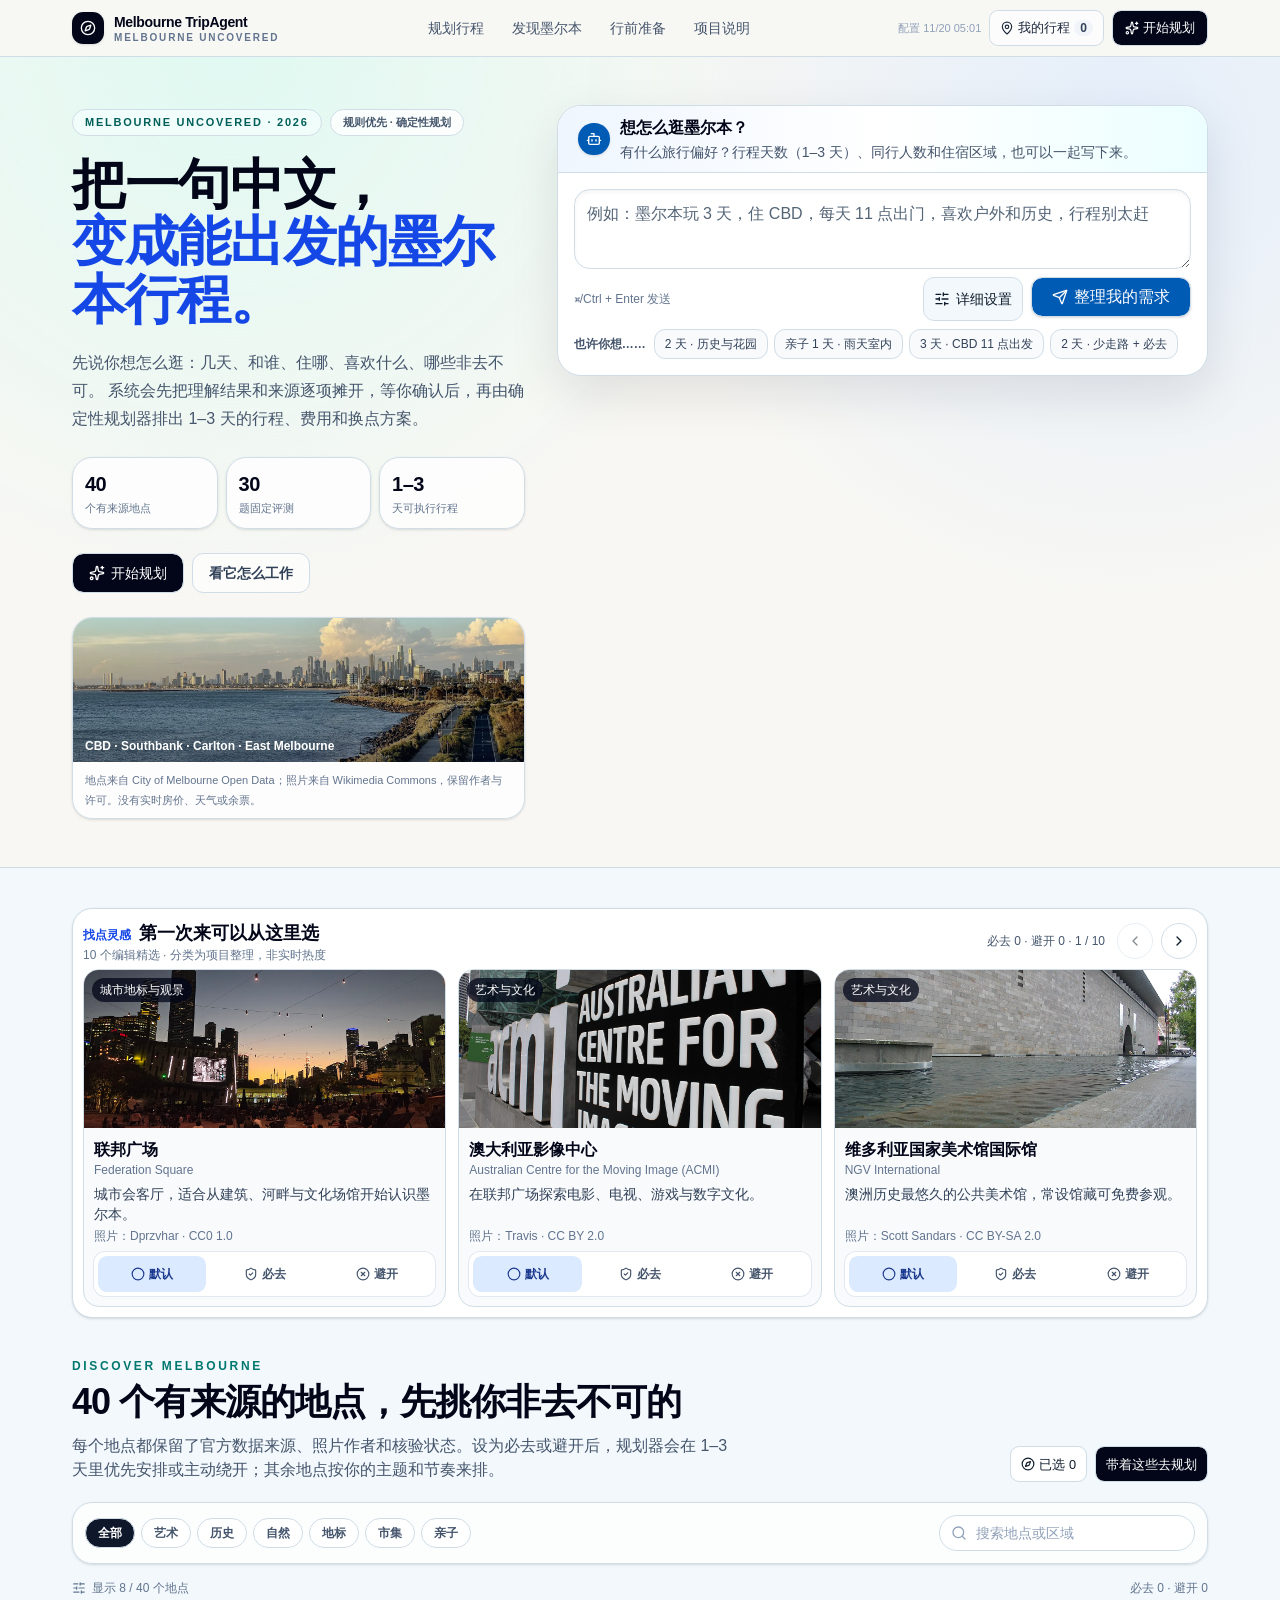
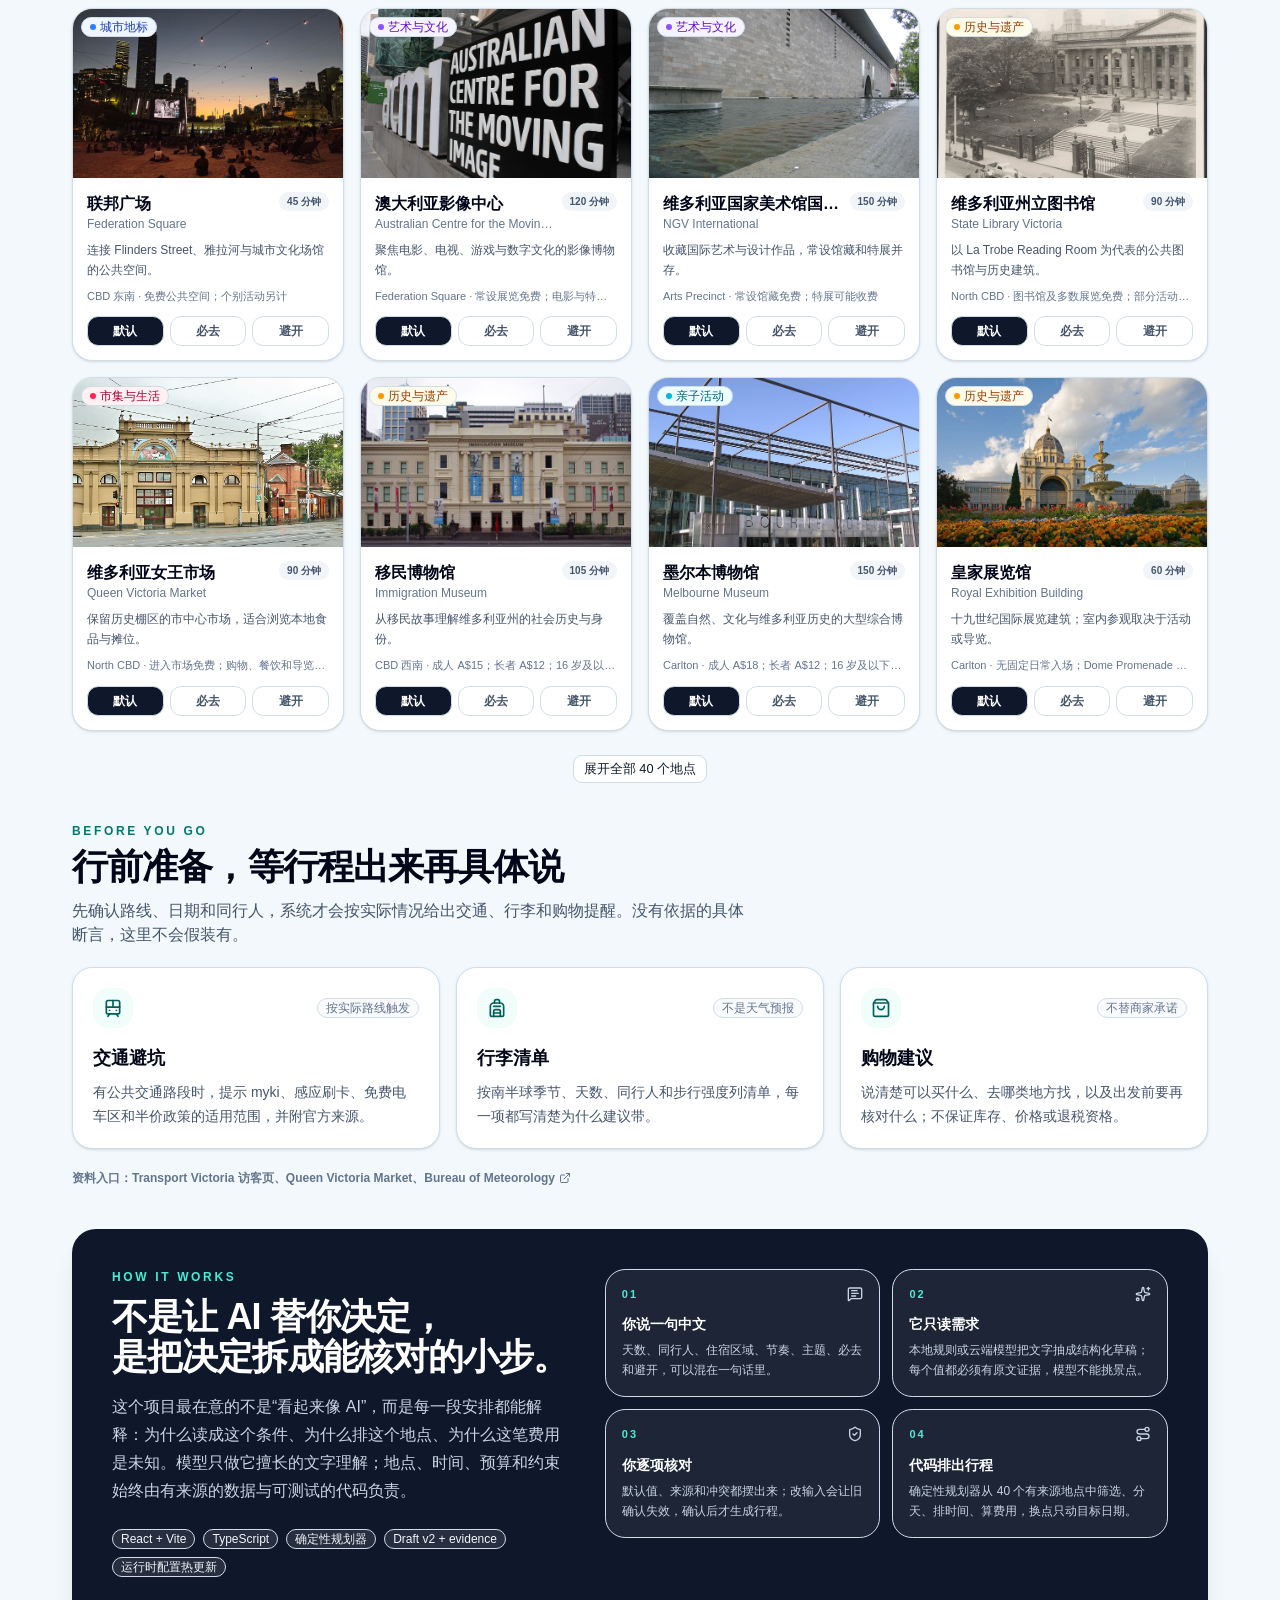
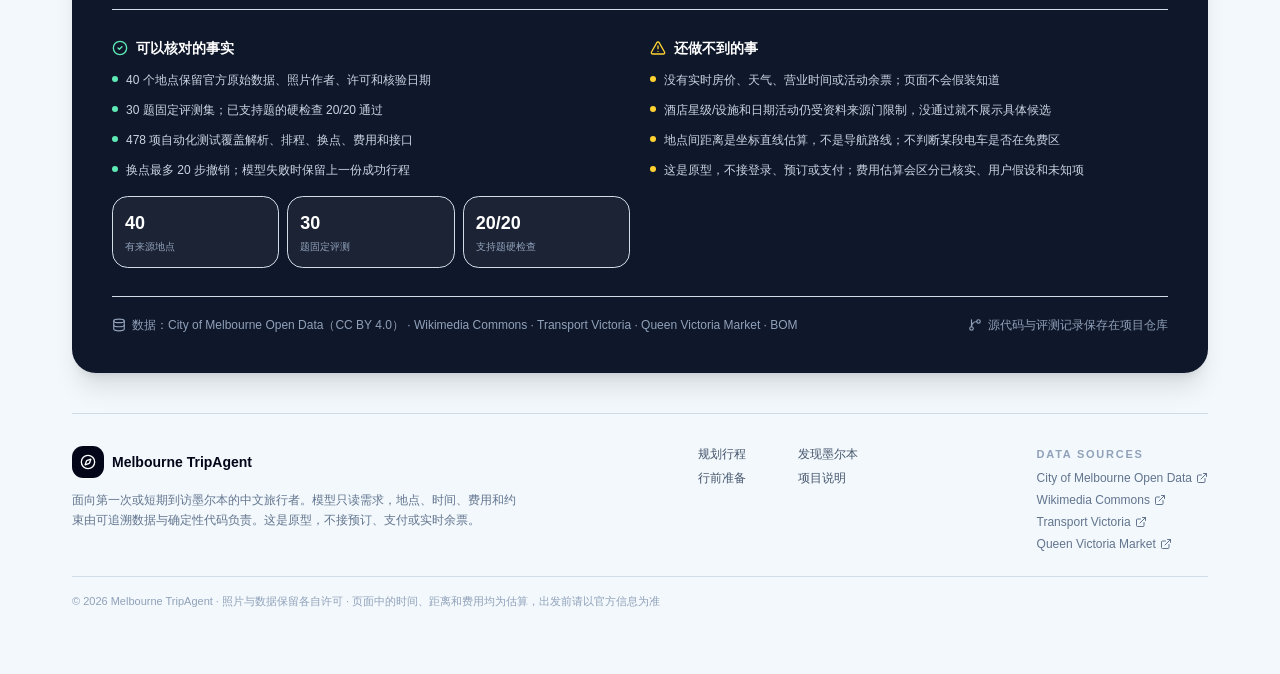
==== index.html @ 981f26e1 "Deploy Melbourne TripAgent static demo" ====
<!DOCTYPE html><html lang="zh-CN"><head><meta charSet="utf-8"/><meta name="viewport" content="width=device-width, initial-scale=1"/><link rel="stylesheet" href="/_next/static/css/index.DvU_6v0j.css" data-rsc-css-href="/_next/static/css/index.DvU_6v0j.css" data-precedence="vite-rsc/importer-resources"/><link rel="modulepreload" fetchPriority="low" href="/_next/static/chunks/index-CSJ1XsOJ.js"/><script src="/_next/static/chunks/rolldown-runtime-R9bKdBD2.js" type="module" async=""></script><script src="/_next/static/chunks/framework-DoHeAR4W.js" type="module" async=""></script><link rel="modulepreload" href="/_next/static/chunks/layout-segment-context-B1eOrPgu.js" crossorigin=""/><link rel="modulepreload" href="/_next/static/chunks/page-fwVNYkl5.js" crossorigin=""/><title>Melbourne TripAgent · 一句中文，排出能出发的墨尔本行程</title><meta name="description" content="面向第一次到访墨尔本的中文旅行者：先核对需求与来源，再用确定性规划器排出 1–3 天行程；地点、时间、费用和换点都有据可查。"/><meta property="og:title" content="Melbourne TripAgent · 一句中文，排出能出发的墨尔本行程"/><meta property="og:description" content="面向第一次到访墨尔本的中文旅行者：先核对需求与来源，再用确定性规划器排出 1–3 天行程；地点、时间、费用和换点都有据可查。"/><meta property="og:type" content="website"/><meta property="og:locale" content="zh_CN"/><meta property="og:image" content="http://localhost:3000/melbourne-skyline.webp"/><meta property="og:image:width" content="1600"/><meta property="og:image:height" content="901"/><meta property="og:image:alt" content="墨尔本城市天际线"/><meta name="twitter:card" content="summary_large_image"/><meta name="twitter:title" content="Melbourne TripAgent · 一句中文，排出能出发的墨尔本行程"/><meta name="twitter:description" content="面向第一次到访墨尔本的中文旅行者：先核对需求与来源，再用确定性规划器排出 1–3 天行程；地点、时间、费用和换点都有据可查。"/><meta name="twitter:image" content="http://localhost:3000/melbourne-skyline.webp"/><link rel="icon" href="/favicon.svg"/><script>Object.assign(((self[Symbol.for("vinext.navigationRuntime")]??={bootstrap:{routeManifest:null},functions:{}}).bootstrap.rsc??={rsc:[]}),{params:{},nav:{"pathname":"/","searchParams":[]}})</script><link rel="modulepreload" href="/_next/static/chunks/index-CSJ1XsOJ.js" />
</head><body class="antialiased"><main class="min-h-screen bg-background text-foreground" data-config-version="bundled" id="top"><header class="sticky top-0 z-40 border-b border-slate-200/80 bg-[#f8f7f3]/92 backdrop-blur-xl"><div class="mx-auto flex h-14 max-w-[1200px] items-center justify-between gap-3 px-4 sm:px-6 lg:px-8"><a class="flex min-w-0 items-center gap-2.5 rounded-lg focus-visible:outline focus-visible:outline-2 focus-visible:outline-blue-700" href="#top"><span class="grid size-8 place-items-center rounded-lg bg-slate-950 text-white shadow-sm"><svg xmlns="http://www.w3.org/2000/svg" width="24" height="24" viewBox="0 0 24 24" fill="none" stroke="currentColor" stroke-width="2" stroke-linecap="round" stroke-linejoin="round" class="lucide lucide-compass size-4" aria-hidden="true"><circle cx="12" cy="12" r="10"></circle><path d="m16.24 7.76-1.804 5.411a2 2 0 0 1-1.265 1.265L7.76 16.24l1.804-5.411a2 2 0 0 1 1.265-1.265z"></path></svg></span><span class="min-w-0 leading-tight"><span class="block truncate text-sm font-bold tracking-tight text-slate-950">Melbourne TripAgent</span><span class="block truncate text-[10px] font-semibold tracking-[0.18em] text-slate-500">MELBOURNE UNCOVERED</span></span></a><nav aria-label="页面导航" class="hidden items-center gap-1 md:flex"><a class="rounded-full px-3 py-2 text-sm font-medium text-slate-600 transition hover:bg-white hover:text-slate-950 focus-visible:outline focus-visible:outline-2 focus-visible:outline-blue-700" href="#plan">规划行程</a><a class="rounded-full px-3 py-2 text-sm font-medium text-slate-600 transition hover:bg-white hover:text-slate-950 focus-visible:outline focus-visible:outline-2 focus-visible:outline-blue-700" href="#discover">发现墨尔本</a><a class="rounded-full px-3 py-2 text-sm font-medium text-slate-600 transition hover:bg-white hover:text-slate-950 focus-visible:outline focus-visible:outline-2 focus-visible:outline-blue-700" href="#prepare">行前准备</a><a class="rounded-full px-3 py-2 text-sm font-medium text-slate-600 transition hover:bg-white hover:text-slate-950 focus-visible:outline focus-visible:outline-2 focus-visible:outline-blue-700" href="#about">项目说明</a></nav><div class="flex items-center gap-2"><span class="hidden text-[11px] text-slate-400 lg:inline">配置 <!-- -->内置</span><button type="button" tabindex="0" data-slot="button" class="group/button shrink-0 items-center justify-center border bg-clip-padding font-medium whitespace-nowrap transition-all outline-none select-none focus-visible:border-ring focus-visible:ring-3 focus-visible:ring-ring/50 active:not-aria-[haspopup]:translate-y-px disabled:pointer-events-none disabled:opacity-50 aria-invalid:border-destructive aria-invalid:ring-3 aria-invalid:ring-destructive/20 dark:aria-invalid:border-destructive/50 dark:aria-invalid:ring-destructive/40 [&amp;_svg]:pointer-events-none [&amp;_svg]:shrink-0 hover:text-foreground aria-expanded:bg-muted aria-expanded:text-foreground dark:border-input dark:bg-input/30 dark:hover:bg-input/50 gap-1 rounded-[min(var(--radius-md),12px)] px-2.5 text-[0.8rem] in-data-[slot=button-group]:rounded-lg has-data-[icon=inline-end]:pr-1.5 has-data-[icon=inline-start]:pl-1.5 [&amp;_svg:not([class*=&#x27;size-&#x27;])]:size-3.5 hidden h-9 border-slate-300 bg-white/70 text-slate-800 hover:bg-white sm:inline-flex"><svg xmlns="http://www.w3.org/2000/svg" width="24" height="24" viewBox="0 0 24 24" fill="none" stroke="currentColor" stroke-width="2" stroke-linecap="round" stroke-linejoin="round" class="lucide lucide-map-pin" aria-hidden="true"><path d="M20 10c0 4.993-5.539 10.193-7.399 11.799a1 1 0 0 1-1.202 0C9.539 20.193 4 14.993 4 10a8 8 0 0 1 16 0"></path><circle cx="12" cy="10" r="3"></circle></svg>我的行程<span class="rounded-full bg-slate-100 px-1.5 text-xs font-semibold text-slate-700">0</span></button><button type="button" tabindex="0" data-slot="button" class="group/button inline-flex shrink-0 items-center justify-center border border-transparent bg-clip-padding font-medium whitespace-nowrap transition-all outline-none select-none focus-visible:border-ring focus-visible:ring-3 focus-visible:ring-ring/50 active:not-aria-[haspopup]:translate-y-px disabled:pointer-events-none disabled:opacity-50 aria-invalid:border-destructive aria-invalid:ring-3 aria-invalid:ring-destructive/20 dark:aria-invalid:border-destructive/50 dark:aria-invalid:ring-destructive/40 [&amp;_svg]:pointer-events-none [&amp;_svg]:shrink-0 gap-1 rounded-[min(var(--radius-md),12px)] text-[0.8rem] in-data-[slot=button-group]:rounded-lg has-data-[icon=inline-end]:pr-1.5 has-data-[icon=inline-start]:pl-1.5 [&amp;_svg:not([class*=&#x27;size-&#x27;])]:size-3.5 h-9 bg-slate-950 px-3 text-white hover:bg-slate-800"><svg xmlns="http://www.w3.org/2000/svg" width="24" height="24" viewBox="0 0 24 24" fill="none" stroke="currentColor" stroke-width="2" stroke-linecap="round" stroke-linejoin="round" class="lucide lucide-sparkles" aria-hidden="true"><path d="M11.017 2.814a1 1 0 0 1 1.966 0l1.051 5.558a2 2 0 0 0 1.594 1.594l5.558 1.051a1 1 0 0 1 0 1.966l-5.558 1.051a2 2 0 0 0-1.594 1.594l-1.051 5.558a1 1 0 0 1-1.966 0l-1.051-5.558a2 2 0 0 0-1.594-1.594l-5.558-1.051a1 1 0 0 1 0-1.966l5.558-1.051a2 2 0 0 0 1.594-1.594z"></path><path d="M20 2v4"></path><path d="M22 4h-4"></path><circle cx="4" cy="20" r="2"></circle></svg>开始规划</button></div></div><nav aria-label="页面导航（移动端）" class="flex gap-1 overflow-x-auto border-t border-slate-200/60 px-3 py-1.5 md:hidden"><a class="shrink-0 rounded-full px-3 py-1.5 text-xs font-medium text-slate-600 hover:bg-white hover:text-slate-950" href="#plan">规划行程</a><a class="shrink-0 rounded-full px-3 py-1.5 text-xs font-medium text-slate-600 hover:bg-white hover:text-slate-950" href="#discover">发现墨尔本</a><a class="shrink-0 rounded-full px-3 py-1.5 text-xs font-medium text-slate-600 hover:bg-white hover:text-slate-950" href="#prepare">行前准备</a><a class="shrink-0 rounded-full px-3 py-1.5 text-xs font-medium text-slate-600 hover:bg-white hover:text-slate-950" href="#about">项目说明</a><button class="shrink-0 rounded-full px-3 py-1.5 text-xs font-semibold text-blue-800 hover:bg-white" type="button">我的行程 · <!-- -->0</button></nav></header><section class="relative overflow-hidden border-b border-slate-200/70 bg-[#f8f7f3]" id="plan"><div aria-hidden="true" class="pointer-events-none absolute inset-0 bg-[radial-gradient(circle_at_18%_0%,rgb(204_251_241/55%),transparent_34rem),radial-gradient(circle_at_88%_10%,rgb(219_234_254/70%),transparent_30rem)]"></div><div class="relative mx-auto grid max-w-[1200px] gap-8 px-4 py-8 sm:px-6 lg:grid-cols-[0.82fr_1.18fr] lg:items-start lg:px-8 lg:py-12"><div class="pt-1 lg:sticky lg:top-24"><div class="flex flex-wrap items-center gap-2"><span class="inline-flex items-center gap-1.5 rounded-full border border-teal-200 bg-teal-50 px-3 py-1 text-[11px] font-bold tracking-[0.16em] text-teal-800">MELBOURNE UNCOVERED · 2026</span><span class="inline-flex items-center gap-1.5 rounded-full border border-slate-200 bg-white/80 px-3 py-1 text-[11px] font-semibold text-slate-600">规则优先 · 确定性规划</span></div><h1 class="mt-5 text-4xl font-bold leading-[1.08] tracking-tight text-slate-950 sm:text-5xl lg:text-[3.35rem]">把一句中文，<br/><span class="text-blue-700">变成能出发的墨尔本行程。</span></h1><p class="mt-5 max-w-xl text-sm leading-7 text-slate-600 sm:text-base">先说你想怎么逛：几天、和谁、住哪、喜欢什么、哪些非去不可。 系统会先把理解结果和来源逐项摊开，等你确认后，再由确定性规划器排出 1–3 天的行程、费用和换点方案。</p><div class="mt-6 grid max-w-lg grid-cols-3 gap-2"><div class="rounded-2xl border border-slate-200 bg-white/75 px-3 py-3 shadow-sm"><p class="text-xl font-bold tracking-tight text-slate-950">40</p><p class="mt-0.5 text-[11px] leading-4 text-slate-500">个有来源地点</p></div><div class="rounded-2xl border border-slate-200 bg-white/75 px-3 py-3 shadow-sm"><p class="text-xl font-bold tracking-tight text-slate-950">30</p><p class="mt-0.5 text-[11px] leading-4 text-slate-500">题固定评测</p></div><div class="rounded-2xl border border-slate-200 bg-white/75 px-3 py-3 shadow-sm"><p class="text-xl font-bold tracking-tight text-slate-950">1–3</p><p class="mt-0.5 text-[11px] leading-4 text-slate-500">天可执行行程</p></div></div><div class="mt-6 flex flex-wrap items-center gap-2"><button type="button" tabindex="0" data-slot="button" class="group/button inline-flex shrink-0 items-center justify-center rounded-lg border border-transparent bg-clip-padding text-sm font-medium whitespace-nowrap transition-all outline-none select-none focus-visible:border-ring focus-visible:ring-3 focus-visible:ring-ring/50 active:not-aria-[haspopup]:translate-y-px disabled:pointer-events-none disabled:opacity-50 aria-invalid:border-destructive aria-invalid:ring-3 aria-invalid:ring-destructive/20 dark:aria-invalid:border-destructive/50 dark:aria-invalid:ring-destructive/40 [&amp;_svg]:pointer-events-none [&amp;_svg]:shrink-0 [&amp;_svg:not([class*=&#x27;size-&#x27;])]:size-4 gap-1.5 has-data-[icon=inline-end]:pr-2 has-data-[icon=inline-start]:pl-2 h-10 bg-slate-950 px-4 text-white hover:bg-slate-800"><svg xmlns="http://www.w3.org/2000/svg" width="24" height="24" viewBox="0 0 24 24" fill="none" stroke="currentColor" stroke-width="2" stroke-linecap="round" stroke-linejoin="round" class="lucide lucide-sparkles" aria-hidden="true"><path d="M11.017 2.814a1 1 0 0 1 1.966 0l1.051 5.558a2 2 0 0 0 1.594 1.594l5.558 1.051a1 1 0 0 1 0 1.966l-5.558 1.051a2 2 0 0 0-1.594 1.594l-1.051 5.558a1 1 0 0 1-1.966 0l-1.051-5.558a2 2 0 0 0-1.594-1.594l-5.558-1.051a1 1 0 0 1 0-1.966l5.558-1.051a2 2 0 0 0 1.594-1.594z"></path><path d="M20 2v4"></path><path d="M22 4h-4"></path><circle cx="4" cy="20" r="2"></circle></svg>开始规划</button><a class="inline-flex h-10 items-center gap-1.5 rounded-lg border border-slate-300 bg-white/70 px-4 text-sm font-semibold text-slate-700 transition hover:bg-white hover:text-slate-950" href="#about">看它怎么工作</a></div><div class="mt-6 overflow-hidden rounded-2xl border border-slate-200 bg-white/80 shadow-sm"><div class="relative h-32 sm:h-36"><img src="/melbourne-skyline.webp" alt="墨尔本城市天际线" loading="eager" fetchPriority="high" decoding="async" class="object-cover" data-nimg="fill" style="position:absolute;inset:0;width:100%;height:100%;object-fit:cover"/><div class="absolute inset-0 bg-gradient-to-t from-slate-950/45 to-transparent"></div><p class="absolute bottom-2 left-3 text-xs font-semibold text-white">CBD · Southbank · Carlton · East Melbourne</p></div><p class="px-3 py-2 text-[11px] leading-5 text-slate-500">地点来自 City of Melbourne Open Data；照片来自 Wikimedia Commons，保留作者与许可。没有实时房价、天气或余票。</p></div></div><section class="overflow-hidden rounded-3xl border border-blue-100 bg-white shadow-[0_18px_50px_rgb(15_23_42/10%)]"><div class="border-b border-blue-100 bg-gradient-to-r from-blue-50 via-white to-cyan-50 px-4 py-2.5 sm:px-5"><div class="flex items-start gap-2.5 sm:items-center"><span class="grid size-8 shrink-0 place-items-center rounded-xl bg-primary text-white shadow-sm"><svg xmlns="http://www.w3.org/2000/svg" width="24" height="24" viewBox="0 0 24 24" fill="none" stroke="currentColor" stroke-width="2" stroke-linecap="round" stroke-linejoin="round" class="lucide lucide-bot size-4" aria-hidden="true"><path d="M12 8V4H8"></path><rect width="16" height="12" x="4" y="8" rx="2"></rect><path d="M2 14h2"></path><path d="M20 14h2"></path><path d="M15 13v2"></path><path d="M9 13v2"></path></svg></span><div class="min-w-0"><p class="font-semibold text-slate-950">想怎么逛墨尔本？</p><p class="mt-0.5 text-sm leading-5 text-slate-600 sm:truncate">有什么旅行偏好？行程天数（1–3 天）、同行人数和住宿区域，也可以一起写下来。</p></div></div></div><div class="p-3 sm:p-4"><label class="sr-only" for="trip-request">旅行需求</label><textarea data-slot="textarea" class="flex field-sizing-content w-full border transition-colors outline-none placeholder:text-muted-foreground focus-visible:border-ring focus-visible:ring-3 disabled:cursor-not-allowed disabled:bg-input/50 disabled:opacity-50 aria-invalid:border-destructive aria-invalid:ring-3 aria-invalid:ring-destructive/20 dark:bg-input/30 dark:disabled:bg-input/80 dark:aria-invalid:border-destructive/50 dark:aria-invalid:ring-destructive/40 min-h-24 resize-y rounded-xl border-blue-200 bg-white p-3 text-base leading-6 shadow-inner focus-visible:ring-blue-300 sm:min-h-20 md:text-base" id="trip-request" maxLength="2000" placeholder="例如：墨尔本玩 3 天，住 CBD，每天 11 点出门，喜欢户外和历史，行程别太赶"></textarea><div class="mt-2 flex flex-col gap-2 sm:flex-row sm:items-center sm:justify-between"><div class="flex flex-wrap items-center gap-2 text-xs text-slate-500"><span data-slot="badge" data-variant="secondary" class="group/badge inline-flex h-5 w-fit shrink-0 items-center justify-center gap-1 overflow-hidden rounded-4xl border border-transparent px-2 py-0.5 text-xs font-medium whitespace-nowrap transition-all focus-visible:border-ring focus-visible:ring-[3px] focus-visible:ring-ring/50 has-data-[icon=inline-end]:pr-1.5 has-data-[icon=inline-start]:pl-1.5 aria-invalid:border-destructive aria-invalid:ring-destructive/20 dark:aria-invalid:ring-destructive/40 [&amp;&gt;svg]:pointer-events-none [&amp;&gt;svg]:size-3! [a]:hover:bg-secondary/80 bg-blue-50 text-blue-800 sm:hidden">基础理解模式</span><span>⌘/Ctrl + Enter 发送</span></div><div class="flex gap-2"><button type="button" tabindex="0" data-slot="sheet-trigger" data-base-ui-click-trigger="" id="base-ui-_R_3r7a9i_" aria-haspopup="dialog" aria-expanded="false" class="group/button inline-flex shrink-0 items-center justify-center rounded-lg border bg-clip-padding text-sm font-medium whitespace-nowrap transition-all outline-none select-none focus-visible:border-ring focus-visible:ring-3 focus-visible:ring-ring/50 active:not-aria-[haspopup]:translate-y-px disabled:pointer-events-none disabled:opacity-50 aria-invalid:border-destructive aria-invalid:ring-3 aria-invalid:ring-destructive/20 dark:aria-invalid:border-destructive/50 dark:aria-invalid:ring-destructive/40 [&amp;_svg]:pointer-events-none [&amp;_svg]:shrink-0 [&amp;_svg:not([class*=&#x27;size-&#x27;])]:size-4 border-border bg-background hover:bg-muted hover:text-foreground aria-expanded:bg-muted aria-expanded:text-foreground dark:border-input dark:bg-input/30 dark:hover:bg-input/50 gap-1.5 px-2.5 has-data-[icon=inline-end]:pr-2 has-data-[icon=inline-start]:pl-2 h-11"><svg xmlns="http://www.w3.org/2000/svg" width="24" height="24" viewBox="0 0 24 24" fill="none" stroke="currentColor" stroke-width="2" stroke-linecap="round" stroke-linejoin="round" class="lucide lucide-sliders-horizontal" aria-hidden="true"><path d="M10 5H3"></path><path d="M12 19H3"></path><path d="M14 3v4"></path><path d="M16 17v4"></path><path d="M21 12h-9"></path><path d="M21 19h-5"></path><path d="M21 5h-7"></path><path d="M8 10v4"></path><path d="M8 12H3"></path></svg>详细设置</button><button type="button" tabindex="0" data-slot="button" class="group/button inline-flex items-center justify-center rounded-lg border border-transparent bg-clip-padding font-medium whitespace-nowrap transition-all outline-none select-none focus-visible:border-ring focus-visible:ring-3 focus-visible:ring-ring/50 active:not-aria-[haspopup]:translate-y-px disabled:pointer-events-none disabled:opacity-50 aria-invalid:border-destructive aria-invalid:ring-3 aria-invalid:ring-destructive/20 dark:aria-invalid:border-destructive/50 dark:aria-invalid:ring-destructive/40 [&amp;_svg]:pointer-events-none [&amp;_svg]:shrink-0 [&amp;_svg:not([class*=&#x27;size-&#x27;])]:size-4 text-primary-foreground gap-1.5 has-data-[icon=inline-end]:pr-2 has-data-[icon=inline-start]:pl-2 h-10 flex-1 bg-primary px-5 text-base shadow-sm hover:bg-blue-800 sm:flex-none"><svg xmlns="http://www.w3.org/2000/svg" width="24" height="24" viewBox="0 0 24 24" fill="none" stroke="currentColor" stroke-width="2" stroke-linecap="round" stroke-linejoin="round" class="lucide lucide-send" aria-hidden="true"><path d="M14.536 21.686a.5.5 0 0 0 .937-.024l6.5-19a.496.496 0 0 0-.635-.635l-19 6.5a.5.5 0 0 0-.024.937l7.93 3.18a2 2 0 0 1 1.112 1.11z"></path><path d="m21.854 2.147-10.94 10.939"></path></svg>整理我的需求</button></div></div><div class="mt-2 flex min-w-0 flex-col gap-1.5 sm:flex-row sm:items-center sm:gap-2"><p class="shrink-0 text-xs font-semibold text-slate-600">也许你想……</p><div class="flex min-w-0 gap-1.5 overflow-x-auto pb-1 sm:pb-0"><button aria-label="使用示例：墨尔本玩 2 天，住 CBD，轻松一点，喜欢历史和花园" class="shrink-0 whitespace-nowrap rounded-lg border border-slate-200 bg-slate-50 px-2.5 py-1.5 text-left text-xs leading-4 text-slate-700 transition hover:border-blue-300 hover:bg-blue-50 focus-visible:outline focus-visible:outline-2 focus-visible:outline-blue-600" title="墨尔本玩 2 天，住 CBD，轻松一点，喜欢历史和花园" type="button">2 天 · 历史与花园</button><button aria-label="使用示例：带孩子玩 1 天，下雨也能去，想看博物馆和展览" class="shrink-0 whitespace-nowrap rounded-lg border border-slate-200 bg-slate-50 px-2.5 py-1.5 text-left text-xs leading-4 text-slate-700 transition hover:border-blue-300 hover:bg-blue-50 focus-visible:outline focus-visible:outline-2 focus-visible:outline-blue-600" title="带孩子玩 1 天，下雨也能去，想看博物馆和展览" type="button">亲子 1 天 · 雨天室内</button><button aria-label="使用示例：墨尔本 3 天，主要在市内，喜欢室外，从 CBD 出发，每天 11 点出门" class="shrink-0 whitespace-nowrap rounded-lg border border-slate-200 bg-slate-50 px-2.5 py-1.5 text-left text-xs leading-4 text-slate-700 transition hover:border-blue-300 hover:bg-blue-50 focus-visible:outline focus-visible:outline-2 focus-visible:outline-blue-600" title="墨尔本 3 天，主要在市内，喜欢室外，从 CBD 出发，每天 11 点出门" type="button">3 天 · CBD 11 点出发</button><button aria-label="使用示例：玩 2 天，少走路，必去 Melbourne Skydeck，避开水族馆" class="shrink-0 whitespace-nowrap rounded-lg border border-slate-200 bg-slate-50 px-2.5 py-1.5 text-left text-xs leading-4 text-slate-700 transition hover:border-blue-300 hover:bg-blue-50 focus-visible:outline focus-visible:outline-2 focus-visible:outline-blue-600" title="玩 2 天，少走路，必去 Melbourne Skydeck，避开水族馆" type="button">2 天 · 少走路 + 必去</button></div></div></div></section></div></section><div class="mx-auto max-w-[1200px] px-4 py-6 sm:px-6 sm:py-8 lg:px-8"><section aria-labelledby="featured-title" class="mt-2 overflow-hidden rounded-2xl border border-slate-200 bg-white p-2.5 shadow-sm"><div class="mb-1.5 flex flex-wrap items-center justify-between gap-2"><div class="min-w-0"><div class="flex flex-wrap items-baseline gap-x-2 gap-y-0.5"><p class="text-xs font-semibold text-blue-700">找点灵感</p><h2 class="text-lg font-bold text-slate-950" id="featured-title">第一次来可以从这里选</h2></div><p class="text-xs text-slate-500">10 个编辑精选 · 分类为项目整理，非实时热度</p></div><div class="flex items-center gap-2"><span class="mr-1 text-xs text-slate-600">必去 <!-- -->0<!-- --> · 避开 <!-- -->0<!-- --> ·<!-- --> <!-- -->1<!-- --> /<!-- --> <!-- -->10</span><button type="button" data-disabled="" tabindex="0" disabled="" data-slot="button" aria-label="上一组景点" class="group/button inline-flex shrink-0 items-center justify-center border bg-clip-padding text-sm font-medium whitespace-nowrap transition-all outline-none select-none focus-visible:border-ring focus-visible:ring-3 focus-visible:ring-ring/50 active:not-aria-[haspopup]:translate-y-px disabled:pointer-events-none disabled:opacity-50 aria-invalid:border-destructive aria-invalid:ring-3 aria-invalid:ring-destructive/20 dark:aria-invalid:border-destructive/50 dark:aria-invalid:ring-destructive/40 [&amp;_svg]:pointer-events-none [&amp;_svg]:shrink-0 [&amp;_svg:not([class*=&#x27;size-&#x27;])]:size-4 border-border hover:bg-muted hover:text-foreground aria-expanded:bg-muted aria-expanded:text-foreground dark:border-input dark:bg-input/30 dark:hover:bg-input/50 size-9 rounded-full bg-white"><svg xmlns="http://www.w3.org/2000/svg" width="24" height="24" viewBox="0 0 24 24" fill="none" stroke="currentColor" stroke-width="2" stroke-linecap="round" stroke-linejoin="round" class="lucide lucide-chevron-left" aria-hidden="true"><path d="m15 18-6-6 6-6"></path></svg></button><button type="button" tabindex="0" data-slot="button" aria-label="下一组景点" class="group/button inline-flex shrink-0 items-center justify-center border bg-clip-padding text-sm font-medium whitespace-nowrap transition-all outline-none select-none focus-visible:border-ring focus-visible:ring-3 focus-visible:ring-ring/50 active:not-aria-[haspopup]:translate-y-px disabled:pointer-events-none disabled:opacity-50 aria-invalid:border-destructive aria-invalid:ring-3 aria-invalid:ring-destructive/20 dark:aria-invalid:border-destructive/50 dark:aria-invalid:ring-destructive/40 [&amp;_svg]:pointer-events-none [&amp;_svg]:shrink-0 [&amp;_svg:not([class*=&#x27;size-&#x27;])]:size-4 border-border hover:bg-muted hover:text-foreground aria-expanded:bg-muted aria-expanded:text-foreground dark:border-input dark:bg-input/30 dark:hover:bg-input/50 size-9 rounded-full bg-white"><svg xmlns="http://www.w3.org/2000/svg" width="24" height="24" viewBox="0 0 24 24" fill="none" stroke="currentColor" stroke-width="2" stroke-linecap="round" stroke-linejoin="round" class="lucide lucide-chevron-right" aria-hidden="true"><path d="m9 18 6-6-6-6"></path></svg></button></div></div><div><div class="relative" role="region" aria-roledescription="carousel" data-slot="carousel" aria-label="墨尔本精选景点，共 10 张；可拖动或使用左右方向键浏览"><div class="overflow-hidden" data-slot="carousel-content"><div class="flex -ml-3"><div role="group" aria-roledescription="slide" data-slot="carousel-item" class="min-w-0 shrink-0 grow-0 basis-[82%] pl-3 sm:basis-1/2 lg:basis-1/3" aria-label="1 / 10：联邦广场"><article class="group h-full overflow-hidden rounded-xl border border-slate-200 bg-slate-50"><div class="relative"><figure class="relative isolate overflow-hidden bg-slate-200 aspect-[16/9] rounded-none sm:aspect-[16/7]" title="傍晚的墨尔本联邦广场公共空间与城市天际线；Dprzvhar / Wikimedia Commons / CC0 1.0"><img src="/poi/federation-square.jpg" alt="傍晚的墨尔本联邦广场公共空间与城市天际线" loading="lazy" decoding="async" class="object-cover transition duration-500 group-hover:scale-[1.02]" data-nimg="fill" style="position:absolute;inset:0;width:100%;height:100%;object-fit:cover"/></figure><span class="absolute left-2 top-2 rounded-full bg-slate-950/75 px-2 py-1 text-xs font-medium text-white">城市地标与观景</span></div><div class="p-2.5"><h3 class="font-bold text-slate-950">联邦广场</h3><p class="truncate text-xs text-slate-500">Federation Square</p><p class="mt-1.5 line-clamp-2 min-h-10 text-sm leading-5 text-slate-700">城市会客厅，适合从建筑、河畔与文化场馆开始认识墨尔本。</p><a class="mt-1 block truncate text-xs text-slate-500 hover:text-blue-800 hover:underline" href="https://commons.wikimedia.org/wiki/File:Federation_Square.jpg" rel="noreferrer" target="_blank">照片：<!-- -->Dprzvhar<!-- --> · <!-- -->CC0 1.0</a><fieldset class="mt-2"><legend class="sr-only">设置 <!-- -->联邦广场<!-- --> 的偏好</legend><div class="grid grid-cols-3 gap-1 rounded-lg bg-white p-1 ring-1 ring-slate-200"><label class="flex min-h-9 cursor-pointer items-center justify-center gap-1 rounded-md px-1 text-xs font-semibold bg-blue-100 text-blue-900"><input class="sr-only" type="radio" name="poi-pref-mel-cbd-federation-square" checked="" value="default"/><svg xmlns="http://www.w3.org/2000/svg" width="24" height="24" viewBox="0 0 24 24" fill="none" stroke="currentColor" stroke-width="2" stroke-linecap="round" stroke-linejoin="round" class="lucide lucide-circle size-3.5" aria-hidden="true"><circle cx="12" cy="12" r="10"></circle></svg>默认</label><label class="flex min-h-9 cursor-pointer items-center justify-center gap-1 rounded-md px-1 text-xs font-semibold text-slate-600 hover:bg-slate-100"><input class="sr-only" type="radio" name="poi-pref-mel-cbd-federation-square" value="must"/><svg xmlns="http://www.w3.org/2000/svg" width="24" height="24" viewBox="0 0 24 24" fill="none" stroke="currentColor" stroke-width="2" stroke-linecap="round" stroke-linejoin="round" class="lucide lucide-shield-check size-3.5" aria-hidden="true"><path d="M20 13c0 5-3.5 7.5-7.66 8.95a1 1 0 0 1-.67-.01C7.5 20.5 4 18 4 13V6a1 1 0 0 1 1-1c2 0 4.5-1.2 6.24-2.72a1.17 1.17 0 0 1 1.52 0C14.51 3.81 17 5 19 5a1 1 0 0 1 1 1z"></path><path d="m9 12 2 2 4-4"></path></svg>必去</label><label class="flex min-h-9 cursor-pointer items-center justify-center gap-1 rounded-md px-1 text-xs font-semibold text-slate-600 hover:bg-slate-100"><input class="sr-only" type="radio" name="poi-pref-mel-cbd-federation-square" value="avoid"/><svg xmlns="http://www.w3.org/2000/svg" width="24" height="24" viewBox="0 0 24 24" fill="none" stroke="currentColor" stroke-width="2" stroke-linecap="round" stroke-linejoin="round" class="lucide lucide-circle-x size-3.5" aria-hidden="true"><circle cx="12" cy="12" r="10"></circle><path d="m15 9-6 6"></path><path d="m9 9 6 6"></path></svg>避开</label></div></fieldset></div></article></div><div role="group" aria-roledescription="slide" data-slot="carousel-item" class="min-w-0 shrink-0 grow-0 basis-[82%] pl-3 sm:basis-1/2 lg:basis-1/3" aria-label="2 / 10：澳大利亚影像中心"><article class="group h-full overflow-hidden rounded-xl border border-slate-200 bg-slate-50"><div class="relative"><figure class="relative isolate overflow-hidden bg-slate-200 aspect-[16/9] rounded-none sm:aspect-[16/7]" title="墨尔本澳大利亚影像中心建筑；Travis / Wikimedia Commons / CC BY 2.0"><img src="/poi/acmi.jpg" alt="墨尔本澳大利亚影像中心建筑" loading="lazy" decoding="async" class="object-cover transition duration-500 group-hover:scale-[1.02]" data-nimg="fill" style="position:absolute;inset:0;width:100%;height:100%;object-fit:cover"/></figure><span class="absolute left-2 top-2 rounded-full bg-slate-950/75 px-2 py-1 text-xs font-medium text-white">艺术与文化</span></div><div class="p-2.5"><h3 class="font-bold text-slate-950">澳大利亚影像中心</h3><p class="truncate text-xs text-slate-500">Australian Centre for the Moving Image (ACMI)</p><p class="mt-1.5 line-clamp-2 min-h-10 text-sm leading-5 text-slate-700">在联邦广场探索电影、电视、游戏与数字文化。</p><a class="mt-1 block truncate text-xs text-slate-500 hover:text-blue-800 hover:underline" href="https://commons.wikimedia.org/wiki/File:Australian_Centre_for_the_Moving_Image_(6476609969).jpg" rel="noreferrer" target="_blank">照片：<!-- -->Travis<!-- --> · <!-- -->CC BY 2.0</a><fieldset class="mt-2"><legend class="sr-only">设置 <!-- -->澳大利亚影像中心<!-- --> 的偏好</legend><div class="grid grid-cols-3 gap-1 rounded-lg bg-white p-1 ring-1 ring-slate-200"><label class="flex min-h-9 cursor-pointer items-center justify-center gap-1 rounded-md px-1 text-xs font-semibold bg-blue-100 text-blue-900"><input class="sr-only" type="radio" name="poi-pref-mel-cbd-acmi" checked="" value="default"/><svg xmlns="http://www.w3.org/2000/svg" width="24" height="24" viewBox="0 0 24 24" fill="none" stroke="currentColor" stroke-width="2" stroke-linecap="round" stroke-linejoin="round" class="lucide lucide-circle size-3.5" aria-hidden="true"><circle cx="12" cy="12" r="10"></circle></svg>默认</label><label class="flex min-h-9 cursor-pointer items-center justify-center gap-1 rounded-md px-1 text-xs font-semibold text-slate-600 hover:bg-slate-100"><input class="sr-only" type="radio" name="poi-pref-mel-cbd-acmi" value="must"/><svg xmlns="http://www.w3.org/2000/svg" width="24" height="24" viewBox="0 0 24 24" fill="none" stroke="currentColor" stroke-width="2" stroke-linecap="round" stroke-linejoin="round" class="lucide lucide-shield-check size-3.5" aria-hidden="true"><path d="M20 13c0 5-3.5 7.5-7.66 8.95a1 1 0 0 1-.67-.01C7.5 20.5 4 18 4 13V6a1 1 0 0 1 1-1c2 0 4.5-1.2 6.24-2.72a1.17 1.17 0 0 1 1.52 0C14.51 3.81 17 5 19 5a1 1 0 0 1 1 1z"></path><path d="m9 12 2 2 4-4"></path></svg>必去</label><label class="flex min-h-9 cursor-pointer items-center justify-center gap-1 rounded-md px-1 text-xs font-semibold text-slate-600 hover:bg-slate-100"><input class="sr-only" type="radio" name="poi-pref-mel-cbd-acmi" value="avoid"/><svg xmlns="http://www.w3.org/2000/svg" width="24" height="24" viewBox="0 0 24 24" fill="none" stroke="currentColor" stroke-width="2" stroke-linecap="round" stroke-linejoin="round" class="lucide lucide-circle-x size-3.5" aria-hidden="true"><circle cx="12" cy="12" r="10"></circle><path d="m15 9-6 6"></path><path d="m9 9 6 6"></path></svg>避开</label></div></fieldset></div></article></div><div role="group" aria-roledescription="slide" data-slot="carousel-item" class="min-w-0 shrink-0 grow-0 basis-[82%] pl-3 sm:basis-1/2 lg:basis-1/3" aria-label="3 / 10：维多利亚国家美术馆国际馆"><article class="group h-full overflow-hidden rounded-xl border border-slate-200 bg-slate-50"><div class="relative"><figure class="relative isolate overflow-hidden bg-slate-200 aspect-[16/9] rounded-none sm:aspect-[16/7]" title="维多利亚国家美术馆国际馆主入口；Scott Sandars / Wikimedia Commons / CC BY-SA 2.0"><img src="/poi/ngv-international.jpg" alt="维多利亚国家美术馆国际馆主入口" loading="lazy" decoding="async" class="object-cover transition duration-500 group-hover:scale-[1.02]" data-nimg="fill" style="position:absolute;inset:0;width:100%;height:100%;object-fit:cover"/></figure><span class="absolute left-2 top-2 rounded-full bg-slate-950/75 px-2 py-1 text-xs font-medium text-white">艺术与文化</span></div><div class="p-2.5"><h3 class="font-bold text-slate-950">维多利亚国家美术馆国际馆</h3><p class="truncate text-xs text-slate-500">NGV International</p><p class="mt-1.5 line-clamp-2 min-h-10 text-sm leading-5 text-slate-700">澳洲历史最悠久的公共美术馆，常设馆藏可免费参观。</p><a class="mt-1 block truncate text-xs text-slate-500 hover:text-blue-800 hover:underline" href="https://commons.wikimedia.org/wiki/File:NGV_in_Melbourne.jpg" rel="noreferrer" target="_blank">照片：<!-- -->Scott Sandars<!-- --> · <!-- -->CC BY-SA 2.0</a><fieldset class="mt-2"><legend class="sr-only">设置 <!-- -->维多利亚国家美术馆国际馆<!-- --> 的偏好</legend><div class="grid grid-cols-3 gap-1 rounded-lg bg-white p-1 ring-1 ring-slate-200"><label class="flex min-h-9 cursor-pointer items-center justify-center gap-1 rounded-md px-1 text-xs font-semibold bg-blue-100 text-blue-900"><input class="sr-only" type="radio" name="poi-pref-mel-arts-ngv-international" checked="" value="default"/><svg xmlns="http://www.w3.org/2000/svg" width="24" height="24" viewBox="0 0 24 24" fill="none" stroke="currentColor" stroke-width="2" stroke-linecap="round" stroke-linejoin="round" class="lucide lucide-circle size-3.5" aria-hidden="true"><circle cx="12" cy="12" r="10"></circle></svg>默认</label><label class="flex min-h-9 cursor-pointer items-center justify-center gap-1 rounded-md px-1 text-xs font-semibold text-slate-600 hover:bg-slate-100"><input class="sr-only" type="radio" name="poi-pref-mel-arts-ngv-international" value="must"/><svg xmlns="http://www.w3.org/2000/svg" width="24" height="24" viewBox="0 0 24 24" fill="none" stroke="currentColor" stroke-width="2" stroke-linecap="round" stroke-linejoin="round" class="lucide lucide-shield-check size-3.5" aria-hidden="true"><path d="M20 13c0 5-3.5 7.5-7.66 8.95a1 1 0 0 1-.67-.01C7.5 20.5 4 18 4 13V6a1 1 0 0 1 1-1c2 0 4.5-1.2 6.24-2.72a1.17 1.17 0 0 1 1.52 0C14.51 3.81 17 5 19 5a1 1 0 0 1 1 1z"></path><path d="m9 12 2 2 4-4"></path></svg>必去</label><label class="flex min-h-9 cursor-pointer items-center justify-center gap-1 rounded-md px-1 text-xs font-semibold text-slate-600 hover:bg-slate-100"><input class="sr-only" type="radio" name="poi-pref-mel-arts-ngv-international" value="avoid"/><svg xmlns="http://www.w3.org/2000/svg" width="24" height="24" viewBox="0 0 24 24" fill="none" stroke="currentColor" stroke-width="2" stroke-linecap="round" stroke-linejoin="round" class="lucide lucide-circle-x size-3.5" aria-hidden="true"><circle cx="12" cy="12" r="10"></circle><path d="m15 9-6 6"></path><path d="m9 9 6 6"></path></svg>避开</label></div></fieldset></div></article></div><div role="group" aria-roledescription="slide" data-slot="carousel-item" class="min-w-0 shrink-0 grow-0 basis-[82%] pl-3 sm:basis-1/2 lg:basis-1/3" aria-label="4 / 10：维多利亚州立图书馆"><article class="group h-full overflow-hidden rounded-xl border border-slate-200 bg-slate-50"><div class="relative"><figure class="relative isolate overflow-hidden bg-slate-200 aspect-[16/9] rounded-none sm:aspect-[16/7]" title="1938 年从街道望向维多利亚州立图书馆；R. H. Fowler / Wikimedia Commons / CC0 1.0"><img src="/poi/state-library-victoria.jpg" alt="1938 年从街道望向维多利亚州立图书馆" loading="lazy" decoding="async" class="object-cover transition duration-500 group-hover:scale-[1.02]" data-nimg="fill" style="position:absolute;inset:0;width:100%;height:100%;object-fit:cover"/></figure><span class="absolute left-2 top-2 rounded-full bg-slate-950/75 px-2 py-1 text-xs font-medium text-white">历史与遗产</span></div><div class="p-2.5"><h3 class="font-bold text-slate-950">维多利亚州立图书馆</h3><p class="truncate text-xs text-slate-500">State Library Victoria</p><p class="mt-1.5 line-clamp-2 min-h-10 text-sm leading-5 text-slate-700">圆顶阅览室与城市历史氛围兼具的免费公共文化空间。</p><a class="mt-1 block truncate text-xs text-slate-500 hover:text-blue-800 hover:underline" href="https://commons.wikimedia.org/wiki/File:Melbourne%27s_State_Library_of_Victoria_from_street_in_1938.jpg" rel="noreferrer" target="_blank">照片：<!-- -->R. H. Fowler<!-- --> · <!-- -->CC0 1.0</a><fieldset class="mt-2"><legend class="sr-only">设置 <!-- -->维多利亚州立图书馆<!-- --> 的偏好</legend><div class="grid grid-cols-3 gap-1 rounded-lg bg-white p-1 ring-1 ring-slate-200"><label class="flex min-h-9 cursor-pointer items-center justify-center gap-1 rounded-md px-1 text-xs font-semibold bg-blue-100 text-blue-900"><input class="sr-only" type="radio" name="poi-pref-mel-cbd-state-library" checked="" value="default"/><svg xmlns="http://www.w3.org/2000/svg" width="24" height="24" viewBox="0 0 24 24" fill="none" stroke="currentColor" stroke-width="2" stroke-linecap="round" stroke-linejoin="round" class="lucide lucide-circle size-3.5" aria-hidden="true"><circle cx="12" cy="12" r="10"></circle></svg>默认</label><label class="flex min-h-9 cursor-pointer items-center justify-center gap-1 rounded-md px-1 text-xs font-semibold text-slate-600 hover:bg-slate-100"><input class="sr-only" type="radio" name="poi-pref-mel-cbd-state-library" value="must"/><svg xmlns="http://www.w3.org/2000/svg" width="24" height="24" viewBox="0 0 24 24" fill="none" stroke="currentColor" stroke-width="2" stroke-linecap="round" stroke-linejoin="round" class="lucide lucide-shield-check size-3.5" aria-hidden="true"><path d="M20 13c0 5-3.5 7.5-7.66 8.95a1 1 0 0 1-.67-.01C7.5 20.5 4 18 4 13V6a1 1 0 0 1 1-1c2 0 4.5-1.2 6.24-2.72a1.17 1.17 0 0 1 1.52 0C14.51 3.81 17 5 19 5a1 1 0 0 1 1 1z"></path><path d="m9 12 2 2 4-4"></path></svg>必去</label><label class="flex min-h-9 cursor-pointer items-center justify-center gap-1 rounded-md px-1 text-xs font-semibold text-slate-600 hover:bg-slate-100"><input class="sr-only" type="radio" name="poi-pref-mel-cbd-state-library" value="avoid"/><svg xmlns="http://www.w3.org/2000/svg" width="24" height="24" viewBox="0 0 24 24" fill="none" stroke="currentColor" stroke-width="2" stroke-linecap="round" stroke-linejoin="round" class="lucide lucide-circle-x size-3.5" aria-hidden="true"><circle cx="12" cy="12" r="10"></circle><path d="m15 9-6 6"></path><path d="m9 9 6 6"></path></svg>避开</label></div></fieldset></div></article></div><div role="group" aria-roledescription="slide" data-slot="carousel-item" class="min-w-0 shrink-0 grow-0 basis-[82%] pl-3 sm:basis-1/2 lg:basis-1/3" aria-label="5 / 10：维多利亚女王市场"><article class="group h-full overflow-hidden rounded-xl border border-slate-200 bg-slate-50"><div class="relative"><figure class="relative isolate overflow-hidden bg-slate-200 aspect-[16/9] rounded-none sm:aspect-[16/7]" title="墨尔本维多利亚女王市场；Johntorcasio / Wikimedia Commons / CC BY-SA 4.0"><img src="/poi/queen-victoria-market.jpg" alt="墨尔本维多利亚女王市场" loading="lazy" decoding="async" class="object-cover transition duration-500 group-hover:scale-[1.02]" data-nimg="fill" style="position:absolute;inset:0;width:100%;height:100%;object-fit:cover"/></figure><span class="absolute left-2 top-2 rounded-full bg-slate-950/75 px-2 py-1 text-xs font-medium text-white">市集与本地生活</span></div><div class="p-2.5"><h3 class="font-bold text-slate-950">维多利亚女王市场</h3><p class="truncate text-xs text-slate-500">Queen Victoria Market</p><p class="mt-1.5 line-clamp-2 min-h-10 text-sm leading-5 text-slate-700">老牌市集，适合感受本地日常、采购食材与简单用餐。</p><a class="mt-1 block truncate text-xs text-slate-500 hover:text-blue-800 hover:underline" href="https://commons.wikimedia.org/wiki/File:Queen_Victoria_Market_Melbourne_Australia.jpg" rel="noreferrer" target="_blank">照片：<!-- -->Johntorcasio<!-- --> · <!-- -->CC BY-SA 4.0</a><fieldset class="mt-2"><legend class="sr-only">设置 <!-- -->维多利亚女王市场<!-- --> 的偏好</legend><div class="grid grid-cols-3 gap-1 rounded-lg bg-white p-1 ring-1 ring-slate-200"><label class="flex min-h-9 cursor-pointer items-center justify-center gap-1 rounded-md px-1 text-xs font-semibold bg-blue-100 text-blue-900"><input class="sr-only" type="radio" name="poi-pref-mel-cbd-qvm" checked="" value="default"/><svg xmlns="http://www.w3.org/2000/svg" width="24" height="24" viewBox="0 0 24 24" fill="none" stroke="currentColor" stroke-width="2" stroke-linecap="round" stroke-linejoin="round" class="lucide lucide-circle size-3.5" aria-hidden="true"><circle cx="12" cy="12" r="10"></circle></svg>默认</label><label class="flex min-h-9 cursor-pointer items-center justify-center gap-1 rounded-md px-1 text-xs font-semibold text-slate-600 hover:bg-slate-100"><input class="sr-only" type="radio" name="poi-pref-mel-cbd-qvm" value="must"/><svg xmlns="http://www.w3.org/2000/svg" width="24" height="24" viewBox="0 0 24 24" fill="none" stroke="currentColor" stroke-width="2" stroke-linecap="round" stroke-linejoin="round" class="lucide lucide-shield-check size-3.5" aria-hidden="true"><path d="M20 13c0 5-3.5 7.5-7.66 8.95a1 1 0 0 1-.67-.01C7.5 20.5 4 18 4 13V6a1 1 0 0 1 1-1c2 0 4.5-1.2 6.24-2.72a1.17 1.17 0 0 1 1.52 0C14.51 3.81 17 5 19 5a1 1 0 0 1 1 1z"></path><path d="m9 12 2 2 4-4"></path></svg>必去</label><label class="flex min-h-9 cursor-pointer items-center justify-center gap-1 rounded-md px-1 text-xs font-semibold text-slate-600 hover:bg-slate-100"><input class="sr-only" type="radio" name="poi-pref-mel-cbd-qvm" value="avoid"/><svg xmlns="http://www.w3.org/2000/svg" width="24" height="24" viewBox="0 0 24 24" fill="none" stroke="currentColor" stroke-width="2" stroke-linecap="round" stroke-linejoin="round" class="lucide lucide-circle-x size-3.5" aria-hidden="true"><circle cx="12" cy="12" r="10"></circle><path d="m15 9-6 6"></path><path d="m9 9 6 6"></path></svg>避开</label></div></fieldset></div></article></div><div role="group" aria-roledescription="slide" data-slot="carousel-item" class="min-w-0 shrink-0 grow-0 basis-[82%] pl-3 sm:basis-1/2 lg:basis-1/3" aria-label="6 / 10：墨尔本博物馆"><article class="group h-full overflow-hidden rounded-xl border border-slate-200 bg-slate-50"><div class="relative"><figure class="relative isolate overflow-hidden bg-slate-200 aspect-[16/9] rounded-none sm:aspect-[16/7]" title="墨尔本博物馆现代玻璃入口与建筑结构；Donaldytong / Wikimedia Commons / Public domain"><img src="/poi/melbourne-museum.jpg" alt="墨尔本博物馆现代玻璃入口与建筑结构" loading="lazy" decoding="async" class="object-cover transition duration-500 group-hover:scale-[1.02]" data-nimg="fill" style="position:absolute;inset:0;width:100%;height:100%;object-fit:cover"/></figure><span class="absolute left-2 top-2 rounded-full bg-slate-950/75 px-2 py-1 text-xs font-medium text-white">亲子活动</span></div><div class="p-2.5"><h3 class="font-bold text-slate-950">墨尔本博物馆</h3><p class="truncate text-xs text-slate-500">Melbourne Museum</p><p class="mt-1.5 line-clamp-2 min-h-10 text-sm leading-5 text-slate-700">自然、文化与儿童展区丰富，适合安排半天。</p><a class="mt-1 block truncate text-xs text-slate-500 hover:text-blue-800 hover:underline" href="https://commons.wikimedia.org/wiki/File:Modern_Melbourne_Museum.jpg" rel="noreferrer" target="_blank">照片：<!-- -->Donaldytong<!-- --> · <!-- -->Public domain</a><fieldset class="mt-2"><legend class="sr-only">设置 <!-- -->墨尔本博物馆<!-- --> 的偏好</legend><div class="grid grid-cols-3 gap-1 rounded-lg bg-white p-1 ring-1 ring-slate-200"><label class="flex min-h-9 cursor-pointer items-center justify-center gap-1 rounded-md px-1 text-xs font-semibold bg-blue-100 text-blue-900"><input class="sr-only" type="radio" name="poi-pref-mel-carlton-melbourne-museum" checked="" value="default"/><svg xmlns="http://www.w3.org/2000/svg" width="24" height="24" viewBox="0 0 24 24" fill="none" stroke="currentColor" stroke-width="2" stroke-linecap="round" stroke-linejoin="round" class="lucide lucide-circle size-3.5" aria-hidden="true"><circle cx="12" cy="12" r="10"></circle></svg>默认</label><label class="flex min-h-9 cursor-pointer items-center justify-center gap-1 rounded-md px-1 text-xs font-semibold text-slate-600 hover:bg-slate-100"><input class="sr-only" type="radio" name="poi-pref-mel-carlton-melbourne-museum" value="must"/><svg xmlns="http://www.w3.org/2000/svg" width="24" height="24" viewBox="0 0 24 24" fill="none" stroke="currentColor" stroke-width="2" stroke-linecap="round" stroke-linejoin="round" class="lucide lucide-shield-check size-3.5" aria-hidden="true"><path d="M20 13c0 5-3.5 7.5-7.66 8.95a1 1 0 0 1-.67-.01C7.5 20.5 4 18 4 13V6a1 1 0 0 1 1-1c2 0 4.5-1.2 6.24-2.72a1.17 1.17 0 0 1 1.52 0C14.51 3.81 17 5 19 5a1 1 0 0 1 1 1z"></path><path d="m9 12 2 2 4-4"></path></svg>必去</label><label class="flex min-h-9 cursor-pointer items-center justify-center gap-1 rounded-md px-1 text-xs font-semibold text-slate-600 hover:bg-slate-100"><input class="sr-only" type="radio" name="poi-pref-mel-carlton-melbourne-museum" value="avoid"/><svg xmlns="http://www.w3.org/2000/svg" width="24" height="24" viewBox="0 0 24 24" fill="none" stroke="currentColor" stroke-width="2" stroke-linecap="round" stroke-linejoin="round" class="lucide lucide-circle-x size-3.5" aria-hidden="true"><circle cx="12" cy="12" r="10"></circle><path d="m15 9-6 6"></path><path d="m9 9 6 6"></path></svg>避开</label></div></fieldset></div></article></div><div role="group" aria-roledescription="slide" data-slot="carousel-item" class="min-w-0 shrink-0 grow-0 basis-[82%] pl-3 sm:basis-1/2 lg:basis-1/3" aria-label="7 / 10：皇家植物园（墨尔本园区）"><article class="group h-full overflow-hidden rounded-xl border border-slate-200 bg-slate-50"><div class="relative"><figure class="relative isolate overflow-hidden bg-slate-200 aspect-[16/9] rounded-none sm:aspect-[16/7]" title="墨尔本皇家植物园的湖泊与林木；Gary Houston / Wikimedia Commons / CC0 1.0"><img src="/poi/royal-botanic-gardens.jpg" alt="墨尔本皇家植物园的湖泊与林木" loading="lazy" decoding="async" class="object-cover transition duration-500 group-hover:scale-[1.02]" data-nimg="fill" style="position:absolute;inset:0;width:100%;height:100%;object-fit:cover"/></figure><span class="absolute left-2 top-2 rounded-full bg-slate-950/75 px-2 py-1 text-xs font-medium text-white">公园与花园</span></div><div class="p-2.5"><h3 class="font-bold text-slate-950">皇家植物园（墨尔本园区）</h3><p class="truncate text-xs text-slate-500">Royal Botanic Gardens Melbourne</p><p class="mt-1.5 line-clamp-2 min-h-10 text-sm leading-5 text-slate-700">湖泊、草坪与植物景观组成的市中心大型花园。</p><a class="mt-1 block truncate text-xs text-slate-500 hover:text-blue-800 hover:underline" href="https://commons.wikimedia.org/wiki/File:Melbourne_Botanic_Gardens_view_towards_St_Kilda_Road_20180726-021.jpg" rel="noreferrer" target="_blank">照片：<!-- -->Gary Houston<!-- --> · <!-- -->CC0 1.0</a><fieldset class="mt-2"><legend class="sr-only">设置 <!-- -->皇家植物园（墨尔本园区）<!-- --> 的偏好</legend><div class="grid grid-cols-3 gap-1 rounded-lg bg-white p-1 ring-1 ring-slate-200"><label class="flex min-h-9 cursor-pointer items-center justify-center gap-1 rounded-md px-1 text-xs font-semibold bg-blue-100 text-blue-900"><input class="sr-only" type="radio" name="poi-pref-mel-south-royal-botanic-gardens" checked="" value="default"/><svg xmlns="http://www.w3.org/2000/svg" width="24" height="24" viewBox="0 0 24 24" fill="none" stroke="currentColor" stroke-width="2" stroke-linecap="round" stroke-linejoin="round" class="lucide lucide-circle size-3.5" aria-hidden="true"><circle cx="12" cy="12" r="10"></circle></svg>默认</label><label class="flex min-h-9 cursor-pointer items-center justify-center gap-1 rounded-md px-1 text-xs font-semibold text-slate-600 hover:bg-slate-100"><input class="sr-only" type="radio" name="poi-pref-mel-south-royal-botanic-gardens" value="must"/><svg xmlns="http://www.w3.org/2000/svg" width="24" height="24" viewBox="0 0 24 24" fill="none" stroke="currentColor" stroke-width="2" stroke-linecap="round" stroke-linejoin="round" class="lucide lucide-shield-check size-3.5" aria-hidden="true"><path d="M20 13c0 5-3.5 7.5-7.66 8.95a1 1 0 0 1-.67-.01C7.5 20.5 4 18 4 13V6a1 1 0 0 1 1-1c2 0 4.5-1.2 6.24-2.72a1.17 1.17 0 0 1 1.52 0C14.51 3.81 17 5 19 5a1 1 0 0 1 1 1z"></path><path d="m9 12 2 2 4-4"></path></svg>必去</label><label class="flex min-h-9 cursor-pointer items-center justify-center gap-1 rounded-md px-1 text-xs font-semibold text-slate-600 hover:bg-slate-100"><input class="sr-only" type="radio" name="poi-pref-mel-south-royal-botanic-gardens" value="avoid"/><svg xmlns="http://www.w3.org/2000/svg" width="24" height="24" viewBox="0 0 24 24" fill="none" stroke="currentColor" stroke-width="2" stroke-linecap="round" stroke-linejoin="round" class="lucide lucide-circle-x size-3.5" aria-hidden="true"><circle cx="12" cy="12" r="10"></circle><path d="m15 9-6 6"></path><path d="m9 9 6 6"></path></svg>避开</label></div></fieldset></div></article></div><div role="group" aria-roledescription="slide" data-slot="carousel-item" class="min-w-0 shrink-0 grow-0 basis-[82%] pl-3 sm:basis-1/2 lg:basis-1/3" aria-label="8 / 10：菲茨罗伊花园"><article class="group h-full overflow-hidden rounded-xl border border-slate-200 bg-slate-50"><div class="relative"><figure class="relative isolate overflow-hidden bg-slate-200 aspect-[16/9] rounded-none sm:aspect-[16/7]" title="菲茨罗伊花园中的圆亭，远处可见墨尔本城市天际线；Rexness / Wikimedia Commons / CC BY-SA 2.0"><img src="/poi/fitzroy-gardens.jpg" alt="菲茨罗伊花园中的圆亭，远处可见墨尔本城市天际线" loading="lazy" decoding="async" class="object-cover transition duration-500 group-hover:scale-[1.02]" data-nimg="fill" style="position:absolute;inset:0;width:100%;height:100%;object-fit:cover"/></figure><span class="absolute left-2 top-2 rounded-full bg-slate-950/75 px-2 py-1 text-xs font-medium text-white">公园与花园</span></div><div class="p-2.5"><h3 class="font-bold text-slate-950">菲茨罗伊花园</h3><p class="truncate text-xs text-slate-500">Fitzroy Gardens</p><p class="mt-1.5 line-clamp-2 min-h-10 text-sm leading-5 text-slate-700">林荫步道、温室与历史景观相连，适合轻松散步。</p><a class="mt-1 block truncate text-xs text-slate-500 hover:text-blue-800 hover:underline" href="https://commons.wikimedia.org/wiki/File:Rotunda_in_Fitzroy_Gardens,_Melbourne,_Australia_(4526516277).jpg" rel="noreferrer" target="_blank">照片：<!-- -->Rexness<!-- --> · <!-- -->CC BY-SA 2.0</a><fieldset class="mt-2"><legend class="sr-only">设置 <!-- -->菲茨罗伊花园<!-- --> 的偏好</legend><div class="grid grid-cols-3 gap-1 rounded-lg bg-white p-1 ring-1 ring-slate-200"><label class="flex min-h-9 cursor-pointer items-center justify-center gap-1 rounded-md px-1 text-xs font-semibold bg-blue-100 text-blue-900"><input class="sr-only" type="radio" name="poi-pref-mel-east-fitzroy-gardens" checked="" value="default"/><svg xmlns="http://www.w3.org/2000/svg" width="24" height="24" viewBox="0 0 24 24" fill="none" stroke="currentColor" stroke-width="2" stroke-linecap="round" stroke-linejoin="round" class="lucide lucide-circle size-3.5" aria-hidden="true"><circle cx="12" cy="12" r="10"></circle></svg>默认</label><label class="flex min-h-9 cursor-pointer items-center justify-center gap-1 rounded-md px-1 text-xs font-semibold text-slate-600 hover:bg-slate-100"><input class="sr-only" type="radio" name="poi-pref-mel-east-fitzroy-gardens" value="must"/><svg xmlns="http://www.w3.org/2000/svg" width="24" height="24" viewBox="0 0 24 24" fill="none" stroke="currentColor" stroke-width="2" stroke-linecap="round" stroke-linejoin="round" class="lucide lucide-shield-check size-3.5" aria-hidden="true"><path d="M20 13c0 5-3.5 7.5-7.66 8.95a1 1 0 0 1-.67-.01C7.5 20.5 4 18 4 13V6a1 1 0 0 1 1-1c2 0 4.5-1.2 6.24-2.72a1.17 1.17 0 0 1 1.52 0C14.51 3.81 17 5 19 5a1 1 0 0 1 1 1z"></path><path d="m9 12 2 2 4-4"></path></svg>必去</label><label class="flex min-h-9 cursor-pointer items-center justify-center gap-1 rounded-md px-1 text-xs font-semibold text-slate-600 hover:bg-slate-100"><input class="sr-only" type="radio" name="poi-pref-mel-east-fitzroy-gardens" value="avoid"/><svg xmlns="http://www.w3.org/2000/svg" width="24" height="24" viewBox="0 0 24 24" fill="none" stroke="currentColor" stroke-width="2" stroke-linecap="round" stroke-linejoin="round" class="lucide lucide-circle-x size-3.5" aria-hidden="true"><circle cx="12" cy="12" r="10"></circle><path d="m15 9-6 6"></path><path d="m9 9 6 6"></path></svg>避开</label></div></fieldset></div></article></div><div role="group" aria-roledescription="slide" data-slot="carousel-item" class="min-w-0 shrink-0 grow-0 basis-[82%] pl-3 sm:basis-1/2 lg:basis-1/3" aria-label="9 / 10：旧墨尔本监狱"><article class="group h-full overflow-hidden rounded-xl border border-slate-200 bg-slate-50"><div class="relative"><figure class="relative isolate overflow-hidden bg-slate-200 aspect-[16/9] rounded-none sm:aspect-[16/7]" title="旧墨尔本监狱历史建筑；Bidgee / Wikimedia Commons / CC BY-SA 2.5 AU"><img src="/poi/old-melbourne-gaol.jpg" alt="旧墨尔本监狱历史建筑" loading="lazy" decoding="async" class="object-cover transition duration-500 group-hover:scale-[1.02]" data-nimg="fill" style="position:absolute;inset:0;width:100%;height:100%;object-fit:cover"/></figure><span class="absolute left-2 top-2 rounded-full bg-slate-950/75 px-2 py-1 text-xs font-medium text-white">历史与遗产</span></div><div class="p-2.5"><h3 class="font-bold text-slate-950">旧墨尔本监狱</h3><p class="truncate text-xs text-slate-500">Old Melbourne Gaol</p><p class="mt-1.5 line-clamp-2 min-h-10 text-sm leading-5 text-slate-700">以蓝石监狱建筑和殖民时期司法史为主的历史景点。</p><a class="mt-1 block truncate text-xs text-slate-500 hover:text-blue-800 hover:underline" href="https://commons.wikimedia.org/wiki/File:Old_Melbourne_Gaol.jpg" rel="noreferrer" target="_blank">照片：<!-- -->Bidgee<!-- --> · <!-- -->CC BY-SA 2.5 AU</a><fieldset class="mt-2"><legend class="sr-only">设置 <!-- -->旧墨尔本监狱<!-- --> 的偏好</legend><div class="grid grid-cols-3 gap-1 rounded-lg bg-white p-1 ring-1 ring-slate-200"><label class="flex min-h-9 cursor-pointer items-center justify-center gap-1 rounded-md px-1 text-xs font-semibold bg-blue-100 text-blue-900"><input class="sr-only" type="radio" name="poi-pref-mel-cbd-old-melbourne-gaol" checked="" value="default"/><svg xmlns="http://www.w3.org/2000/svg" width="24" height="24" viewBox="0 0 24 24" fill="none" stroke="currentColor" stroke-width="2" stroke-linecap="round" stroke-linejoin="round" class="lucide lucide-circle size-3.5" aria-hidden="true"><circle cx="12" cy="12" r="10"></circle></svg>默认</label><label class="flex min-h-9 cursor-pointer items-center justify-center gap-1 rounded-md px-1 text-xs font-semibold text-slate-600 hover:bg-slate-100"><input class="sr-only" type="radio" name="poi-pref-mel-cbd-old-melbourne-gaol" value="must"/><svg xmlns="http://www.w3.org/2000/svg" width="24" height="24" viewBox="0 0 24 24" fill="none" stroke="currentColor" stroke-width="2" stroke-linecap="round" stroke-linejoin="round" class="lucide lucide-shield-check size-3.5" aria-hidden="true"><path d="M20 13c0 5-3.5 7.5-7.66 8.95a1 1 0 0 1-.67-.01C7.5 20.5 4 18 4 13V6a1 1 0 0 1 1-1c2 0 4.5-1.2 6.24-2.72a1.17 1.17 0 0 1 1.52 0C14.51 3.81 17 5 19 5a1 1 0 0 1 1 1z"></path><path d="m9 12 2 2 4-4"></path></svg>必去</label><label class="flex min-h-9 cursor-pointer items-center justify-center gap-1 rounded-md px-1 text-xs font-semibold text-slate-600 hover:bg-slate-100"><input class="sr-only" type="radio" name="poi-pref-mel-cbd-old-melbourne-gaol" value="avoid"/><svg xmlns="http://www.w3.org/2000/svg" width="24" height="24" viewBox="0 0 24 24" fill="none" stroke="currentColor" stroke-width="2" stroke-linecap="round" stroke-linejoin="round" class="lucide lucide-circle-x size-3.5" aria-hidden="true"><circle cx="12" cy="12" r="10"></circle><path d="m15 9-6 6"></path><path d="m9 9 6 6"></path></svg>避开</label></div></fieldset></div></article></div><div role="group" aria-roledescription="slide" data-slot="carousel-item" class="min-w-0 shrink-0 grow-0 basis-[82%] pl-3 sm:basis-1/2 lg:basis-1/3" aria-label="10 / 10：尤里卡观景台 88"><article class="group h-full overflow-hidden rounded-xl border border-slate-200 bg-slate-50"><div class="relative"><figure class="relative isolate overflow-hidden bg-slate-200 aspect-[16/9] rounded-none sm:aspect-[16/7]" title="从墨尔本观景台俯瞰城市天际线；Indrajit Das / Wikimedia Commons / CC BY-SA 4.0"><img src="/poi/melbourne-skydeck.jpg" alt="从墨尔本观景台俯瞰城市天际线" loading="lazy" decoding="async" class="object-cover transition duration-500 group-hover:scale-[1.02]" data-nimg="fill" style="position:absolute;inset:0;width:100%;height:100%;object-fit:cover"/></figure><span class="absolute left-2 top-2 rounded-full bg-slate-950/75 px-2 py-1 text-xs font-medium text-white">城市地标与观景</span></div><div class="p-2.5"><h3 class="font-bold text-slate-950">尤里卡观景台 88</h3><p class="truncate text-xs text-slate-500">Melbourne Skydeck</p><p class="mt-1.5 line-clamp-2 min-h-10 text-sm leading-5 text-slate-700">从高空俯瞰 CBD、雅拉河与城市天际线。</p><a class="mt-1 block truncate text-xs text-slate-500 hover:text-blue-800 hover:underline" href="https://commons.wikimedia.org/wiki/File:Melbourne_Skydeck_(View_from_Eureka_Tower)_10.jpg" rel="noreferrer" target="_blank">照片：<!-- -->Indrajit Das<!-- --> · <!-- -->CC BY-SA 4.0</a><fieldset class="mt-2"><legend class="sr-only">设置 <!-- -->尤里卡观景台 88<!-- --> 的偏好</legend><div class="grid grid-cols-3 gap-1 rounded-lg bg-white p-1 ring-1 ring-slate-200"><label class="flex min-h-9 cursor-pointer items-center justify-center gap-1 rounded-md px-1 text-xs font-semibold bg-blue-100 text-blue-900"><input class="sr-only" type="radio" name="poi-pref-mel-eureka-skydeck-88-dc7ebb76" checked="" value="default"/><svg xmlns="http://www.w3.org/2000/svg" width="24" height="24" viewBox="0 0 24 24" fill="none" stroke="currentColor" stroke-width="2" stroke-linecap="round" stroke-linejoin="round" class="lucide lucide-circle size-3.5" aria-hidden="true"><circle cx="12" cy="12" r="10"></circle></svg>默认</label><label class="flex min-h-9 cursor-pointer items-center justify-center gap-1 rounded-md px-1 text-xs font-semibold text-slate-600 hover:bg-slate-100"><input class="sr-only" type="radio" name="poi-pref-mel-eureka-skydeck-88-dc7ebb76" value="must"/><svg xmlns="http://www.w3.org/2000/svg" width="24" height="24" viewBox="0 0 24 24" fill="none" stroke="currentColor" stroke-width="2" stroke-linecap="round" stroke-linejoin="round" class="lucide lucide-shield-check size-3.5" aria-hidden="true"><path d="M20 13c0 5-3.5 7.5-7.66 8.95a1 1 0 0 1-.67-.01C7.5 20.5 4 18 4 13V6a1 1 0 0 1 1-1c2 0 4.5-1.2 6.24-2.72a1.17 1.17 0 0 1 1.52 0C14.51 3.81 17 5 19 5a1 1 0 0 1 1 1z"></path><path d="m9 12 2 2 4-4"></path></svg>必去</label><label class="flex min-h-9 cursor-pointer items-center justify-center gap-1 rounded-md px-1 text-xs font-semibold text-slate-600 hover:bg-slate-100"><input class="sr-only" type="radio" name="poi-pref-mel-eureka-skydeck-88-dc7ebb76" value="avoid"/><svg xmlns="http://www.w3.org/2000/svg" width="24" height="24" viewBox="0 0 24 24" fill="none" stroke="currentColor" stroke-width="2" stroke-linecap="round" stroke-linejoin="round" class="lucide lucide-circle-x size-3.5" aria-hidden="true"><circle cx="12" cy="12" r="10"></circle><path d="m15 9-6 6"></path><path d="m9 9 6 6"></path></svg>避开</label></div></fieldset></div></article></div></div></div></div></div></section><output aria-live="polite" class="sr-only"></output><div class="mt-10 space-y-10"><section aria-labelledby="discover-title" class="scroll-mt-24" id="discover"><div class="flex flex-wrap items-end justify-between gap-4"><div class="max-w-2xl"><p class="text-xs font-bold tracking-[0.22em] text-teal-700">DISCOVER MELBOURNE</p><h2 class="mt-2 text-3xl font-bold tracking-tight text-slate-950 sm:text-4xl" id="discover-title">40 个有来源的地点，先挑你非去不可的</h2><p class="mt-3 text-sm leading-6 text-slate-600 sm:text-base">每个地点都保留了官方数据来源、照片作者和核验状态。设为必去或避开后，规划器会在 1–3 天里优先安排或主动绕开；其余地点按你的主题和节奏来排。</p></div><div class="flex items-center gap-2"><button type="button" tabindex="0" data-slot="button" class="group/button inline-flex shrink-0 items-center justify-center border bg-clip-padding font-medium whitespace-nowrap transition-all outline-none select-none focus-visible:border-ring focus-visible:ring-3 focus-visible:ring-ring/50 active:not-aria-[haspopup]:translate-y-px disabled:pointer-events-none disabled:opacity-50 aria-invalid:border-destructive aria-invalid:ring-3 aria-invalid:ring-destructive/20 dark:aria-invalid:border-destructive/50 dark:aria-invalid:ring-destructive/40 [&amp;_svg]:pointer-events-none [&amp;_svg]:shrink-0 hover:text-foreground aria-expanded:bg-muted aria-expanded:text-foreground dark:border-input dark:bg-input/30 dark:hover:bg-input/50 gap-1 rounded-[min(var(--radius-md),12px)] px-2.5 text-[0.8rem] in-data-[slot=button-group]:rounded-lg has-data-[icon=inline-end]:pr-1.5 has-data-[icon=inline-start]:pl-1.5 [&amp;_svg:not([class*=&#x27;size-&#x27;])]:size-3.5 h-9 border-slate-300 bg-white hover:bg-slate-50"><svg xmlns="http://www.w3.org/2000/svg" width="24" height="24" viewBox="0 0 24 24" fill="none" stroke="currentColor" stroke-width="2" stroke-linecap="round" stroke-linejoin="round" class="lucide lucide-compass" aria-hidden="true"><circle cx="12" cy="12" r="10"></circle><path d="m16.24 7.76-1.804 5.411a2 2 0 0 1-1.265 1.265L7.76 16.24l1.804-5.411a2 2 0 0 1 1.265-1.265z"></path></svg>已选 <!-- -->0</button><button type="button" tabindex="0" data-slot="button" class="group/button inline-flex shrink-0 items-center justify-center border border-transparent bg-clip-padding font-medium whitespace-nowrap transition-all outline-none select-none focus-visible:border-ring focus-visible:ring-3 focus-visible:ring-ring/50 active:not-aria-[haspopup]:translate-y-px disabled:pointer-events-none disabled:opacity-50 aria-invalid:border-destructive aria-invalid:ring-3 aria-invalid:ring-destructive/20 dark:aria-invalid:border-destructive/50 dark:aria-invalid:ring-destructive/40 [&amp;_svg]:pointer-events-none [&amp;_svg]:shrink-0 gap-1 rounded-[min(var(--radius-md),12px)] px-2.5 text-[0.8rem] in-data-[slot=button-group]:rounded-lg has-data-[icon=inline-end]:pr-1.5 has-data-[icon=inline-start]:pl-1.5 [&amp;_svg:not([class*=&#x27;size-&#x27;])]:size-3.5 h-9 bg-slate-950 text-white hover:bg-slate-800">带着这些去规划</button></div></div><div class="mt-5 flex flex-col gap-3 rounded-2xl border border-slate-200 bg-white/80 p-3 shadow-sm sm:flex-row sm:items-center sm:justify-between"><div class="flex flex-wrap items-center gap-1.5"><button aria-pressed="true" class="rounded-full border px-3 py-1.5 text-xs font-semibold transition border-slate-900 bg-slate-900 text-white" type="button">全部</button><button aria-pressed="false" class="rounded-full border px-3 py-1.5 text-xs font-semibold transition border-slate-200 bg-white text-slate-600 hover:border-slate-300 hover:text-slate-900" type="button">艺术</button><button aria-pressed="false" class="rounded-full border px-3 py-1.5 text-xs font-semibold transition border-slate-200 bg-white text-slate-600 hover:border-slate-300 hover:text-slate-900" type="button">历史</button><button aria-pressed="false" class="rounded-full border px-3 py-1.5 text-xs font-semibold transition border-slate-200 bg-white text-slate-600 hover:border-slate-300 hover:text-slate-900" type="button">自然</button><button aria-pressed="false" class="rounded-full border px-3 py-1.5 text-xs font-semibold transition border-slate-200 bg-white text-slate-600 hover:border-slate-300 hover:text-slate-900" type="button">地标</button><button aria-pressed="false" class="rounded-full border px-3 py-1.5 text-xs font-semibold transition border-slate-200 bg-white text-slate-600 hover:border-slate-300 hover:text-slate-900" type="button">市集</button><button aria-pressed="false" class="rounded-full border px-3 py-1.5 text-xs font-semibold transition border-slate-200 bg-white text-slate-600 hover:border-slate-300 hover:text-slate-900" type="button">亲子</button></div><label class="relative block sm:w-64"><span class="sr-only">搜索地点</span><svg xmlns="http://www.w3.org/2000/svg" width="24" height="24" viewBox="0 0 24 24" fill="none" stroke="currentColor" stroke-width="2" stroke-linecap="round" stroke-linejoin="round" class="lucide lucide-search pointer-events-none absolute left-3 top-1/2 size-4 -translate-y-1/2 text-slate-400" aria-hidden="true"><path d="m21 21-4.34-4.34"></path><circle cx="11" cy="11" r="8"></circle></svg><input class="h-9 w-full rounded-full border border-slate-200 bg-white pl-9 pr-3 text-sm text-slate-800 outline-none transition placeholder:text-slate-400 focus:border-blue-400 focus:ring-2 focus:ring-blue-100" placeholder="搜索地点或区域" value=""/></label></div><div class="mt-4 flex items-center justify-between gap-3 text-xs text-slate-500"><p class="flex items-center gap-1.5"><svg xmlns="http://www.w3.org/2000/svg" width="24" height="24" viewBox="0 0 24 24" fill="none" stroke="currentColor" stroke-width="2" stroke-linecap="round" stroke-linejoin="round" class="lucide lucide-sliders-horizontal size-3.5" aria-hidden="true"><path d="M10 5H3"></path><path d="M12 19H3"></path><path d="M14 3v4"></path><path d="M16 17v4"></path><path d="M21 12h-9"></path><path d="M21 19h-5"></path><path d="M21 5h-7"></path><path d="M8 10v4"></path><path d="M8 12H3"></path></svg>显示 <!-- -->8<!-- --> / <!-- -->40<!-- --> 个地点</p><p>必去 <!-- -->0<!-- --> · 避开 <!-- -->0</p></div><div class="mt-3 grid gap-4 sm:grid-cols-2 lg:grid-cols-3 xl:grid-cols-4"><article class="group flex min-w-0 flex-col overflow-hidden rounded-2xl border border-slate-200 bg-white shadow-sm transition duration-200 hover:-translate-y-0.5 hover:border-slate-300 hover:shadow-lg"><div class="relative"><figure class="relative isolate overflow-hidden bg-slate-200 aspect-[16/10] w-full rounded-none" title="傍晚的墨尔本联邦广场公共空间与城市天际线；Dprzvhar / Wikimedia Commons / CC0 1.0"><img src="/poi/federation-square.jpg" alt="傍晚的墨尔本联邦广场公共空间与城市天际线" loading="lazy" decoding="async" class="object-cover transition duration-500 group-hover:scale-[1.03]" data-nimg="fill" style="position:absolute;inset:0;width:100%;height:100%;object-fit:cover"/></figure><span data-slot="badge" data-variant="outline" class="group/badge inline-flex h-5 w-fit shrink-0 items-center justify-center gap-1 overflow-hidden rounded-4xl px-2 py-0.5 text-xs font-medium whitespace-nowrap transition-all focus-visible:border-ring focus-visible:ring-[3px] focus-visible:ring-ring/50 has-data-[icon=inline-end]:pr-1.5 has-data-[icon=inline-start]:pl-1.5 aria-invalid:border-destructive aria-invalid:ring-destructive/20 dark:aria-invalid:ring-destructive/40 [&amp;&gt;svg]:pointer-events-none [&amp;&gt;svg]:size-3! [a]:hover:bg-muted [a]:hover:text-muted-foreground absolute left-2 top-2 border bg-blue-50 text-blue-800 border-blue-200"><span class="size-1.5 rounded-full bg-blue-500"></span>城市地标</span></div><div class="flex flex-1 flex-col p-3.5"><div class="flex items-start justify-between gap-2"><div class="min-w-0"><h3 class="truncate text-base font-bold text-slate-950">联邦广场</h3><p class="truncate text-xs text-slate-500">Federation Square</p></div><span class="shrink-0 rounded-full bg-slate-100 px-2 py-0.5 text-[10px] font-semibold text-slate-600">45<!-- --> 分钟</span></div><p class="mt-2 line-clamp-2 text-xs leading-5 text-slate-600">连接 Flinders Street、雅拉河与城市文化场馆的公共空间。</p><p class="mt-2 truncate text-[11px] text-slate-500">CBD 东南<!-- --> · <!-- -->免费公共空间；个别活动另计</p><div class="mt-3 grid grid-cols-3 gap-1.5"><button aria-pressed="true" class="rounded-lg border px-2 py-1.5 text-xs font-semibold transition border-slate-900 bg-slate-900 text-white" type="button">默认</button><button aria-pressed="false" class="rounded-lg border px-2 py-1.5 text-xs font-semibold transition border-slate-200 bg-white text-slate-600 hover:border-slate-300 hover:bg-slate-50" type="button">必去</button><button aria-pressed="false" class="rounded-lg border px-2 py-1.5 text-xs font-semibold transition border-slate-200 bg-white text-slate-600 hover:border-slate-300 hover:bg-slate-50" type="button">避开</button></div></div></article><article class="group flex min-w-0 flex-col overflow-hidden rounded-2xl border border-slate-200 bg-white shadow-sm transition duration-200 hover:-translate-y-0.5 hover:border-slate-300 hover:shadow-lg"><div class="relative"><figure class="relative isolate overflow-hidden bg-slate-200 aspect-[16/10] w-full rounded-none" title="墨尔本澳大利亚影像中心建筑；Travis / Wikimedia Commons / CC BY 2.0"><img src="/poi/acmi.jpg" alt="墨尔本澳大利亚影像中心建筑" loading="lazy" decoding="async" class="object-cover transition duration-500 group-hover:scale-[1.03]" data-nimg="fill" style="position:absolute;inset:0;width:100%;height:100%;object-fit:cover"/></figure><span data-slot="badge" data-variant="outline" class="group/badge inline-flex h-5 w-fit shrink-0 items-center justify-center gap-1 overflow-hidden rounded-4xl px-2 py-0.5 text-xs font-medium whitespace-nowrap transition-all focus-visible:border-ring focus-visible:ring-[3px] focus-visible:ring-ring/50 has-data-[icon=inline-end]:pr-1.5 has-data-[icon=inline-start]:pl-1.5 aria-invalid:border-destructive aria-invalid:ring-destructive/20 dark:aria-invalid:ring-destructive/40 [&amp;&gt;svg]:pointer-events-none [&amp;&gt;svg]:size-3! [a]:hover:bg-muted [a]:hover:text-muted-foreground absolute left-2 top-2 border bg-violet-50 text-violet-800 border-violet-200"><span class="size-1.5 rounded-full bg-violet-500"></span>艺术与文化</span></div><div class="flex flex-1 flex-col p-3.5"><div class="flex items-start justify-between gap-2"><div class="min-w-0"><h3 class="truncate text-base font-bold text-slate-950">澳大利亚影像中心</h3><p class="truncate text-xs text-slate-500">Australian Centre for the Moving Image (ACMI)</p></div><span class="shrink-0 rounded-full bg-slate-100 px-2 py-0.5 text-[10px] font-semibold text-slate-600">120<!-- --> 分钟</span></div><p class="mt-2 line-clamp-2 text-xs leading-5 text-slate-600">聚焦电影、电视、游戏与数字文化的影像博物馆。</p><p class="mt-2 truncate text-[11px] text-slate-500">Federation Square<!-- --> · <!-- -->常设展览免费；电影与特展另计</p><div class="mt-3 grid grid-cols-3 gap-1.5"><button aria-pressed="true" class="rounded-lg border px-2 py-1.5 text-xs font-semibold transition border-slate-900 bg-slate-900 text-white" type="button">默认</button><button aria-pressed="false" class="rounded-lg border px-2 py-1.5 text-xs font-semibold transition border-slate-200 bg-white text-slate-600 hover:border-slate-300 hover:bg-slate-50" type="button">必去</button><button aria-pressed="false" class="rounded-lg border px-2 py-1.5 text-xs font-semibold transition border-slate-200 bg-white text-slate-600 hover:border-slate-300 hover:bg-slate-50" type="button">避开</button></div></div></article><article class="group flex min-w-0 flex-col overflow-hidden rounded-2xl border border-slate-200 bg-white shadow-sm transition duration-200 hover:-translate-y-0.5 hover:border-slate-300 hover:shadow-lg"><div class="relative"><figure class="relative isolate overflow-hidden bg-slate-200 aspect-[16/10] w-full rounded-none" title="维多利亚国家美术馆国际馆主入口；Scott Sandars / Wikimedia Commons / CC BY-SA 2.0"><img src="/poi/ngv-international.jpg" alt="维多利亚国家美术馆国际馆主入口" loading="lazy" decoding="async" class="object-cover transition duration-500 group-hover:scale-[1.03]" data-nimg="fill" style="position:absolute;inset:0;width:100%;height:100%;object-fit:cover"/></figure><span data-slot="badge" data-variant="outline" class="group/badge inline-flex h-5 w-fit shrink-0 items-center justify-center gap-1 overflow-hidden rounded-4xl px-2 py-0.5 text-xs font-medium whitespace-nowrap transition-all focus-visible:border-ring focus-visible:ring-[3px] focus-visible:ring-ring/50 has-data-[icon=inline-end]:pr-1.5 has-data-[icon=inline-start]:pl-1.5 aria-invalid:border-destructive aria-invalid:ring-destructive/20 dark:aria-invalid:ring-destructive/40 [&amp;&gt;svg]:pointer-events-none [&amp;&gt;svg]:size-3! [a]:hover:bg-muted [a]:hover:text-muted-foreground absolute left-2 top-2 border bg-violet-50 text-violet-800 border-violet-200"><span class="size-1.5 rounded-full bg-violet-500"></span>艺术与文化</span></div><div class="flex flex-1 flex-col p-3.5"><div class="flex items-start justify-between gap-2"><div class="min-w-0"><h3 class="truncate text-base font-bold text-slate-950">维多利亚国家美术馆国际馆</h3><p class="truncate text-xs text-slate-500">NGV International</p></div><span class="shrink-0 rounded-full bg-slate-100 px-2 py-0.5 text-[10px] font-semibold text-slate-600">150<!-- --> 分钟</span></div><p class="mt-2 line-clamp-2 text-xs leading-5 text-slate-600">收藏国际艺术与设计作品，常设馆藏和特展并存。</p><p class="mt-2 truncate text-[11px] text-slate-500">Arts Precinct<!-- --> · <!-- -->常设馆藏免费；特展可能收费</p><div class="mt-3 grid grid-cols-3 gap-1.5"><button aria-pressed="true" class="rounded-lg border px-2 py-1.5 text-xs font-semibold transition border-slate-900 bg-slate-900 text-white" type="button">默认</button><button aria-pressed="false" class="rounded-lg border px-2 py-1.5 text-xs font-semibold transition border-slate-200 bg-white text-slate-600 hover:border-slate-300 hover:bg-slate-50" type="button">必去</button><button aria-pressed="false" class="rounded-lg border px-2 py-1.5 text-xs font-semibold transition border-slate-200 bg-white text-slate-600 hover:border-slate-300 hover:bg-slate-50" type="button">避开</button></div></div></article><article class="group flex min-w-0 flex-col overflow-hidden rounded-2xl border border-slate-200 bg-white shadow-sm transition duration-200 hover:-translate-y-0.5 hover:border-slate-300 hover:shadow-lg"><div class="relative"><figure class="relative isolate overflow-hidden bg-slate-200 aspect-[16/10] w-full rounded-none" title="1938 年从街道望向维多利亚州立图书馆；R. H. Fowler / Wikimedia Commons / CC0 1.0"><img src="/poi/state-library-victoria.jpg" alt="1938 年从街道望向维多利亚州立图书馆" loading="lazy" decoding="async" class="object-cover transition duration-500 group-hover:scale-[1.03]" data-nimg="fill" style="position:absolute;inset:0;width:100%;height:100%;object-fit:cover"/></figure><span data-slot="badge" data-variant="outline" class="group/badge inline-flex h-5 w-fit shrink-0 items-center justify-center gap-1 overflow-hidden rounded-4xl px-2 py-0.5 text-xs font-medium whitespace-nowrap transition-all focus-visible:border-ring focus-visible:ring-[3px] focus-visible:ring-ring/50 has-data-[icon=inline-end]:pr-1.5 has-data-[icon=inline-start]:pl-1.5 aria-invalid:border-destructive aria-invalid:ring-destructive/20 dark:aria-invalid:ring-destructive/40 [&amp;&gt;svg]:pointer-events-none [&amp;&gt;svg]:size-3! [a]:hover:bg-muted [a]:hover:text-muted-foreground absolute left-2 top-2 border bg-amber-50 text-amber-800 border-amber-200"><span class="size-1.5 rounded-full bg-amber-500"></span>历史与遗产</span></div><div class="flex flex-1 flex-col p-3.5"><div class="flex items-start justify-between gap-2"><div class="min-w-0"><h3 class="truncate text-base font-bold text-slate-950">维多利亚州立图书馆</h3><p class="truncate text-xs text-slate-500">State Library Victoria</p></div><span class="shrink-0 rounded-full bg-slate-100 px-2 py-0.5 text-[10px] font-semibold text-slate-600">90<!-- --> 分钟</span></div><p class="mt-2 line-clamp-2 text-xs leading-5 text-slate-600">以 La Trobe Reading Room 为代表的公共图书馆与历史建筑。</p><p class="mt-2 truncate text-[11px] text-slate-500">North CBD<!-- --> · <!-- -->图书馆及多数展览免费；部分活动收费</p><div class="mt-3 grid grid-cols-3 gap-1.5"><button aria-pressed="true" class="rounded-lg border px-2 py-1.5 text-xs font-semibold transition border-slate-900 bg-slate-900 text-white" type="button">默认</button><button aria-pressed="false" class="rounded-lg border px-2 py-1.5 text-xs font-semibold transition border-slate-200 bg-white text-slate-600 hover:border-slate-300 hover:bg-slate-50" type="button">必去</button><button aria-pressed="false" class="rounded-lg border px-2 py-1.5 text-xs font-semibold transition border-slate-200 bg-white text-slate-600 hover:border-slate-300 hover:bg-slate-50" type="button">避开</button></div></div></article><article class="group flex min-w-0 flex-col overflow-hidden rounded-2xl border border-slate-200 bg-white shadow-sm transition duration-200 hover:-translate-y-0.5 hover:border-slate-300 hover:shadow-lg"><div class="relative"><figure class="relative isolate overflow-hidden bg-slate-200 aspect-[16/10] w-full rounded-none" title="墨尔本维多利亚女王市场；Johntorcasio / Wikimedia Commons / CC BY-SA 4.0"><img src="/poi/queen-victoria-market.jpg" alt="墨尔本维多利亚女王市场" loading="lazy" decoding="async" class="object-cover transition duration-500 group-hover:scale-[1.03]" data-nimg="fill" style="position:absolute;inset:0;width:100%;height:100%;object-fit:cover"/></figure><span data-slot="badge" data-variant="outline" class="group/badge inline-flex h-5 w-fit shrink-0 items-center justify-center gap-1 overflow-hidden rounded-4xl px-2 py-0.5 text-xs font-medium whitespace-nowrap transition-all focus-visible:border-ring focus-visible:ring-[3px] focus-visible:ring-ring/50 has-data-[icon=inline-end]:pr-1.5 has-data-[icon=inline-start]:pl-1.5 aria-invalid:border-destructive aria-invalid:ring-destructive/20 dark:aria-invalid:ring-destructive/40 [&amp;&gt;svg]:pointer-events-none [&amp;&gt;svg]:size-3! [a]:hover:bg-muted [a]:hover:text-muted-foreground absolute left-2 top-2 border bg-rose-50 text-rose-800 border-rose-200"><span class="size-1.5 rounded-full bg-rose-500"></span>市集与生活</span></div><div class="flex flex-1 flex-col p-3.5"><div class="flex items-start justify-between gap-2"><div class="min-w-0"><h3 class="truncate text-base font-bold text-slate-950">维多利亚女王市场</h3><p class="truncate text-xs text-slate-500">Queen Victoria Market</p></div><span class="shrink-0 rounded-full bg-slate-100 px-2 py-0.5 text-[10px] font-semibold text-slate-600">90<!-- --> 分钟</span></div><p class="mt-2 line-clamp-2 text-xs leading-5 text-slate-600">保留历史棚区的市中心市场，适合浏览本地食品与摊位。</p><p class="mt-2 truncate text-[11px] text-slate-500">North CBD<!-- --> · <!-- -->进入市场免费；购物、餐饮和导览另计</p><div class="mt-3 grid grid-cols-3 gap-1.5"><button aria-pressed="true" class="rounded-lg border px-2 py-1.5 text-xs font-semibold transition border-slate-900 bg-slate-900 text-white" type="button">默认</button><button aria-pressed="false" class="rounded-lg border px-2 py-1.5 text-xs font-semibold transition border-slate-200 bg-white text-slate-600 hover:border-slate-300 hover:bg-slate-50" type="button">必去</button><button aria-pressed="false" class="rounded-lg border px-2 py-1.5 text-xs font-semibold transition border-slate-200 bg-white text-slate-600 hover:border-slate-300 hover:bg-slate-50" type="button">避开</button></div></div></article><article class="group flex min-w-0 flex-col overflow-hidden rounded-2xl border border-slate-200 bg-white shadow-sm transition duration-200 hover:-translate-y-0.5 hover:border-slate-300 hover:shadow-lg"><div class="relative"><figure class="relative isolate overflow-hidden bg-slate-200 aspect-[16/10] w-full rounded-none" title="墨尔本移民博物馆所在的旧海关大楼外观；Kensarlance / Wikimedia Commons / Public domain"><img src="/poi/immigration-museum.jpg" alt="墨尔本移民博物馆所在的旧海关大楼外观" loading="lazy" decoding="async" class="object-cover transition duration-500 group-hover:scale-[1.03]" data-nimg="fill" style="position:absolute;inset:0;width:100%;height:100%;object-fit:cover"/></figure><span data-slot="badge" data-variant="outline" class="group/badge inline-flex h-5 w-fit shrink-0 items-center justify-center gap-1 overflow-hidden rounded-4xl px-2 py-0.5 text-xs font-medium whitespace-nowrap transition-all focus-visible:border-ring focus-visible:ring-[3px] focus-visible:ring-ring/50 has-data-[icon=inline-end]:pr-1.5 has-data-[icon=inline-start]:pl-1.5 aria-invalid:border-destructive aria-invalid:ring-destructive/20 dark:aria-invalid:ring-destructive/40 [&amp;&gt;svg]:pointer-events-none [&amp;&gt;svg]:size-3! [a]:hover:bg-muted [a]:hover:text-muted-foreground absolute left-2 top-2 border bg-amber-50 text-amber-800 border-amber-200"><span class="size-1.5 rounded-full bg-amber-500"></span>历史与遗产</span></div><div class="flex flex-1 flex-col p-3.5"><div class="flex items-start justify-between gap-2"><div class="min-w-0"><h3 class="truncate text-base font-bold text-slate-950">移民博物馆</h3><p class="truncate text-xs text-slate-500">Immigration Museum</p></div><span class="shrink-0 rounded-full bg-slate-100 px-2 py-0.5 text-[10px] font-semibold text-slate-600">105<!-- --> 分钟</span></div><p class="mt-2 line-clamp-2 text-xs leading-5 text-slate-600">从移民故事理解维多利亚州的社会历史与身份。</p><p class="mt-2 truncate text-[11px] text-slate-500">CBD 西南<!-- --> · <!-- -->成人 A$15；长者 A$12；16 岁及以下和符合条件优惠免费</p><div class="mt-3 grid grid-cols-3 gap-1.5"><button aria-pressed="true" class="rounded-lg border px-2 py-1.5 text-xs font-semibold transition border-slate-900 bg-slate-900 text-white" type="button">默认</button><button aria-pressed="false" class="rounded-lg border px-2 py-1.5 text-xs font-semibold transition border-slate-200 bg-white text-slate-600 hover:border-slate-300 hover:bg-slate-50" type="button">必去</button><button aria-pressed="false" class="rounded-lg border px-2 py-1.5 text-xs font-semibold transition border-slate-200 bg-white text-slate-600 hover:border-slate-300 hover:bg-slate-50" type="button">避开</button></div></div></article><article class="group flex min-w-0 flex-col overflow-hidden rounded-2xl border border-slate-200 bg-white shadow-sm transition duration-200 hover:-translate-y-0.5 hover:border-slate-300 hover:shadow-lg"><div class="relative"><figure class="relative isolate overflow-hidden bg-slate-200 aspect-[16/10] w-full rounded-none" title="墨尔本博物馆现代玻璃入口与建筑结构；Donaldytong / Wikimedia Commons / Public domain"><img src="/poi/melbourne-museum.jpg" alt="墨尔本博物馆现代玻璃入口与建筑结构" loading="lazy" decoding="async" class="object-cover transition duration-500 group-hover:scale-[1.03]" data-nimg="fill" style="position:absolute;inset:0;width:100%;height:100%;object-fit:cover"/></figure><span data-slot="badge" data-variant="outline" class="group/badge inline-flex h-5 w-fit shrink-0 items-center justify-center gap-1 overflow-hidden rounded-4xl px-2 py-0.5 text-xs font-medium whitespace-nowrap transition-all focus-visible:border-ring focus-visible:ring-[3px] focus-visible:ring-ring/50 has-data-[icon=inline-end]:pr-1.5 has-data-[icon=inline-start]:pl-1.5 aria-invalid:border-destructive aria-invalid:ring-destructive/20 dark:aria-invalid:ring-destructive/40 [&amp;&gt;svg]:pointer-events-none [&amp;&gt;svg]:size-3! [a]:hover:bg-muted [a]:hover:text-muted-foreground absolute left-2 top-2 border bg-cyan-50 text-cyan-800 border-cyan-200"><span class="size-1.5 rounded-full bg-cyan-500"></span>亲子活动</span></div><div class="flex flex-1 flex-col p-3.5"><div class="flex items-start justify-between gap-2"><div class="min-w-0"><h3 class="truncate text-base font-bold text-slate-950">墨尔本博物馆</h3><p class="truncate text-xs text-slate-500">Melbourne Museum</p></div><span class="shrink-0 rounded-full bg-slate-100 px-2 py-0.5 text-[10px] font-semibold text-slate-600">150<!-- --> 分钟</span></div><p class="mt-2 line-clamp-2 text-xs leading-5 text-slate-600">覆盖自然、文化与维多利亚历史的大型综合博物馆。</p><p class="mt-2 truncate text-[11px] text-slate-500">Carlton<!-- --> · <!-- -->成人 A$18；长者 A$12；16 岁及以下和符合条件优惠免费</p><div class="mt-3 grid grid-cols-3 gap-1.5"><button aria-pressed="true" class="rounded-lg border px-2 py-1.5 text-xs font-semibold transition border-slate-900 bg-slate-900 text-white" type="button">默认</button><button aria-pressed="false" class="rounded-lg border px-2 py-1.5 text-xs font-semibold transition border-slate-200 bg-white text-slate-600 hover:border-slate-300 hover:bg-slate-50" type="button">必去</button><button aria-pressed="false" class="rounded-lg border px-2 py-1.5 text-xs font-semibold transition border-slate-200 bg-white text-slate-600 hover:border-slate-300 hover:bg-slate-50" type="button">避开</button></div></div></article><article class="group flex min-w-0 flex-col overflow-hidden rounded-2xl border border-slate-200 bg-white shadow-sm transition duration-200 hover:-translate-y-0.5 hover:border-slate-300 hover:shadow-lg"><div class="relative"><figure class="relative isolate overflow-hidden bg-slate-200 aspect-[16/10] w-full rounded-none" title="墨尔本皇家展览馆南侧建筑与花园；Photograph taken by Diliff and straightened by Ian Fieggen / Wikimedia Commons / CC BY 2.5"><img src="/poi/royal-exhibition-building.jpg" alt="墨尔本皇家展览馆南侧建筑与花园" loading="lazy" decoding="async" class="object-cover transition duration-500 group-hover:scale-[1.03]" data-nimg="fill" style="position:absolute;inset:0;width:100%;height:100%;object-fit:cover"/></figure><span data-slot="badge" data-variant="outline" class="group/badge inline-flex h-5 w-fit shrink-0 items-center justify-center gap-1 overflow-hidden rounded-4xl px-2 py-0.5 text-xs font-medium whitespace-nowrap transition-all focus-visible:border-ring focus-visible:ring-[3px] focus-visible:ring-ring/50 has-data-[icon=inline-end]:pr-1.5 has-data-[icon=inline-start]:pl-1.5 aria-invalid:border-destructive aria-invalid:ring-destructive/20 dark:aria-invalid:ring-destructive/40 [&amp;&gt;svg]:pointer-events-none [&amp;&gt;svg]:size-3! [a]:hover:bg-muted [a]:hover:text-muted-foreground absolute left-2 top-2 border bg-amber-50 text-amber-800 border-amber-200"><span class="size-1.5 rounded-full bg-amber-500"></span>历史与遗产</span></div><div class="flex flex-1 flex-col p-3.5"><div class="flex items-start justify-between gap-2"><div class="min-w-0"><h3 class="truncate text-base font-bold text-slate-950">皇家展览馆</h3><p class="truncate text-xs text-slate-500">Royal Exhibition Building</p></div><span class="shrink-0 rounded-full bg-slate-100 px-2 py-0.5 text-[10px] font-semibold text-slate-600">60<!-- --> 分钟</span></div><p class="mt-2 line-clamp-2 text-xs leading-5 text-slate-600">十九世纪国际展览建筑；室内参观取决于活动或导览。</p><p class="mt-2 truncate text-[11px] text-slate-500">Carlton<!-- --> · <!-- -->无固定日常入场；Dome Promenade 等导览需按场次购票</p><div class="mt-3 grid grid-cols-3 gap-1.5"><button aria-pressed="true" class="rounded-lg border px-2 py-1.5 text-xs font-semibold transition border-slate-900 bg-slate-900 text-white" type="button">默认</button><button aria-pressed="false" class="rounded-lg border px-2 py-1.5 text-xs font-semibold transition border-slate-200 bg-white text-slate-600 hover:border-slate-300 hover:bg-slate-50" type="button">必去</button><button aria-pressed="false" class="rounded-lg border px-2 py-1.5 text-xs font-semibold transition border-slate-200 bg-white text-slate-600 hover:border-slate-300 hover:bg-slate-50" type="button">避开</button></div></div></article></div><div class="mt-6 flex justify-center"><button type="button" tabindex="0" data-slot="button" class="group/button inline-flex shrink-0 items-center justify-center border bg-clip-padding font-medium whitespace-nowrap transition-all outline-none select-none focus-visible:border-ring focus-visible:ring-3 focus-visible:ring-ring/50 active:not-aria-[haspopup]:translate-y-px disabled:pointer-events-none disabled:opacity-50 aria-invalid:border-destructive aria-invalid:ring-3 aria-invalid:ring-destructive/20 dark:aria-invalid:border-destructive/50 dark:aria-invalid:ring-destructive/40 [&amp;_svg]:pointer-events-none [&amp;_svg]:shrink-0 hover:text-foreground aria-expanded:bg-muted aria-expanded:text-foreground dark:border-input dark:bg-input/30 dark:hover:bg-input/50 h-7 gap-1 rounded-[min(var(--radius-md),12px)] px-2.5 text-[0.8rem] in-data-[slot=button-group]:rounded-lg has-data-[icon=inline-end]:pr-1.5 has-data-[icon=inline-start]:pl-1.5 [&amp;_svg:not([class*=&#x27;size-&#x27;])]:size-3.5 border-slate-300 bg-white hover:bg-slate-50">展开全部 40 个地点</button></div></section><section class="scroll-mt-24" id="prepare"><div class="max-w-2xl"><p class="text-xs font-bold tracking-[0.22em] text-teal-700">BEFORE YOU GO</p><h2 class="mt-2 text-3xl font-bold tracking-tight text-slate-950 sm:text-4xl">行前准备，等行程出来再具体说</h2><p class="mt-3 text-sm leading-6 text-slate-600 sm:text-base">先确认路线、日期和同行人，系统才会按实际情况给出交通、行李和购物提醒。没有依据的具体断言，这里不会假装有。</p></div><div class="mt-5"><div class="grid gap-4 md:grid-cols-3"><article class="rounded-2xl border border-slate-200 bg-white p-5 shadow-sm"><div class="flex items-center justify-between gap-3"><span class="grid size-10 place-items-center rounded-xl bg-teal-50 text-teal-800"><svg xmlns="http://www.w3.org/2000/svg" width="24" height="24" viewBox="0 0 24 24" fill="none" stroke="currentColor" stroke-width="2" stroke-linecap="round" stroke-linejoin="round" class="lucide lucide-tram-front size-5" aria-hidden="true"><rect width="16" height="16" x="4" y="3" rx="2"></rect><path d="M4 11h16"></path><path d="M12 3v8"></path><path d="m8 19-2 3"></path><path d="m18 22-2-3"></path><path d="M8 15h.01"></path><path d="M16 15h.01"></path></svg></span><span data-slot="badge" data-variant="outline" class="group/badge inline-flex h-5 w-fit shrink-0 items-center justify-center gap-1 overflow-hidden rounded-4xl border px-2 py-0.5 text-xs font-medium whitespace-nowrap transition-all focus-visible:border-ring focus-visible:ring-[3px] focus-visible:ring-ring/50 has-data-[icon=inline-end]:pr-1.5 has-data-[icon=inline-start]:pl-1.5 aria-invalid:border-destructive aria-invalid:ring-destructive/20 dark:aria-invalid:ring-destructive/40 [&amp;&gt;svg]:pointer-events-none [&amp;&gt;svg]:size-3! [a]:hover:bg-muted [a]:hover:text-muted-foreground border-slate-200 bg-slate-50 text-slate-500">按实际路线触发</span></div><h3 class="mt-4 text-lg font-bold text-slate-950">交通避坑</h3><p class="mt-2 text-sm leading-6 text-slate-600">有公共交通路段时，提示 myki、感应刷卡、免费电车区和半价政策的适用范围，并附官方来源。</p></article><article class="rounded-2xl border border-slate-200 bg-white p-5 shadow-sm"><div class="flex items-center justify-between gap-3"><span class="grid size-10 place-items-center rounded-xl bg-teal-50 text-teal-800"><svg xmlns="http://www.w3.org/2000/svg" width="24" height="24" viewBox="0 0 24 24" fill="none" stroke="currentColor" stroke-width="2" stroke-linecap="round" stroke-linejoin="round" class="lucide lucide-backpack size-5" aria-hidden="true"><path d="M4 10a4 4 0 0 1 4-4h8a4 4 0 0 1 4 4v10a2 2 0 0 1-2 2H6a2 2 0 0 1-2-2z"></path><path d="M8 10h8"></path><path d="M8 18h8"></path><path d="M8 22v-6a2 2 0 0 1 2-2h4a2 2 0 0 1 2 2v6"></path><path d="M9 6V4a2 2 0 0 1 2-2h2a2 2 0 0 1 2 2v2"></path></svg></span><span data-slot="badge" data-variant="outline" class="group/badge inline-flex h-5 w-fit shrink-0 items-center justify-center gap-1 overflow-hidden rounded-4xl border px-2 py-0.5 text-xs font-medium whitespace-nowrap transition-all focus-visible:border-ring focus-visible:ring-[3px] focus-visible:ring-ring/50 has-data-[icon=inline-end]:pr-1.5 has-data-[icon=inline-start]:pl-1.5 aria-invalid:border-destructive aria-invalid:ring-destructive/20 dark:aria-invalid:ring-destructive/40 [&amp;&gt;svg]:pointer-events-none [&amp;&gt;svg]:size-3! [a]:hover:bg-muted [a]:hover:text-muted-foreground border-slate-200 bg-slate-50 text-slate-500">不是天气预报</span></div><h3 class="mt-4 text-lg font-bold text-slate-950">行李清单</h3><p class="mt-2 text-sm leading-6 text-slate-600">按南半球季节、天数、同行人和步行强度列清单，每一项都写清楚为什么建议带。</p></article><article class="rounded-2xl border border-slate-200 bg-white p-5 shadow-sm"><div class="flex items-center justify-between gap-3"><span class="grid size-10 place-items-center rounded-xl bg-teal-50 text-teal-800"><svg xmlns="http://www.w3.org/2000/svg" width="24" height="24" viewBox="0 0 24 24" fill="none" stroke="currentColor" stroke-width="2" stroke-linecap="round" stroke-linejoin="round" class="lucide lucide-shopping-bag size-5" aria-hidden="true"><path d="M16 10a4 4 0 0 1-8 0"></path><path d="M3.103 6.034h17.794"></path><path d="M3.4 5.467a2 2 0 0 0-.4 1.2V20a2 2 0 0 0 2 2h14a2 2 0 0 0 2-2V6.667a2 2 0 0 0-.4-1.2l-2-2.667A2 2 0 0 0 17 2H7a2 2 0 0 0-1.6.8z"></path></svg></span><span data-slot="badge" data-variant="outline" class="group/badge inline-flex h-5 w-fit shrink-0 items-center justify-center gap-1 overflow-hidden rounded-4xl border px-2 py-0.5 text-xs font-medium whitespace-nowrap transition-all focus-visible:border-ring focus-visible:ring-[3px] focus-visible:ring-ring/50 has-data-[icon=inline-end]:pr-1.5 has-data-[icon=inline-start]:pl-1.5 aria-invalid:border-destructive aria-invalid:ring-destructive/20 dark:aria-invalid:ring-destructive/40 [&amp;&gt;svg]:pointer-events-none [&amp;&gt;svg]:size-3! [a]:hover:bg-muted [a]:hover:text-muted-foreground border-slate-200 bg-slate-50 text-slate-500">不替商家承诺</span></div><h3 class="mt-4 text-lg font-bold text-slate-950">购物建议</h3><p class="mt-2 text-sm leading-6 text-slate-600">说清楚可以买什么、去哪类地方找，以及出发前要再核对什么；不保证库存、价格或退税资格。</p></article><p class="md:col-span-3"><a class="inline-flex items-center gap-1 text-xs font-semibold text-slate-500 hover:text-slate-900" href="https://transport.vic.gov.au/plan-a-journey/visitors-to-victoria" rel="noreferrer" target="_blank">资料入口：Transport Victoria 访客页、Queen Victoria Market、Bureau of Meteorology<svg xmlns="http://www.w3.org/2000/svg" width="24" height="24" viewBox="0 0 24 24" fill="none" stroke="currentColor" stroke-width="2" stroke-linecap="round" stroke-linejoin="round" class="lucide lucide-external-link size-3" aria-hidden="true"><path d="M15 3h6v6"></path><path d="M10 14 21 3"></path><path d="M18 13v6a2 2 0 0 1-2 2H5a2 2 0 0 1-2-2V8a2 2 0 0 1 2-2h6"></path></svg></a></p></div></div></section><section aria-labelledby="about-title" class="scroll-mt-24 overflow-hidden rounded-3xl bg-[#0f172a] px-5 py-10 text-white shadow-xl sm:px-8 lg:px-10" id="about"><div class="grid gap-8 lg:grid-cols-[0.9fr_1.1fr] lg:items-start"><div><p class="text-xs font-bold tracking-[0.22em] text-teal-300">HOW IT WORKS</p><h2 class="mt-3 text-3xl font-bold tracking-tight sm:text-4xl" id="about-title">不是让 AI 替你决定，<br/>是把决定拆成能核对的小步。</h2><p class="mt-4 max-w-xl text-sm leading-7 text-slate-300 sm:text-base">这个项目最在意的不是“看起来像 AI”，而是每一段安排都能解释：为什么读成这个条件、为什么排这个地点、为什么这笔费用是未知。模型只做它擅长的文字理解；地点、时间、预算和约束始终由有来源的数据与可测试的代码负责。</p><div class="mt-6 flex flex-wrap gap-2"><span data-slot="badge" data-variant="outline" class="group/badge inline-flex h-5 w-fit shrink-0 items-center justify-center gap-1 overflow-hidden rounded-4xl border px-2 py-0.5 text-xs font-medium whitespace-nowrap transition-all focus-visible:border-ring focus-visible:ring-[3px] focus-visible:ring-ring/50 has-data-[icon=inline-end]:pr-1.5 has-data-[icon=inline-start]:pl-1.5 aria-invalid:border-destructive aria-invalid:ring-destructive/20 dark:aria-invalid:ring-destructive/40 [&amp;&gt;svg]:pointer-events-none [&amp;&gt;svg]:size-3! [a]:hover:bg-muted [a]:hover:text-muted-foreground border-white/15 bg-white/10 text-slate-100">React + Vite</span><span data-slot="badge" data-variant="outline" class="group/badge inline-flex h-5 w-fit shrink-0 items-center justify-center gap-1 overflow-hidden rounded-4xl border px-2 py-0.5 text-xs font-medium whitespace-nowrap transition-all focus-visible:border-ring focus-visible:ring-[3px] focus-visible:ring-ring/50 has-data-[icon=inline-end]:pr-1.5 has-data-[icon=inline-start]:pl-1.5 aria-invalid:border-destructive aria-invalid:ring-destructive/20 dark:aria-invalid:ring-destructive/40 [&amp;&gt;svg]:pointer-events-none [&amp;&gt;svg]:size-3! [a]:hover:bg-muted [a]:hover:text-muted-foreground border-white/15 bg-white/10 text-slate-100">TypeScript</span><span data-slot="badge" data-variant="outline" class="group/badge inline-flex h-5 w-fit shrink-0 items-center justify-center gap-1 overflow-hidden rounded-4xl border px-2 py-0.5 text-xs font-medium whitespace-nowrap transition-all focus-visible:border-ring focus-visible:ring-[3px] focus-visible:ring-ring/50 has-data-[icon=inline-end]:pr-1.5 has-data-[icon=inline-start]:pl-1.5 aria-invalid:border-destructive aria-invalid:ring-destructive/20 dark:aria-invalid:ring-destructive/40 [&amp;&gt;svg]:pointer-events-none [&amp;&gt;svg]:size-3! [a]:hover:bg-muted [a]:hover:text-muted-foreground border-white/15 bg-white/10 text-slate-100">确定性规划器</span><span data-slot="badge" data-variant="outline" class="group/badge inline-flex h-5 w-fit shrink-0 items-center justify-center gap-1 overflow-hidden rounded-4xl border px-2 py-0.5 text-xs font-medium whitespace-nowrap transition-all focus-visible:border-ring focus-visible:ring-[3px] focus-visible:ring-ring/50 has-data-[icon=inline-end]:pr-1.5 has-data-[icon=inline-start]:pl-1.5 aria-invalid:border-destructive aria-invalid:ring-destructive/20 dark:aria-invalid:ring-destructive/40 [&amp;&gt;svg]:pointer-events-none [&amp;&gt;svg]:size-3! [a]:hover:bg-muted [a]:hover:text-muted-foreground border-white/15 bg-white/10 text-slate-100">Draft v2 + evidence</span><span data-slot="badge" data-variant="outline" class="group/badge inline-flex h-5 w-fit shrink-0 items-center justify-center gap-1 overflow-hidden rounded-4xl border px-2 py-0.5 text-xs font-medium whitespace-nowrap transition-all focus-visible:border-ring focus-visible:ring-[3px] focus-visible:ring-ring/50 has-data-[icon=inline-end]:pr-1.5 has-data-[icon=inline-start]:pl-1.5 aria-invalid:border-destructive aria-invalid:ring-destructive/20 dark:aria-invalid:ring-destructive/40 [&amp;&gt;svg]:pointer-events-none [&amp;&gt;svg]:size-3! [a]:hover:bg-muted [a]:hover:text-muted-foreground border-white/15 bg-white/10 text-slate-100">运行时配置热更新</span></div></div><div class="grid gap-3 sm:grid-cols-2"><article class="rounded-2xl border border-white/10 bg-white/[0.06] p-4"><div class="flex items-center justify-between"><span class="text-[11px] font-bold tracking-[0.18em] text-teal-300">01</span><svg xmlns="http://www.w3.org/2000/svg" width="24" height="24" viewBox="0 0 24 24" fill="none" stroke="currentColor" stroke-width="2" stroke-linecap="round" stroke-linejoin="round" class="lucide lucide-message-square-text size-4 text-slate-300" aria-hidden="true"><path d="M22 17a2 2 0 0 1-2 2H6.828a2 2 0 0 0-1.414.586l-2.202 2.202A.71.71 0 0 1 2 21.286V5a2 2 0 0 1 2-2h16a2 2 0 0 1 2 2z"></path><path d="M7 11h10"></path><path d="M7 15h6"></path><path d="M7 7h8"></path></svg></div><h3 class="mt-3 text-sm font-bold text-white">你说一句中文</h3><p class="mt-1.5 text-xs leading-5 text-slate-300">天数、同行人、住宿区域、节奏、主题、必去和避开，可以混在一句话里。</p></article><article class="rounded-2xl border border-white/10 bg-white/[0.06] p-4"><div class="flex items-center justify-between"><span class="text-[11px] font-bold tracking-[0.18em] text-teal-300">02</span><svg xmlns="http://www.w3.org/2000/svg" width="24" height="24" viewBox="0 0 24 24" fill="none" stroke="currentColor" stroke-width="2" stroke-linecap="round" stroke-linejoin="round" class="lucide lucide-sparkles size-4 text-slate-300" aria-hidden="true"><path d="M11.017 2.814a1 1 0 0 1 1.966 0l1.051 5.558a2 2 0 0 0 1.594 1.594l5.558 1.051a1 1 0 0 1 0 1.966l-5.558 1.051a2 2 0 0 0-1.594 1.594l-1.051 5.558a1 1 0 0 1-1.966 0l-1.051-5.558a2 2 0 0 0-1.594-1.594l-5.558-1.051a1 1 0 0 1 0-1.966l5.558-1.051a2 2 0 0 0 1.594-1.594z"></path><path d="M20 2v4"></path><path d="M22 4h-4"></path><circle cx="4" cy="20" r="2"></circle></svg></div><h3 class="mt-3 text-sm font-bold text-white">它只读需求</h3><p class="mt-1.5 text-xs leading-5 text-slate-300">本地规则或云端模型把文字抽成结构化草稿；每个值都必须有原文证据，模型不能挑景点。</p></article><article class="rounded-2xl border border-white/10 bg-white/[0.06] p-4"><div class="flex items-center justify-between"><span class="text-[11px] font-bold tracking-[0.18em] text-teal-300">03</span><svg xmlns="http://www.w3.org/2000/svg" width="24" height="24" viewBox="0 0 24 24" fill="none" stroke="currentColor" stroke-width="2" stroke-linecap="round" stroke-linejoin="round" class="lucide lucide-shield-check size-4 text-slate-300" aria-hidden="true"><path d="M20 13c0 5-3.5 7.5-7.66 8.95a1 1 0 0 1-.67-.01C7.5 20.5 4 18 4 13V6a1 1 0 0 1 1-1c2 0 4.5-1.2 6.24-2.72a1.17 1.17 0 0 1 1.52 0C14.51 3.81 17 5 19 5a1 1 0 0 1 1 1z"></path><path d="m9 12 2 2 4-4"></path></svg></div><h3 class="mt-3 text-sm font-bold text-white">你逐项核对</h3><p class="mt-1.5 text-xs leading-5 text-slate-300">默认值、来源和冲突都摆出来；改输入会让旧确认失效，确认后才生成行程。</p></article><article class="rounded-2xl border border-white/10 bg-white/[0.06] p-4"><div class="flex items-center justify-between"><span class="text-[11px] font-bold tracking-[0.18em] text-teal-300">04</span><svg xmlns="http://www.w3.org/2000/svg" width="24" height="24" viewBox="0 0 24 24" fill="none" stroke="currentColor" stroke-width="2" stroke-linecap="round" stroke-linejoin="round" class="lucide lucide-route size-4 text-slate-300" aria-hidden="true"><circle cx="6" cy="19" r="3"></circle><path d="M9 19h8.5a3.5 3.5 0 0 0 0-7h-11a3.5 3.5 0 0 1 0-7H15"></path><circle cx="18" cy="5" r="3"></circle></svg></div><h3 class="mt-3 text-sm font-bold text-white">代码排出行程</h3><p class="mt-1.5 text-xs leading-5 text-slate-300">确定性规划器从 40 个有来源地点中筛选、分天、排时间、算费用，换点只动目标日期。</p></article></div></div><div class="mt-8 grid gap-5 border-t border-white/10 pt-7 lg:grid-cols-2"><div><div class="flex items-center gap-2"><svg xmlns="http://www.w3.org/2000/svg" width="24" height="24" viewBox="0 0 24 24" fill="none" stroke="currentColor" stroke-width="2" stroke-linecap="round" stroke-linejoin="round" class="lucide lucide-circle-check size-4 text-emerald-300" aria-hidden="true"><circle cx="12" cy="12" r="10"></circle><path d="m9 12 2 2 4-4"></path></svg><h3 class="text-sm font-bold text-white">可以核对的事实</h3></div><ul class="mt-3 space-y-2.5"><li class="flex gap-2 text-xs leading-5 text-slate-300"><span class="mt-1.5 size-1.5 shrink-0 rounded-full bg-emerald-300"></span>40 个地点保留官方原始数据、照片作者、许可和核验日期</li><li class="flex gap-2 text-xs leading-5 text-slate-300"><span class="mt-1.5 size-1.5 shrink-0 rounded-full bg-emerald-300"></span>30 题固定评测集；已支持题的硬检查 20/20 通过</li><li class="flex gap-2 text-xs leading-5 text-slate-300"><span class="mt-1.5 size-1.5 shrink-0 rounded-full bg-emerald-300"></span>478 项自动化测试覆盖解析、排程、换点、费用和接口</li><li class="flex gap-2 text-xs leading-5 text-slate-300"><span class="mt-1.5 size-1.5 shrink-0 rounded-full bg-emerald-300"></span>换点最多 20 步撤销；模型失败时保留上一份成功行程</li></ul><div class="mt-4 grid grid-cols-3 gap-2"><div class="rounded-xl border border-white/10 bg-white/[0.05] p-3"><p class="text-lg font-bold text-white">40</p><p class="mt-0.5 text-[10px] leading-4 text-slate-400">有来源地点</p></div><div class="rounded-xl border border-white/10 bg-white/[0.05] p-3"><p class="text-lg font-bold text-white">30</p><p class="mt-0.5 text-[10px] leading-4 text-slate-400">题固定评测</p></div><div class="rounded-xl border border-white/10 bg-white/[0.05] p-3"><p class="text-lg font-bold text-white">20/20</p><p class="mt-0.5 text-[10px] leading-4 text-slate-400">支持题硬检查</p></div></div></div><div><div class="flex items-center gap-2"><svg xmlns="http://www.w3.org/2000/svg" width="24" height="24" viewBox="0 0 24 24" fill="none" stroke="currentColor" stroke-width="2" stroke-linecap="round" stroke-linejoin="round" class="lucide lucide-triangle-alert size-4 text-amber-300" aria-hidden="true"><path d="m21.73 18-8-14a2 2 0 0 0-3.48 0l-8 14A2 2 0 0 0 4 21h16a2 2 0 0 0 1.73-3"></path><path d="M12 9v4"></path><path d="M12 17h.01"></path></svg><h3 class="text-sm font-bold text-white">还做不到的事</h3></div><ul class="mt-3 space-y-2.5"><li class="flex gap-2 text-xs leading-5 text-slate-300"><span class="mt-1.5 size-1.5 shrink-0 rounded-full bg-amber-300"></span>没有实时房价、天气、营业时间或活动余票；页面不会假装知道</li><li class="flex gap-2 text-xs leading-5 text-slate-300"><span class="mt-1.5 size-1.5 shrink-0 rounded-full bg-amber-300"></span>酒店星级/设施和日期活动仍受资料来源门限制，没通过就不展示具体候选</li><li class="flex gap-2 text-xs leading-5 text-slate-300"><span class="mt-1.5 size-1.5 shrink-0 rounded-full bg-amber-300"></span>地点间距离是坐标直线估算，不是导航路线；不判断某段电车是否在免费区</li><li class="flex gap-2 text-xs leading-5 text-slate-300"><span class="mt-1.5 size-1.5 shrink-0 rounded-full bg-amber-300"></span>这是原型，不接登录、预订或支付；费用估算会区分已核实、用户假设和未知项</li></ul></div></div><div class="mt-7 flex flex-col gap-3 border-t border-white/10 pt-5 text-xs text-slate-400 sm:flex-row sm:items-center sm:justify-between"><p class="flex items-center gap-1.5"><svg xmlns="http://www.w3.org/2000/svg" width="24" height="24" viewBox="0 0 24 24" fill="none" stroke="currentColor" stroke-width="2" stroke-linecap="round" stroke-linejoin="round" class="lucide lucide-database size-3.5" aria-hidden="true"><ellipse cx="12" cy="5" rx="9" ry="3"></ellipse><path d="M3 5V19A9 3 0 0 0 21 19V5"></path><path d="M3 12A9 3 0 0 0 21 12"></path></svg>数据：City of Melbourne Open Data（CC BY 4.0） · Wikimedia Commons · Transport Victoria · Queen Victoria Market · BOM</p><p class="flex items-center gap-1.5"><svg xmlns="http://www.w3.org/2000/svg" width="24" height="24" viewBox="0 0 24 24" fill="none" stroke="currentColor" stroke-width="2" stroke-linecap="round" stroke-linejoin="round" class="lucide lucide-git-branch size-3.5" aria-hidden="true"><path d="M15 6a9 9 0 0 0-9 9V3"></path><circle cx="18" cy="6" r="3"></circle><circle cx="6" cy="18" r="3"></circle></svg>源代码与评测记录保存在项目仓库</p></div></section><footer class="mt-10 border-t border-slate-200 py-8"><div class="flex flex-col gap-6 md:flex-row md:items-start md:justify-between"><div><div class="flex items-center gap-2"><span class="grid size-8 place-items-center rounded-lg bg-slate-950 text-white"><svg xmlns="http://www.w3.org/2000/svg" width="24" height="24" viewBox="0 0 24 24" fill="none" stroke="currentColor" stroke-width="2" stroke-linecap="round" stroke-linejoin="round" class="lucide lucide-compass size-4" aria-hidden="true"><circle cx="12" cy="12" r="10"></circle><path d="m16.24 7.76-1.804 5.411a2 2 0 0 1-1.265 1.265L7.76 16.24l1.804-5.411a2 2 0 0 1 1.265-1.265z"></path></svg></span><p class="text-sm font-bold text-slate-950">Melbourne TripAgent</p></div><p class="mt-3 max-w-md text-xs leading-5 text-slate-500">面向第一次或短期到访墨尔本的中文旅行者。模型只读需求，地点、时间、费用和约束由可追溯数据与确定性代码负责。这是原型，不接预订、支付或实时余票。</p></div><div class="grid grid-cols-2 gap-x-10 gap-y-2 text-xs"><a class="text-slate-600 hover:text-slate-950" href="#plan">规划行程</a><a class="text-slate-600 hover:text-slate-950" href="#discover">发现墨尔本</a><a class="text-slate-600 hover:text-slate-950" href="#prepare">行前准备</a><a class="text-slate-600 hover:text-slate-950" href="#about">项目说明</a></div><div><p class="text-[11px] font-semibold tracking-[0.16em] text-slate-400">DATA SOURCES</p><ul class="mt-2 space-y-1.5 text-xs"><li><a class="inline-flex items-center gap-1 text-slate-500 hover:text-slate-900" href="https://data.melbourne.vic.gov.au/" rel="noreferrer" target="_blank">City of Melbourne Open Data<svg xmlns="http://www.w3.org/2000/svg" width="24" height="24" viewBox="0 0 24 24" fill="none" stroke="currentColor" stroke-width="2" stroke-linecap="round" stroke-linejoin="round" class="lucide lucide-external-link size-3" aria-hidden="true"><path d="M15 3h6v6"></path><path d="M10 14 21 3"></path><path d="M18 13v6a2 2 0 0 1-2 2H5a2 2 0 0 1-2-2V8a2 2 0 0 1 2-2h6"></path></svg></a></li><li><a class="inline-flex items-center gap-1 text-slate-500 hover:text-slate-900" href="https://commons.wikimedia.org/" rel="noreferrer" target="_blank">Wikimedia Commons<svg xmlns="http://www.w3.org/2000/svg" width="24" height="24" viewBox="0 0 24 24" fill="none" stroke="currentColor" stroke-width="2" stroke-linecap="round" stroke-linejoin="round" class="lucide lucide-external-link size-3" aria-hidden="true"><path d="M15 3h6v6"></path><path d="M10 14 21 3"></path><path d="M18 13v6a2 2 0 0 1-2 2H5a2 2 0 0 1-2-2V8a2 2 0 0 1 2-2h6"></path></svg></a></li><li><a class="inline-flex items-center gap-1 text-slate-500 hover:text-slate-900" href="https://transport.vic.gov.au/plan-a-journey/visitors-to-victoria" rel="noreferrer" target="_blank">Transport Victoria<svg xmlns="http://www.w3.org/2000/svg" width="24" height="24" viewBox="0 0 24 24" fill="none" stroke="currentColor" stroke-width="2" stroke-linecap="round" stroke-linejoin="round" class="lucide lucide-external-link size-3" aria-hidden="true"><path d="M15 3h6v6"></path><path d="M10 14 21 3"></path><path d="M18 13v6a2 2 0 0 1-2 2H5a2 2 0 0 1-2-2V8a2 2 0 0 1 2-2h6"></path></svg></a></li><li><a class="inline-flex items-center gap-1 text-slate-500 hover:text-slate-900" href="https://qvm.com.au/visit-us/" rel="noreferrer" target="_blank">Queen Victoria Market<svg xmlns="http://www.w3.org/2000/svg" width="24" height="24" viewBox="0 0 24 24" fill="none" stroke="currentColor" stroke-width="2" stroke-linecap="round" stroke-linejoin="round" class="lucide lucide-external-link size-3" aria-hidden="true"><path d="M15 3h6v6"></path><path d="M10 14 21 3"></path><path d="M18 13v6a2 2 0 0 1-2 2H5a2 2 0 0 1-2-2V8a2 2 0 0 1 2-2h6"></path></svg></a></li></ul></div></div><p class="mt-6 border-t border-slate-200 pt-4 text-[11px] text-slate-400">© 2026 Melbourne TripAgent · 照片与数据保留各自许可 · 页面中的时间、距离和费用均为估算，出发前请以官方信息为准</p></footer></div></div></main><script type="module" src="/_next/static/chunks/index-CSJ1XsOJ.js" id="_R_" async=""></script><script>((self[Symbol.for("vinext.navigationRuntime")]??={bootstrap:{routeManifest:null},functions:{}}).bootstrap.rsc??={rsc:[]}).rsc.push("2:I[\"8c0f216c4604\",[],\"Children\",1]\n")</script><script>((self[Symbol.for("vinext.navigationRuntime")]??={bootstrap:{routeManifest:null},functions:{}}).bootstrap.rsc??={rsc:[]}).rsc.push("3:I[\"593f344dc510\",[],\"GlobalErrorBoundary\",1]\n")</script><script>((self[Symbol.for("vinext.navigationRuntime")]??={bootstrap:{routeManifest:null},functions:{}}).bootstrap.rsc??={rsc:[]}).rsc.push("4:I[\"0b874ad30386\",[],\"default\",1]\n")</script><script>((self[Symbol.for("vinext.navigationRuntime")]??={bootstrap:{routeManifest:null},functions:{}}).bootstrap.rsc??={rsc:[]}).rsc.push("5:I[\"593f344dc510\",[],\"ErrorBoundary\",1]\n")</script><script>((self[Symbol.for("vinext.navigationRuntime")]??={bootstrap:{routeManifest:null},functions:{}}).bootstrap.rsc??={rsc:[]}).rsc.push("6:I[\"15c18cfaeeff\",[],\"LayoutSegmentProvider\",1]\n")</script><script>((self[Symbol.for("vinext.navigationRuntime")]??={bootstrap:{routeManifest:null},functions:{}}).bootstrap.rsc??={rsc:[]}).rsc.push("7:I[\"8c0f216c4604\",[],\"Slot\",1]\n")</script><script>((self[Symbol.for("vinext.navigationRuntime")]??={bootstrap:{routeManifest:null},functions:{}}).bootstrap.rsc??={rsc:[]}).rsc.push("8:I[\"593f344dc510\",[],\"NotFoundBoundary\",1]\n")</script><script>((self[Symbol.for("vinext.navigationRuntime")]??={bootstrap:{routeManifest:null},functions:{}}).bootstrap.rsc??={rsc:[]}).rsc.push("9:I[\"9276801271d6\",[],\"AppRouterScrollTarget\",1]\n")</script><script>((self[Symbol.for("vinext.navigationRuntime")]??={bootstrap:{routeManifest:null},functions:{}}).bootstrap.rsc??={rsc:[]}).rsc.push("a:I[\"593f344dc510\",[],\"RedirectBoundary\",1]\n")</script><script>((self[Symbol.for("vinext.navigationRuntime")]??={bootstrap:{routeManifest:null},functions:{}}).bootstrap.rsc??={rsc:[]}).rsc.push(":HL[\"/_next/static/css/index.DvU_6v0j.css\",\"style\"     ]\n")</script><script>((self[Symbol.for("vinext.navigationRuntime")]??={bootstrap:{routeManifest:null},functions:{}}).bootstrap.rsc??={rsc:[]}).rsc.push("0:{\"page:/\":\"$L1\",\"layout:/\":[[[\"$\",\"link\",\"css:/_next/static/css/index.DvU_6v0j.css\",{\"rel\":\"stylesheet\",\"precedence\":\"vite-rsc/importer-resources\",\"href\":\"/_next/static/css/index.DvU_6v0j.css\",\"data-rsc-css-href\":\"/_next/static/css/index.DvU_6v0j.css\"}],\"$undefined\"],[\"$\",\"html\",null,{\"lang\":\"zh-CN\",\"children\":[\"$\",\"body\",null,{\"className\":\"antialiased\",\"children\":[\"$\",\"$L2\",null,{}]}]}]],\"route:/\":[[[\"$\",\"meta\",null,{\"charSet\":\"utf-8\"}],[[\"$\",\"title\",\"0\",{\"children\":\"Melbourne TripAgent · 一句中文，排出能出发的墨尔本行程\"}],[\"$\",\"meta\",\"1\",{\"name\":\"description\",\"content\":\"面向第一次到访墨尔本的中文旅行者：先核对需求与来源，再用确定性规划器排出 1–3 天行程；地点、时间、费用和换点都有据可查。\"}],[\"$\",\"meta\",\"2\",{\"property\":\"og:title\",\"content\":\"Melbourne TripAgent · 一句中文，排出能出发的墨尔本行程\"}],[\"$\",\"meta\",\"3\",{\"property\":\"og:description\",\"content\":\"面向第一次到访墨尔本的中文旅行者：先核对需求与来源，再用确定性规划器排出 1–3 天行程；地点、时间、费用和换点都有据可查。\"}],[\"$\",\"meta\",\"4\",{\"property\":\"og:type\",\"content\":\"website\"}],[\"$\",\"meta\",\"5\",{\"property\":\"og:locale\",\"content\":\"zh_CN\"}],[\"$\",\"meta\",\"6\",{\"property\":\"og:image\",\"content\":\"http://localhost:3000/melbourne-skyline.webp\"}],[\"$\",\"meta\",\"7\",{\"property\":\"og:image:width\",\"content\":\"1600\"}],[\"$\",\"meta\",\"8\",{\"property\":\"og:image:height\",\"content\":\"901\"}],[\"$\",\"meta\",\"9\",{\"property\":\"og:image:alt\",\"content\":\"墨尔本城市天际线\"}],[\"$\",\"meta\",\"10\",{\"name\":\"twitter:card\",\"content\":\"summary_large_image\"}],[\"$\",\"meta\",\"11\",{\"name\":\"twitter:title\",\"content\":\"Melbourne TripAgent · 一句中文，排出能出发的墨尔本行程\"}],[\"$\",\"meta\",\"12\",{\"name\":\"twitter:description\",\"content\":\"面向第一次到访墨尔本的中文旅行者：先核对需求与来源，再用确定性规划器排出 1–3 天行程；地点、时间、费用和换点都有据可查。\"}],[\"$\",\"meta\",\"13\",{\"name\":\"twitter:image\",\"content\":\"http://localhost:3000/melbourne-skyline.webp\"}],[\"$\",\"link\",\"14\",{\"data-vinext-streamed-icon\":\"$undefined\",\"rel\":\"icon\",\"href\":\"/favicon.svg\",\"type\":\"$undefined\",\"sizes\":\"$undefined\",\"color\":\"$undefined\",\"media\":\"$undefined\",\"fetchPriority\":\"$undefined\"}]],[[\"$\",\"meta\",\"0\",{\"name\":\"viewport\",\"content\":\"width=device-width, initial-scale=1\"}]]],[\"$\",\"$L3\",null,{\"fallback\":\"$4\",\"children\":[\"$\",\"$L5\",null,{\"fallback\":\"$4\",\"children\":[\"$\",\"$L6\",null,{\"providerId\":\"layout:/\",\"segmentMap\":{\"children\":[]},\"children\":[\"$\",\"$L7\",null,{\"id\":\"layout:/\",\"parallelSlots\":\"$undefined\",\"children\":[\"$\",\"$L8\",null,{\"resetKey\":\"\",\"fallback\":[[\"$\",\"title\",null,{\"children\":\"404: This page could not be found.\"}],[\"$\",\"div\",null,{\"style\":{\"fontFamily\":\"system-ui,\\\"Segoe UI\\\",Roboto,Helvetica,Arial,sans-serif,\\\"Apple Color Emoji\\\",\\\"Segoe UI Emoji\\\"\",\"height\":\"100vh\",\"textAlign\":\"center\",\"display\":\"flex\",\"flexDirection\":\"column\",\"alignItems\":\"center\",\"justifyContent\":\"center\"},\"children\":[\"$\",\"div\",null,{\"children\":[[\"$\",\"style\",null,{\"dangerouslySetInnerHTML\":{\"__html\":\"body{color:#000;background:#fff;margin:0}.next-error-h1{border-right:1px solid rgba(0,0,0,.3)}@media (prefers-color-scheme:dark){body{color:#fff;background:#000}.next-error-h1{border-right:1px solid rgba(255,255,255,.3)}}\"}}],[\"$\",\"h1\",null,{\"className\":\"next-error-h1\",\"style\":{\"display\":\"inline-block\",\"margin\":\"0 20px 0 0\",\"padding\":\"0 23px 0 0\",\"fontSize\":24,\"fontWeight\":500,\"verticalAlign\":\"top\",\"lineHeight\":\"49px\"},\"children\":404}],[\"$\",\"div\",null,{\"style\":{\"display\":\"inline-block\"},\"children\":[\"$\",\"h2\",null,{\"style\":{\"fontSize\":14,\"fontWeight\":400,\"lineHeight\":\"49px\",\"margin\":0},\"children\":\"This page could not be found.\"}]}]]}]}]],\"children\":[\"$\",\"$L9\",null,{\"children\":[\"$\",\"$La\",null,{\"children\":[[\"$\",\"$L6\",null,{\"providerId\":\"page:/\",\"segmentMap\":{\"children\":[\"__PAGE__\"]},\"children\":[\"$\",\"$L7\",null,{\"id\":\"page:/\"}]}],null]}]}]}]}]}]}]}],null,null],\"__route\":\"route:/\",\"__interceptionContext\":null,\"__layoutIds\":[\"layout:/\"],\"__rootLayout\":\"/\",\"__bfcacheSegmentIdentities\":{\"layout:/\":\"[\\\"layout\\\",\\\"layout:/\\\",\\\"root-boundary:/\\\",\\\"\\\"]\",\"page:/\":\"[\\\"page\\\",\\\"page:/\\\",\\\"root-boundary:/\\\",\\\"\\\"]\"},\"__srcPage\":[\"page\"],\"__layoutFlags\":{\"layout:/\":\"s\"},\"__artifactCompatibility\":{\"schemaVersion\":1,\"graphVersion\":\"app-route-graph:1177fd80f83fa7b0\",\"deploymentVersion\":\"073f863d-f074-4800-a299-62e74c0a9498\",\"appElementsSchemaVersion\":1,\"rscPayloadSchemaVersion\":1,\"rootBoundaryId\":\"/\",\"renderEpoch\":null}}\n")</script><script>((self[Symbol.for("vinext.navigationRuntime")]??={bootstrap:{routeManifest:null},functions:{}}).bootstrap.rsc??={rsc:[]}).rsc.push("b:I[\"6efdf509a785\",[],\"default\",1]\n")</script><script>((self[Symbol.for("vinext.navigationRuntime")]??={bootstrap:{routeManifest:null},functions:{}}).bootstrap.rsc??={rsc:[]}).rsc.push("1:[\"$\",\"$Lb\",null,{\"params\":\"$@c\",\"searchParams\":\"$@d\"}]\n")</script><script>((self[Symbol.for("vinext.navigationRuntime")]??={bootstrap:{routeManifest:null},functions:{}}).bootstrap.rsc??={rsc:[]}).rsc.push("c:{}\n")</script><script>((self[Symbol.for("vinext.navigationRuntime")]??={bootstrap:{routeManifest:null},functions:{}}).bootstrap.rsc??={rsc:[]}).rsc.push("d:{}\n")</script><script>Object.assign(((self[Symbol.for("vinext.navigationRuntime")]??={bootstrap:{routeManifest:null},functions:{}}).bootstrap.rsc??={rsc:[]}),{"initialCacheKind":"dynamic"});((self[Symbol.for("vinext.navigationRuntime")]??={bootstrap:{routeManifest:null},functions:{}}).bootstrap.rsc??={rsc:[]}).done=true</script></body></html>
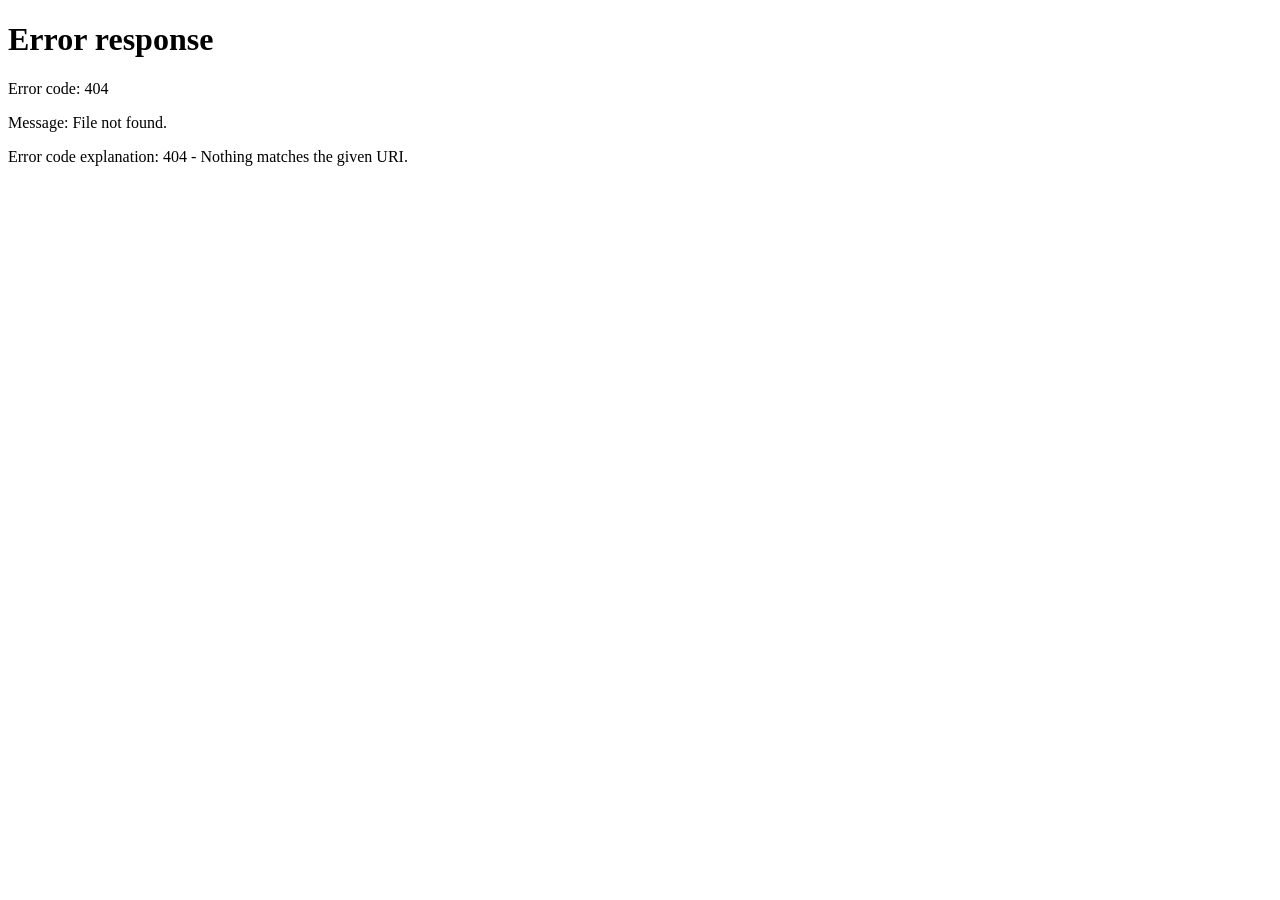
==== commit 7da578a5: "Redirect the personal root to the project demo" ====
--- a/index.html
+++ b/index.html
@@ -1,2 +1,17 @@
-<!DOCTYPE html><html lang="zh-CN"><head><meta charSet="utf-8"/><meta name="viewport" content="width=device-width, initial-scale=1"/><link rel="stylesheet" href="/_next/static/css/index.DvU_6v0j.css" data-rsc-css-href="/_next/static/css/index.DvU_6v0j.css" data-precedence="vite-rsc/importer-resources"/><link rel="modulepreload" fetchPriority="low" href="/_next/static/chunks/index-CSJ1XsOJ.js"/><script src="/_next/static/chunks/rolldown-runtime-R9bKdBD2.js" type="module" async=""></script><script src="/_next/static/chunks/framework-DoHeAR4W.js" type="module" async=""></script><link rel="modulepreload" href="/_next/static/chunks/layout-segment-context-B1eOrPgu.js" crossorigin=""/><link rel="modulepreload" href="/_next/static/chunks/page-fwVNYkl5.js" crossorigin=""/><title>Melbourne TripAgent · 一句中文，排出能出发的墨尔本行程</title><meta name="description" content="面向第一次到访墨尔本的中文旅行者：先核对需求与来源，再用确定性规划器排出 1–3 天行程；地点、时间、费用和换点都有据可查。"/><meta property="og:title" content="Melbourne TripAgent · 一句中文，排出能出发的墨尔本行程"/><meta property="og:description" content="面向第一次到访墨尔本的中文旅行者：先核对需求与来源，再用确定性规划器排出 1–3 天行程；地点、时间、费用和换点都有据可查。"/><meta property="og:type" content="website"/><meta property="og:locale" content="zh_CN"/><meta property="og:image" content="http://localhost:3000/melbourne-skyline.webp"/><meta property="og:image:width" content="1600"/><meta property="og:image:height" content="901"/><meta property="og:image:alt" content="墨尔本城市天际线"/><meta name="twitter:card" content="summary_large_image"/><meta name="twitter:title" content="Melbourne TripAgent · 一句中文，排出能出发的墨尔本行程"/><meta name="twitter:description" content="面向第一次到访墨尔本的中文旅行者：先核对需求与来源，再用确定性规划器排出 1–3 天行程；地点、时间、费用和换点都有据可查。"/><meta name="twitter:image" content="http://localhost:3000/melbourne-skyline.webp"/><link rel="icon" href="/favicon.svg"/><script>Object.assign(((self[Symbol.for("vinext.navigationRuntime")]??={bootstrap:{routeManifest:null},functions:{}}).bootstrap.rsc??={rsc:[]}),{params:{},nav:{"pathname":"/","searchParams":[]}})</script><link rel="modulepreload" href="/_next/static/chunks/index-CSJ1XsOJ.js" />
-</head><body class="antialiased"><main class="min-h-screen bg-background text-foreground" data-config-version="bundled" id="top"><header class="sticky top-0 z-40 border-b border-slate-200/80 bg-[#f8f7f3]/92 backdrop-blur-xl"><div class="mx-auto flex h-14 max-w-[1200px] items-center justify-between gap-3 px-4 sm:px-6 lg:px-8"><a class="flex min-w-0 items-center gap-2.5 rounded-lg focus-visible:outline focus-visible:outline-2 focus-visible:outline-blue-700" href="#top"><span class="grid size-8 place-items-center rounded-lg bg-slate-950 text-white shadow-sm"><svg xmlns="http://www.w3.org/2000/svg" width="24" height="24" viewBox="0 0 24 24" fill="none" stroke="currentColor" stroke-width="2" stroke-linecap="round" stroke-linejoin="round" class="lucide lucide-compass size-4" aria-hidden="true"><circle cx="12" cy="12" r="10"></circle><path d="m16.24 7.76-1.804 5.411a2 2 0 0 1-1.265 1.265L7.76 16.24l1.804-5.411a2 2 0 0 1 1.265-1.265z"></path></svg></span><span class="min-w-0 leading-tight"><span class="block truncate text-sm font-bold tracking-tight text-slate-950">Melbourne TripAgent</span><span class="block truncate text-[10px] font-semibold tracking-[0.18em] text-slate-500">MELBOURNE UNCOVERED</span></span></a><nav aria-label="页面导航" class="hidden items-center gap-1 md:flex"><a class="rounded-full px-3 py-2 text-sm font-medium text-slate-600 transition hover:bg-white hover:text-slate-950 focus-visible:outline focus-visible:outline-2 focus-visible:outline-blue-700" href="#plan">规划行程</a><a class="rounded-full px-3 py-2 text-sm font-medium text-slate-600 transition hover:bg-white hover:text-slate-950 focus-visible:outline focus-visible:outline-2 focus-visible:outline-blue-700" href="#discover">发现墨尔本</a><a class="rounded-full px-3 py-2 text-sm font-medium text-slate-600 transition hover:bg-white hover:text-slate-950 focus-visible:outline focus-visible:outline-2 focus-visible:outline-blue-700" href="#prepare">行前准备</a><a class="rounded-full px-3 py-2 text-sm font-medium text-slate-600 transition hover:bg-white hover:text-slate-950 focus-visible:outline focus-visible:outline-2 focus-visible:outline-blue-700" href="#about">项目说明</a></nav><div class="flex items-center gap-2"><span class="hidden text-[11px] text-slate-400 lg:inline">配置 <!-- -->内置</span><button type="button" tabindex="0" data-slot="button" class="group/button shrink-0 items-center justify-center border bg-clip-padding font-medium whitespace-nowrap transition-all outline-none select-none focus-visible:border-ring focus-visible:ring-3 focus-visible:ring-ring/50 active:not-aria-[haspopup]:translate-y-px disabled:pointer-events-none disabled:opacity-50 aria-invalid:border-destructive aria-invalid:ring-3 aria-invalid:ring-destructive/20 dark:aria-invalid:border-destructive/50 dark:aria-invalid:ring-destructive/40 [&amp;_svg]:pointer-events-none [&amp;_svg]:shrink-0 hover:text-foreground aria-expanded:bg-muted aria-expanded:text-foreground dark:border-input dark:bg-input/30 dark:hover:bg-input/50 gap-1 rounded-[min(var(--radius-md),12px)] px-2.5 text-[0.8rem] in-data-[slot=button-group]:rounded-lg has-data-[icon=inline-end]:pr-1.5 has-data-[icon=inline-start]:pl-1.5 [&amp;_svg:not([class*=&#x27;size-&#x27;])]:size-3.5 hidden h-9 border-slate-300 bg-white/70 text-slate-800 hover:bg-white sm:inline-flex"><svg xmlns="http://www.w3.org/2000/svg" width="24" height="24" viewBox="0 0 24 24" fill="none" stroke="currentColor" stroke-width="2" stroke-linecap="round" stroke-linejoin="round" class="lucide lucide-map-pin" aria-hidden="true"><path d="M20 10c0 4.993-5.539 10.193-7.399 11.799a1 1 0 0 1-1.202 0C9.539 20.193 4 14.993 4 10a8 8 0 0 1 16 0"></path><circle cx="12" cy="10" r="3"></circle></svg>我的行程<span class="rounded-full bg-slate-100 px-1.5 text-xs font-semibold text-slate-700">0</span></button><button type="button" tabindex="0" data-slot="button" class="group/button inline-flex shrink-0 items-center justify-center border border-transparent bg-clip-padding font-medium whitespace-nowrap transition-all outline-none select-none focus-visible:border-ring focus-visible:ring-3 focus-visible:ring-ring/50 active:not-aria-[haspopup]:translate-y-px disabled:pointer-events-none disabled:opacity-50 aria-invalid:border-destructive aria-invalid:ring-3 aria-invalid:ring-destructive/20 dark:aria-invalid:border-destructive/50 dark:aria-invalid:ring-destructive/40 [&amp;_svg]:pointer-events-none [&amp;_svg]:shrink-0 gap-1 rounded-[min(var(--radius-md),12px)] text-[0.8rem] in-data-[slot=button-group]:rounded-lg has-data-[icon=inline-end]:pr-1.5 has-data-[icon=inline-start]:pl-1.5 [&amp;_svg:not([class*=&#x27;size-&#x27;])]:size-3.5 h-9 bg-slate-950 px-3 text-white hover:bg-slate-800"><svg xmlns="http://www.w3.org/2000/svg" width="24" height="24" viewBox="0 0 24 24" fill="none" stroke="currentColor" stroke-width="2" stroke-linecap="round" stroke-linejoin="round" class="lucide lucide-sparkles" aria-hidden="true"><path d="M11.017 2.814a1 1 0 0 1 1.966 0l1.051 5.558a2 2 0 0 0 1.594 1.594l5.558 1.051a1 1 0 0 1 0 1.966l-5.558 1.051a2 2 0 0 0-1.594 1.594l-1.051 5.558a1 1 0 0 1-1.966 0l-1.051-5.558a2 2 0 0 0-1.594-1.594l-5.558-1.051a1 1 0 0 1 0-1.966l5.558-1.051a2 2 0 0 0 1.594-1.594z"></path><path d="M20 2v4"></path><path d="M22 4h-4"></path><circle cx="4" cy="20" r="2"></circle></svg>开始规划</button></div></div><nav aria-label="页面导航（移动端）" class="flex gap-1 overflow-x-auto border-t border-slate-200/60 px-3 py-1.5 md:hidden"><a class="shrink-0 rounded-full px-3 py-1.5 text-xs font-medium text-slate-600 hover:bg-white hover:text-slate-950" href="#plan">规划行程</a><a class="shrink-0 rounded-full px-3 py-1.5 text-xs font-medium text-slate-600 hover:bg-white hover:text-slate-950" href="#discover">发现墨尔本</a><a class="shrink-0 rounded-full px-3 py-1.5 text-xs font-medium text-slate-600 hover:bg-white hover:text-slate-950" href="#prepare">行前准备</a><a class="shrink-0 rounded-full px-3 py-1.5 text-xs font-medium text-slate-600 hover:bg-white hover:text-slate-950" href="#about">项目说明</a><button class="shrink-0 rounded-full px-3 py-1.5 text-xs font-semibold text-blue-800 hover:bg-white" type="button">我的行程 · <!-- -->0</button></nav></header><section class="relative overflow-hidden border-b border-slate-200/70 bg-[#f8f7f3]" id="plan"><div aria-hidden="true" class="pointer-events-none absolute inset-0 bg-[radial-gradient(circle_at_18%_0%,rgb(204_251_241/55%),transparent_34rem),radial-gradient(circle_at_88%_10%,rgb(219_234_254/70%),transparent_30rem)]"></div><div class="relative mx-auto grid max-w-[1200px] gap-8 px-4 py-8 sm:px-6 lg:grid-cols-[0.82fr_1.18fr] lg:items-start lg:px-8 lg:py-12"><div class="pt-1 lg:sticky lg:top-24"><div class="flex flex-wrap items-center gap-2"><span class="inline-flex items-center gap-1.5 rounded-full border border-teal-200 bg-teal-50 px-3 py-1 text-[11px] font-bold tracking-[0.16em] text-teal-800">MELBOURNE UNCOVERED · 2026</span><span class="inline-flex items-center gap-1.5 rounded-full border border-slate-200 bg-white/80 px-3 py-1 text-[11px] font-semibold text-slate-600">规则优先 · 确定性规划</span></div><h1 class="mt-5 text-4xl font-bold leading-[1.08] tracking-tight text-slate-950 sm:text-5xl lg:text-[3.35rem]">把一句中文，<br/><span class="text-blue-700">变成能出发的墨尔本行程。</span></h1><p class="mt-5 max-w-xl text-sm leading-7 text-slate-600 sm:text-base">先说你想怎么逛：几天、和谁、住哪、喜欢什么、哪些非去不可。 系统会先把理解结果和来源逐项摊开，等你确认后，再由确定性规划器排出 1–3 天的行程、费用和换点方案。</p><div class="mt-6 grid max-w-lg grid-cols-3 gap-2"><div class="rounded-2xl border border-slate-200 bg-white/75 px-3 py-3 shadow-sm"><p class="text-xl font-bold tracking-tight text-slate-950">40</p><p class="mt-0.5 text-[11px] leading-4 text-slate-500">个有来源地点</p></div><div class="rounded-2xl border border-slate-200 bg-white/75 px-3 py-3 shadow-sm"><p class="text-xl font-bold tracking-tight text-slate-950">30</p><p class="mt-0.5 text-[11px] leading-4 text-slate-500">题固定评测</p></div><div class="rounded-2xl border border-slate-200 bg-white/75 px-3 py-3 shadow-sm"><p class="text-xl font-bold tracking-tight text-slate-950">1–3</p><p class="mt-0.5 text-[11px] leading-4 text-slate-500">天可执行行程</p></div></div><div class="mt-6 flex flex-wrap items-center gap-2"><button type="button" tabindex="0" data-slot="button" class="group/button inline-flex shrink-0 items-center justify-center rounded-lg border border-transparent bg-clip-padding text-sm font-medium whitespace-nowrap transition-all outline-none select-none focus-visible:border-ring focus-visible:ring-3 focus-visible:ring-ring/50 active:not-aria-[haspopup]:translate-y-px disabled:pointer-events-none disabled:opacity-50 aria-invalid:border-destructive aria-invalid:ring-3 aria-invalid:ring-destructive/20 dark:aria-invalid:border-destructive/50 dark:aria-invalid:ring-destructive/40 [&amp;_svg]:pointer-events-none [&amp;_svg]:shrink-0 [&amp;_svg:not([class*=&#x27;size-&#x27;])]:size-4 gap-1.5 has-data-[icon=inline-end]:pr-2 has-data-[icon=inline-start]:pl-2 h-10 bg-slate-950 px-4 text-white hover:bg-slate-800"><svg xmlns="http://www.w3.org/2000/svg" width="24" height="24" viewBox="0 0 24 24" fill="none" stroke="currentColor" stroke-width="2" stroke-linecap="round" stroke-linejoin="round" class="lucide lucide-sparkles" aria-hidden="true"><path d="M11.017 2.814a1 1 0 0 1 1.966 0l1.051 5.558a2 2 0 0 0 1.594 1.594l5.558 1.051a1 1 0 0 1 0 1.966l-5.558 1.051a2 2 0 0 0-1.594 1.594l-1.051 5.558a1 1 0 0 1-1.966 0l-1.051-5.558a2 2 0 0 0-1.594-1.594l-5.558-1.051a1 1 0 0 1 0-1.966l5.558-1.051a2 2 0 0 0 1.594-1.594z"></path><path d="M20 2v4"></path><path d="M22 4h-4"></path><circle cx="4" cy="20" r="2"></circle></svg>开始规划</button><a class="inline-flex h-10 items-center gap-1.5 rounded-lg border border-slate-300 bg-white/70 px-4 text-sm font-semibold text-slate-700 transition hover:bg-white hover:text-slate-950" href="#about">看它怎么工作</a></div><div class="mt-6 overflow-hidden rounded-2xl border border-slate-200 bg-white/80 shadow-sm"><div class="relative h-32 sm:h-36"><img src="/melbourne-skyline.webp" alt="墨尔本城市天际线" loading="eager" fetchPriority="high" decoding="async" class="object-cover" data-nimg="fill" style="position:absolute;inset:0;width:100%;height:100%;object-fit:cover"/><div class="absolute inset-0 bg-gradient-to-t from-slate-950/45 to-transparent"></div><p class="absolute bottom-2 left-3 text-xs font-semibold text-white">CBD · Southbank · Carlton · East Melbourne</p></div><p class="px-3 py-2 text-[11px] leading-5 text-slate-500">地点来自 City of Melbourne Open Data；照片来自 Wikimedia Commons，保留作者与许可。没有实时房价、天气或余票。</p></div></div><section class="overflow-hidden rounded-3xl border border-blue-100 bg-white shadow-[0_18px_50px_rgb(15_23_42/10%)]"><div class="border-b border-blue-100 bg-gradient-to-r from-blue-50 via-white to-cyan-50 px-4 py-2.5 sm:px-5"><div class="flex items-start gap-2.5 sm:items-center"><span class="grid size-8 shrink-0 place-items-center rounded-xl bg-primary text-white shadow-sm"><svg xmlns="http://www.w3.org/2000/svg" width="24" height="24" viewBox="0 0 24 24" fill="none" stroke="currentColor" stroke-width="2" stroke-linecap="round" stroke-linejoin="round" class="lucide lucide-bot size-4" aria-hidden="true"><path d="M12 8V4H8"></path><rect width="16" height="12" x="4" y="8" rx="2"></rect><path d="M2 14h2"></path><path d="M20 14h2"></path><path d="M15 13v2"></path><path d="M9 13v2"></path></svg></span><div class="min-w-0"><p class="font-semibold text-slate-950">想怎么逛墨尔本？</p><p class="mt-0.5 text-sm leading-5 text-slate-600 sm:truncate">有什么旅行偏好？行程天数（1–3 天）、同行人数和住宿区域，也可以一起写下来。</p></div></div></div><div class="p-3 sm:p-4"><label class="sr-only" for="trip-request">旅行需求</label><textarea data-slot="textarea" class="flex field-sizing-content w-full border transition-colors outline-none placeholder:text-muted-foreground focus-visible:border-ring focus-visible:ring-3 disabled:cursor-not-allowed disabled:bg-input/50 disabled:opacity-50 aria-invalid:border-destructive aria-invalid:ring-3 aria-invalid:ring-destructive/20 dark:bg-input/30 dark:disabled:bg-input/80 dark:aria-invalid:border-destructive/50 dark:aria-invalid:ring-destructive/40 min-h-24 resize-y rounded-xl border-blue-200 bg-white p-3 text-base leading-6 shadow-inner focus-visible:ring-blue-300 sm:min-h-20 md:text-base" id="trip-request" maxLength="2000" placeholder="例如：墨尔本玩 3 天，住 CBD，每天 11 点出门，喜欢户外和历史，行程别太赶"></textarea><div class="mt-2 flex flex-col gap-2 sm:flex-row sm:items-center sm:justify-between"><div class="flex flex-wrap items-center gap-2 text-xs text-slate-500"><span data-slot="badge" data-variant="secondary" class="group/badge inline-flex h-5 w-fit shrink-0 items-center justify-center gap-1 overflow-hidden rounded-4xl border border-transparent px-2 py-0.5 text-xs font-medium whitespace-nowrap transition-all focus-visible:border-ring focus-visible:ring-[3px] focus-visible:ring-ring/50 has-data-[icon=inline-end]:pr-1.5 has-data-[icon=inline-start]:pl-1.5 aria-invalid:border-destructive aria-invalid:ring-destructive/20 dark:aria-invalid:ring-destructive/40 [&amp;&gt;svg]:pointer-events-none [&amp;&gt;svg]:size-3! [a]:hover:bg-secondary/80 bg-blue-50 text-blue-800 sm:hidden">基础理解模式</span><span>⌘/Ctrl + Enter 发送</span></div><div class="flex gap-2"><button type="button" tabindex="0" data-slot="sheet-trigger" data-base-ui-click-trigger="" id="base-ui-_R_3r7a9i_" aria-haspopup="dialog" aria-expanded="false" class="group/button inline-flex shrink-0 items-center justify-center rounded-lg border bg-clip-padding text-sm font-medium whitespace-nowrap transition-all outline-none select-none focus-visible:border-ring focus-visible:ring-3 focus-visible:ring-ring/50 active:not-aria-[haspopup]:translate-y-px disabled:pointer-events-none disabled:opacity-50 aria-invalid:border-destructive aria-invalid:ring-3 aria-invalid:ring-destructive/20 dark:aria-invalid:border-destructive/50 dark:aria-invalid:ring-destructive/40 [&amp;_svg]:pointer-events-none [&amp;_svg]:shrink-0 [&amp;_svg:not([class*=&#x27;size-&#x27;])]:size-4 border-border bg-background hover:bg-muted hover:text-foreground aria-expanded:bg-muted aria-expanded:text-foreground dark:border-input dark:bg-input/30 dark:hover:bg-input/50 gap-1.5 px-2.5 has-data-[icon=inline-end]:pr-2 has-data-[icon=inline-start]:pl-2 h-11"><svg xmlns="http://www.w3.org/2000/svg" width="24" height="24" viewBox="0 0 24 24" fill="none" stroke="currentColor" stroke-width="2" stroke-linecap="round" stroke-linejoin="round" class="lucide lucide-sliders-horizontal" aria-hidden="true"><path d="M10 5H3"></path><path d="M12 19H3"></path><path d="M14 3v4"></path><path d="M16 17v4"></path><path d="M21 12h-9"></path><path d="M21 19h-5"></path><path d="M21 5h-7"></path><path d="M8 10v4"></path><path d="M8 12H3"></path></svg>详细设置</button><button type="button" tabindex="0" data-slot="button" class="group/button inline-flex items-center justify-center rounded-lg border border-transparent bg-clip-padding font-medium whitespace-nowrap transition-all outline-none select-none focus-visible:border-ring focus-visible:ring-3 focus-visible:ring-ring/50 active:not-aria-[haspopup]:translate-y-px disabled:pointer-events-none disabled:opacity-50 aria-invalid:border-destructive aria-invalid:ring-3 aria-invalid:ring-destructive/20 dark:aria-invalid:border-destructive/50 dark:aria-invalid:ring-destructive/40 [&amp;_svg]:pointer-events-none [&amp;_svg]:shrink-0 [&amp;_svg:not([class*=&#x27;size-&#x27;])]:size-4 text-primary-foreground gap-1.5 has-data-[icon=inline-end]:pr-2 has-data-[icon=inline-start]:pl-2 h-10 flex-1 bg-primary px-5 text-base shadow-sm hover:bg-blue-800 sm:flex-none"><svg xmlns="http://www.w3.org/2000/svg" width="24" height="24" viewBox="0 0 24 24" fill="none" stroke="currentColor" stroke-width="2" stroke-linecap="round" stroke-linejoin="round" class="lucide lucide-send" aria-hidden="true"><path d="M14.536 21.686a.5.5 0 0 0 .937-.024l6.5-19a.496.496 0 0 0-.635-.635l-19 6.5a.5.5 0 0 0-.024.937l7.93 3.18a2 2 0 0 1 1.112 1.11z"></path><path d="m21.854 2.147-10.94 10.939"></path></svg>整理我的需求</button></div></div><div class="mt-2 flex min-w-0 flex-col gap-1.5 sm:flex-row sm:items-center sm:gap-2"><p class="shrink-0 text-xs font-semibold text-slate-600">也许你想……</p><div class="flex min-w-0 gap-1.5 overflow-x-auto pb-1 sm:pb-0"><button aria-label="使用示例：墨尔本玩 2 天，住 CBD，轻松一点，喜欢历史和花园" class="shrink-0 whitespace-nowrap rounded-lg border border-slate-200 bg-slate-50 px-2.5 py-1.5 text-left text-xs leading-4 text-slate-700 transition hover:border-blue-300 hover:bg-blue-50 focus-visible:outline focus-visible:outline-2 focus-visible:outline-blue-600" title="墨尔本玩 2 天，住 CBD，轻松一点，喜欢历史和花园" type="button">2 天 · 历史与花园</button><button aria-label="使用示例：带孩子玩 1 天，下雨也能去，想看博物馆和展览" class="shrink-0 whitespace-nowrap rounded-lg border border-slate-200 bg-slate-50 px-2.5 py-1.5 text-left text-xs leading-4 text-slate-700 transition hover:border-blue-300 hover:bg-blue-50 focus-visible:outline focus-visible:outline-2 focus-visible:outline-blue-600" title="带孩子玩 1 天，下雨也能去，想看博物馆和展览" type="button">亲子 1 天 · 雨天室内</button><button aria-label="使用示例：墨尔本 3 天，主要在市内，喜欢室外，从 CBD 出发，每天 11 点出门" class="shrink-0 whitespace-nowrap rounded-lg border border-slate-200 bg-slate-50 px-2.5 py-1.5 text-left text-xs leading-4 text-slate-700 transition hover:border-blue-300 hover:bg-blue-50 focus-visible:outline focus-visible:outline-2 focus-visible:outline-blue-600" title="墨尔本 3 天，主要在市内，喜欢室外，从 CBD 出发，每天 11 点出门" type="button">3 天 · CBD 11 点出发</button><button aria-label="使用示例：玩 2 天，少走路，必去 Melbourne Skydeck，避开水族馆" class="shrink-0 whitespace-nowrap rounded-lg border border-slate-200 bg-slate-50 px-2.5 py-1.5 text-left text-xs leading-4 text-slate-700 transition hover:border-blue-300 hover:bg-blue-50 focus-visible:outline focus-visible:outline-2 focus-visible:outline-blue-600" title="玩 2 天，少走路，必去 Melbourne Skydeck，避开水族馆" type="button">2 天 · 少走路 + 必去</button></div></div></div></section></div></section><div class="mx-auto max-w-[1200px] px-4 py-6 sm:px-6 sm:py-8 lg:px-8"><section aria-labelledby="featured-title" class="mt-2 overflow-hidden rounded-2xl border border-slate-200 bg-white p-2.5 shadow-sm"><div class="mb-1.5 flex flex-wrap items-center justify-between gap-2"><div class="min-w-0"><div class="flex flex-wrap items-baseline gap-x-2 gap-y-0.5"><p class="text-xs font-semibold text-blue-700">找点灵感</p><h2 class="text-lg font-bold text-slate-950" id="featured-title">第一次来可以从这里选</h2></div><p class="text-xs text-slate-500">10 个编辑精选 · 分类为项目整理，非实时热度</p></div><div class="flex items-center gap-2"><span class="mr-1 text-xs text-slate-600">必去 <!-- -->0<!-- --> · 避开 <!-- -->0<!-- --> ·<!-- --> <!-- -->1<!-- --> /<!-- --> <!-- -->10</span><button type="button" data-disabled="" tabindex="0" disabled="" data-slot="button" aria-label="上一组景点" class="group/button inline-flex shrink-0 items-center justify-center border bg-clip-padding text-sm font-medium whitespace-nowrap transition-all outline-none select-none focus-visible:border-ring focus-visible:ring-3 focus-visible:ring-ring/50 active:not-aria-[haspopup]:translate-y-px disabled:pointer-events-none disabled:opacity-50 aria-invalid:border-destructive aria-invalid:ring-3 aria-invalid:ring-destructive/20 dark:aria-invalid:border-destructive/50 dark:aria-invalid:ring-destructive/40 [&amp;_svg]:pointer-events-none [&amp;_svg]:shrink-0 [&amp;_svg:not([class*=&#x27;size-&#x27;])]:size-4 border-border hover:bg-muted hover:text-foreground aria-expanded:bg-muted aria-expanded:text-foreground dark:border-input dark:bg-input/30 dark:hover:bg-input/50 size-9 rounded-full bg-white"><svg xmlns="http://www.w3.org/2000/svg" width="24" height="24" viewBox="0 0 24 24" fill="none" stroke="currentColor" stroke-width="2" stroke-linecap="round" stroke-linejoin="round" class="lucide lucide-chevron-left" aria-hidden="true"><path d="m15 18-6-6 6-6"></path></svg></button><button type="button" tabindex="0" data-slot="button" aria-label="下一组景点" class="group/button inline-flex shrink-0 items-center justify-center border bg-clip-padding text-sm font-medium whitespace-nowrap transition-all outline-none select-none focus-visible:border-ring focus-visible:ring-3 focus-visible:ring-ring/50 active:not-aria-[haspopup]:translate-y-px disabled:pointer-events-none disabled:opacity-50 aria-invalid:border-destructive aria-invalid:ring-3 aria-invalid:ring-destructive/20 dark:aria-invalid:border-destructive/50 dark:aria-invalid:ring-destructive/40 [&amp;_svg]:pointer-events-none [&amp;_svg]:shrink-0 [&amp;_svg:not([class*=&#x27;size-&#x27;])]:size-4 border-border hover:bg-muted hover:text-foreground aria-expanded:bg-muted aria-expanded:text-foreground dark:border-input dark:bg-input/30 dark:hover:bg-input/50 size-9 rounded-full bg-white"><svg xmlns="http://www.w3.org/2000/svg" width="24" height="24" viewBox="0 0 24 24" fill="none" stroke="currentColor" stroke-width="2" stroke-linecap="round" stroke-linejoin="round" class="lucide lucide-chevron-right" aria-hidden="true"><path d="m9 18 6-6-6-6"></path></svg></button></div></div><div><div class="relative" role="region" aria-roledescription="carousel" data-slot="carousel" aria-label="墨尔本精选景点，共 10 张；可拖动或使用左右方向键浏览"><div class="overflow-hidden" data-slot="carousel-content"><div class="flex -ml-3"><div role="group" aria-roledescription="slide" data-slot="carousel-item" class="min-w-0 shrink-0 grow-0 basis-[82%] pl-3 sm:basis-1/2 lg:basis-1/3" aria-label="1 / 10：联邦广场"><article class="group h-full overflow-hidden rounded-xl border border-slate-200 bg-slate-50"><div class="relative"><figure class="relative isolate overflow-hidden bg-slate-200 aspect-[16/9] rounded-none sm:aspect-[16/7]" title="傍晚的墨尔本联邦广场公共空间与城市天际线；Dprzvhar / Wikimedia Commons / CC0 1.0"><img src="/poi/federation-square.jpg" alt="傍晚的墨尔本联邦广场公共空间与城市天际线" loading="lazy" decoding="async" class="object-cover transition duration-500 group-hover:scale-[1.02]" data-nimg="fill" style="position:absolute;inset:0;width:100%;height:100%;object-fit:cover"/></figure><span class="absolute left-2 top-2 rounded-full bg-slate-950/75 px-2 py-1 text-xs font-medium text-white">城市地标与观景</span></div><div class="p-2.5"><h3 class="font-bold text-slate-950">联邦广场</h3><p class="truncate text-xs text-slate-500">Federation Square</p><p class="mt-1.5 line-clamp-2 min-h-10 text-sm leading-5 text-slate-700">城市会客厅，适合从建筑、河畔与文化场馆开始认识墨尔本。</p><a class="mt-1 block truncate text-xs text-slate-500 hover:text-blue-800 hover:underline" href="https://commons.wikimedia.org/wiki/File:Federation_Square.jpg" rel="noreferrer" target="_blank">照片：<!-- -->Dprzvhar<!-- --> · <!-- -->CC0 1.0</a><fieldset class="mt-2"><legend class="sr-only">设置 <!-- -->联邦广场<!-- --> 的偏好</legend><div class="grid grid-cols-3 gap-1 rounded-lg bg-white p-1 ring-1 ring-slate-200"><label class="flex min-h-9 cursor-pointer items-center justify-center gap-1 rounded-md px-1 text-xs font-semibold bg-blue-100 text-blue-900"><input class="sr-only" type="radio" name="poi-pref-mel-cbd-federation-square" checked="" value="default"/><svg xmlns="http://www.w3.org/2000/svg" width="24" height="24" viewBox="0 0 24 24" fill="none" stroke="currentColor" stroke-width="2" stroke-linecap="round" stroke-linejoin="round" class="lucide lucide-circle size-3.5" aria-hidden="true"><circle cx="12" cy="12" r="10"></circle></svg>默认</label><label class="flex min-h-9 cursor-pointer items-center justify-center gap-1 rounded-md px-1 text-xs font-semibold text-slate-600 hover:bg-slate-100"><input class="sr-only" type="radio" name="poi-pref-mel-cbd-federation-square" value="must"/><svg xmlns="http://www.w3.org/2000/svg" width="24" height="24" viewBox="0 0 24 24" fill="none" stroke="currentColor" stroke-width="2" stroke-linecap="round" stroke-linejoin="round" class="lucide lucide-shield-check size-3.5" aria-hidden="true"><path d="M20 13c0 5-3.5 7.5-7.66 8.95a1 1 0 0 1-.67-.01C7.5 20.5 4 18 4 13V6a1 1 0 0 1 1-1c2 0 4.5-1.2 6.24-2.72a1.17 1.17 0 0 1 1.52 0C14.51 3.81 17 5 19 5a1 1 0 0 1 1 1z"></path><path d="m9 12 2 2 4-4"></path></svg>必去</label><label class="flex min-h-9 cursor-pointer items-center justify-center gap-1 rounded-md px-1 text-xs font-semibold text-slate-600 hover:bg-slate-100"><input class="sr-only" type="radio" name="poi-pref-mel-cbd-federation-square" value="avoid"/><svg xmlns="http://www.w3.org/2000/svg" width="24" height="24" viewBox="0 0 24 24" fill="none" stroke="currentColor" stroke-width="2" stroke-linecap="round" stroke-linejoin="round" class="lucide lucide-circle-x size-3.5" aria-hidden="true"><circle cx="12" cy="12" r="10"></circle><path d="m15 9-6 6"></path><path d="m9 9 6 6"></path></svg>避开</label></div></fieldset></div></article></div><div role="group" aria-roledescription="slide" data-slot="carousel-item" class="min-w-0 shrink-0 grow-0 basis-[82%] pl-3 sm:basis-1/2 lg:basis-1/3" aria-label="2 / 10：澳大利亚影像中心"><article class="group h-full overflow-hidden rounded-xl border border-slate-200 bg-slate-50"><div class="relative"><figure class="relative isolate overflow-hidden bg-slate-200 aspect-[16/9] rounded-none sm:aspect-[16/7]" title="墨尔本澳大利亚影像中心建筑；Travis / Wikimedia Commons / CC BY 2.0"><img src="/poi/acmi.jpg" alt="墨尔本澳大利亚影像中心建筑" loading="lazy" decoding="async" class="object-cover transition duration-500 group-hover:scale-[1.02]" data-nimg="fill" style="position:absolute;inset:0;width:100%;height:100%;object-fit:cover"/></figure><span class="absolute left-2 top-2 rounded-full bg-slate-950/75 px-2 py-1 text-xs font-medium text-white">艺术与文化</span></div><div class="p-2.5"><h3 class="font-bold text-slate-950">澳大利亚影像中心</h3><p class="truncate text-xs text-slate-500">Australian Centre for the Moving Image (ACMI)</p><p class="mt-1.5 line-clamp-2 min-h-10 text-sm leading-5 text-slate-700">在联邦广场探索电影、电视、游戏与数字文化。</p><a class="mt-1 block truncate text-xs text-slate-500 hover:text-blue-800 hover:underline" href="https://commons.wikimedia.org/wiki/File:Australian_Centre_for_the_Moving_Image_(6476609969).jpg" rel="noreferrer" target="_blank">照片：<!-- -->Travis<!-- --> · <!-- -->CC BY 2.0</a><fieldset class="mt-2"><legend class="sr-only">设置 <!-- -->澳大利亚影像中心<!-- --> 的偏好</legend><div class="grid grid-cols-3 gap-1 rounded-lg bg-white p-1 ring-1 ring-slate-200"><label class="flex min-h-9 cursor-pointer items-center justify-center gap-1 rounded-md px-1 text-xs font-semibold bg-blue-100 text-blue-900"><input class="sr-only" type="radio" name="poi-pref-mel-cbd-acmi" checked="" value="default"/><svg xmlns="http://www.w3.org/2000/svg" width="24" height="24" viewBox="0 0 24 24" fill="none" stroke="currentColor" stroke-width="2" stroke-linecap="round" stroke-linejoin="round" class="lucide lucide-circle size-3.5" aria-hidden="true"><circle cx="12" cy="12" r="10"></circle></svg>默认</label><label class="flex min-h-9 cursor-pointer items-center justify-center gap-1 rounded-md px-1 text-xs font-semibold text-slate-600 hover:bg-slate-100"><input class="sr-only" type="radio" name="poi-pref-mel-cbd-acmi" value="must"/><svg xmlns="http://www.w3.org/2000/svg" width="24" height="24" viewBox="0 0 24 24" fill="none" stroke="currentColor" stroke-width="2" stroke-linecap="round" stroke-linejoin="round" class="lucide lucide-shield-check size-3.5" aria-hidden="true"><path d="M20 13c0 5-3.5 7.5-7.66 8.95a1 1 0 0 1-.67-.01C7.5 20.5 4 18 4 13V6a1 1 0 0 1 1-1c2 0 4.5-1.2 6.24-2.72a1.17 1.17 0 0 1 1.52 0C14.51 3.81 17 5 19 5a1 1 0 0 1 1 1z"></path><path d="m9 12 2 2 4-4"></path></svg>必去</label><label class="flex min-h-9 cursor-pointer items-center justify-center gap-1 rounded-md px-1 text-xs font-semibold text-slate-600 hover:bg-slate-100"><input class="sr-only" type="radio" name="poi-pref-mel-cbd-acmi" value="avoid"/><svg xmlns="http://www.w3.org/2000/svg" width="24" height="24" viewBox="0 0 24 24" fill="none" stroke="currentColor" stroke-width="2" stroke-linecap="round" stroke-linejoin="round" class="lucide lucide-circle-x size-3.5" aria-hidden="true"><circle cx="12" cy="12" r="10"></circle><path d="m15 9-6 6"></path><path d="m9 9 6 6"></path></svg>避开</label></div></fieldset></div></article></div><div role="group" aria-roledescription="slide" data-slot="carousel-item" class="min-w-0 shrink-0 grow-0 basis-[82%] pl-3 sm:basis-1/2 lg:basis-1/3" aria-label="3 / 10：维多利亚国家美术馆国际馆"><article class="group h-full overflow-hidden rounded-xl border border-slate-200 bg-slate-50"><div class="relative"><figure class="relative isolate overflow-hidden bg-slate-200 aspect-[16/9] rounded-none sm:aspect-[16/7]" title="维多利亚国家美术馆国际馆主入口；Scott Sandars / Wikimedia Commons / CC BY-SA 2.0"><img src="/poi/ngv-international.jpg" alt="维多利亚国家美术馆国际馆主入口" loading="lazy" decoding="async" class="object-cover transition duration-500 group-hover:scale-[1.02]" data-nimg="fill" style="position:absolute;inset:0;width:100%;height:100%;object-fit:cover"/></figure><span class="absolute left-2 top-2 rounded-full bg-slate-950/75 px-2 py-1 text-xs font-medium text-white">艺术与文化</span></div><div class="p-2.5"><h3 class="font-bold text-slate-950">维多利亚国家美术馆国际馆</h3><p class="truncate text-xs text-slate-500">NGV International</p><p class="mt-1.5 line-clamp-2 min-h-10 text-sm leading-5 text-slate-700">澳洲历史最悠久的公共美术馆，常设馆藏可免费参观。</p><a class="mt-1 block truncate text-xs text-slate-500 hover:text-blue-800 hover:underline" href="https://commons.wikimedia.org/wiki/File:NGV_in_Melbourne.jpg" rel="noreferrer" target="_blank">照片：<!-- -->Scott Sandars<!-- --> · <!-- -->CC BY-SA 2.0</a><fieldset class="mt-2"><legend class="sr-only">设置 <!-- -->维多利亚国家美术馆国际馆<!-- --> 的偏好</legend><div class="grid grid-cols-3 gap-1 rounded-lg bg-white p-1 ring-1 ring-slate-200"><label class="flex min-h-9 cursor-pointer items-center justify-center gap-1 rounded-md px-1 text-xs font-semibold bg-blue-100 text-blue-900"><input class="sr-only" type="radio" name="poi-pref-mel-arts-ngv-international" checked="" value="default"/><svg xmlns="http://www.w3.org/2000/svg" width="24" height="24" viewBox="0 0 24 24" fill="none" stroke="currentColor" stroke-width="2" stroke-linecap="round" stroke-linejoin="round" class="lucide lucide-circle size-3.5" aria-hidden="true"><circle cx="12" cy="12" r="10"></circle></svg>默认</label><label class="flex min-h-9 cursor-pointer items-center justify-center gap-1 rounded-md px-1 text-xs font-semibold text-slate-600 hover:bg-slate-100"><input class="sr-only" type="radio" name="poi-pref-mel-arts-ngv-international" value="must"/><svg xmlns="http://www.w3.org/2000/svg" width="24" height="24" viewBox="0 0 24 24" fill="none" stroke="currentColor" stroke-width="2" stroke-linecap="round" stroke-linejoin="round" class="lucide lucide-shield-check size-3.5" aria-hidden="true"><path d="M20 13c0 5-3.5 7.5-7.66 8.95a1 1 0 0 1-.67-.01C7.5 20.5 4 18 4 13V6a1 1 0 0 1 1-1c2 0 4.5-1.2 6.24-2.72a1.17 1.17 0 0 1 1.52 0C14.51 3.81 17 5 19 5a1 1 0 0 1 1 1z"></path><path d="m9 12 2 2 4-4"></path></svg>必去</label><label class="flex min-h-9 cursor-pointer items-center justify-center gap-1 rounded-md px-1 text-xs font-semibold text-slate-600 hover:bg-slate-100"><input class="sr-only" type="radio" name="poi-pref-mel-arts-ngv-international" value="avoid"/><svg xmlns="http://www.w3.org/2000/svg" width="24" height="24" viewBox="0 0 24 24" fill="none" stroke="currentColor" stroke-width="2" stroke-linecap="round" stroke-linejoin="round" class="lucide lucide-circle-x size-3.5" aria-hidden="true"><circle cx="12" cy="12" r="10"></circle><path d="m15 9-6 6"></path><path d="m9 9 6 6"></path></svg>避开</label></div></fieldset></div></article></div><div role="group" aria-roledescription="slide" data-slot="carousel-item" class="min-w-0 shrink-0 grow-0 basis-[82%] pl-3 sm:basis-1/2 lg:basis-1/3" aria-label="4 / 10：维多利亚州立图书馆"><article class="group h-full overflow-hidden rounded-xl border border-slate-200 bg-slate-50"><div class="relative"><figure class="relative isolate overflow-hidden bg-slate-200 aspect-[16/9] rounded-none sm:aspect-[16/7]" title="1938 年从街道望向维多利亚州立图书馆；R. H. Fowler / Wikimedia Commons / CC0 1.0"><img src="/poi/state-library-victoria.jpg" alt="1938 年从街道望向维多利亚州立图书馆" loading="lazy" decoding="async" class="object-cover transition duration-500 group-hover:scale-[1.02]" data-nimg="fill" style="position:absolute;inset:0;width:100%;height:100%;object-fit:cover"/></figure><span class="absolute left-2 top-2 rounded-full bg-slate-950/75 px-2 py-1 text-xs font-medium text-white">历史与遗产</span></div><div class="p-2.5"><h3 class="font-bold text-slate-950">维多利亚州立图书馆</h3><p class="truncate text-xs text-slate-500">State Library Victoria</p><p class="mt-1.5 line-clamp-2 min-h-10 text-sm leading-5 text-slate-700">圆顶阅览室与城市历史氛围兼具的免费公共文化空间。</p><a class="mt-1 block truncate text-xs text-slate-500 hover:text-blue-800 hover:underline" href="https://commons.wikimedia.org/wiki/File:Melbourne%27s_State_Library_of_Victoria_from_street_in_1938.jpg" rel="noreferrer" target="_blank">照片：<!-- -->R. H. Fowler<!-- --> · <!-- -->CC0 1.0</a><fieldset class="mt-2"><legend class="sr-only">设置 <!-- -->维多利亚州立图书馆<!-- --> 的偏好</legend><div class="grid grid-cols-3 gap-1 rounded-lg bg-white p-1 ring-1 ring-slate-200"><label class="flex min-h-9 cursor-pointer items-center justify-center gap-1 rounded-md px-1 text-xs font-semibold bg-blue-100 text-blue-900"><input class="sr-only" type="radio" name="poi-pref-mel-cbd-state-library" checked="" value="default"/><svg xmlns="http://www.w3.org/2000/svg" width="24" height="24" viewBox="0 0 24 24" fill="none" stroke="currentColor" stroke-width="2" stroke-linecap="round" stroke-linejoin="round" class="lucide lucide-circle size-3.5" aria-hidden="true"><circle cx="12" cy="12" r="10"></circle></svg>默认</label><label class="flex min-h-9 cursor-pointer items-center justify-center gap-1 rounded-md px-1 text-xs font-semibold text-slate-600 hover:bg-slate-100"><input class="sr-only" type="radio" name="poi-pref-mel-cbd-state-library" value="must"/><svg xmlns="http://www.w3.org/2000/svg" width="24" height="24" viewBox="0 0 24 24" fill="none" stroke="currentColor" stroke-width="2" stroke-linecap="round" stroke-linejoin="round" class="lucide lucide-shield-check size-3.5" aria-hidden="true"><path d="M20 13c0 5-3.5 7.5-7.66 8.95a1 1 0 0 1-.67-.01C7.5 20.5 4 18 4 13V6a1 1 0 0 1 1-1c2 0 4.5-1.2 6.24-2.72a1.17 1.17 0 0 1 1.52 0C14.51 3.81 17 5 19 5a1 1 0 0 1 1 1z"></path><path d="m9 12 2 2 4-4"></path></svg>必去</label><label class="flex min-h-9 cursor-pointer items-center justify-center gap-1 rounded-md px-1 text-xs font-semibold text-slate-600 hover:bg-slate-100"><input class="sr-only" type="radio" name="poi-pref-mel-cbd-state-library" value="avoid"/><svg xmlns="http://www.w3.org/2000/svg" width="24" height="24" viewBox="0 0 24 24" fill="none" stroke="currentColor" stroke-width="2" stroke-linecap="round" stroke-linejoin="round" class="lucide lucide-circle-x size-3.5" aria-hidden="true"><circle cx="12" cy="12" r="10"></circle><path d="m15 9-6 6"></path><path d="m9 9 6 6"></path></svg>避开</label></div></fieldset></div></article></div><div role="group" aria-roledescription="slide" data-slot="carousel-item" class="min-w-0 shrink-0 grow-0 basis-[82%] pl-3 sm:basis-1/2 lg:basis-1/3" aria-label="5 / 10：维多利亚女王市场"><article class="group h-full overflow-hidden rounded-xl border border-slate-200 bg-slate-50"><div class="relative"><figure class="relative isolate overflow-hidden bg-slate-200 aspect-[16/9] rounded-none sm:aspect-[16/7]" title="墨尔本维多利亚女王市场；Johntorcasio / Wikimedia Commons / CC BY-SA 4.0"><img src="/poi/queen-victoria-market.jpg" alt="墨尔本维多利亚女王市场" loading="lazy" decoding="async" class="object-cover transition duration-500 group-hover:scale-[1.02]" data-nimg="fill" style="position:absolute;inset:0;width:100%;height:100%;object-fit:cover"/></figure><span class="absolute left-2 top-2 rounded-full bg-slate-950/75 px-2 py-1 text-xs font-medium text-white">市集与本地生活</span></div><div class="p-2.5"><h3 class="font-bold text-slate-950">维多利亚女王市场</h3><p class="truncate text-xs text-slate-500">Queen Victoria Market</p><p class="mt-1.5 line-clamp-2 min-h-10 text-sm leading-5 text-slate-700">老牌市集，适合感受本地日常、采购食材与简单用餐。</p><a class="mt-1 block truncate text-xs text-slate-500 hover:text-blue-800 hover:underline" href="https://commons.wikimedia.org/wiki/File:Queen_Victoria_Market_Melbourne_Australia.jpg" rel="noreferrer" target="_blank">照片：<!-- -->Johntorcasio<!-- --> · <!-- -->CC BY-SA 4.0</a><fieldset class="mt-2"><legend class="sr-only">设置 <!-- -->维多利亚女王市场<!-- --> 的偏好</legend><div class="grid grid-cols-3 gap-1 rounded-lg bg-white p-1 ring-1 ring-slate-200"><label class="flex min-h-9 cursor-pointer items-center justify-center gap-1 rounded-md px-1 text-xs font-semibold bg-blue-100 text-blue-900"><input class="sr-only" type="radio" name="poi-pref-mel-cbd-qvm" checked="" value="default"/><svg xmlns="http://www.w3.org/2000/svg" width="24" height="24" viewBox="0 0 24 24" fill="none" stroke="currentColor" stroke-width="2" stroke-linecap="round" stroke-linejoin="round" class="lucide lucide-circle size-3.5" aria-hidden="true"><circle cx="12" cy="12" r="10"></circle></svg>默认</label><label class="flex min-h-9 cursor-pointer items-center justify-center gap-1 rounded-md px-1 text-xs font-semibold text-slate-600 hover:bg-slate-100"><input class="sr-only" type="radio" name="poi-pref-mel-cbd-qvm" value="must"/><svg xmlns="http://www.w3.org/2000/svg" width="24" height="24" viewBox="0 0 24 24" fill="none" stroke="currentColor" stroke-width="2" stroke-linecap="round" stroke-linejoin="round" class="lucide lucide-shield-check size-3.5" aria-hidden="true"><path d="M20 13c0 5-3.5 7.5-7.66 8.95a1 1 0 0 1-.67-.01C7.5 20.5 4 18 4 13V6a1 1 0 0 1 1-1c2 0 4.5-1.2 6.24-2.72a1.17 1.17 0 0 1 1.52 0C14.51 3.81 17 5 19 5a1 1 0 0 1 1 1z"></path><path d="m9 12 2 2 4-4"></path></svg>必去</label><label class="flex min-h-9 cursor-pointer items-center justify-center gap-1 rounded-md px-1 text-xs font-semibold text-slate-600 hover:bg-slate-100"><input class="sr-only" type="radio" name="poi-pref-mel-cbd-qvm" value="avoid"/><svg xmlns="http://www.w3.org/2000/svg" width="24" height="24" viewBox="0 0 24 24" fill="none" stroke="currentColor" stroke-width="2" stroke-linecap="round" stroke-linejoin="round" class="lucide lucide-circle-x size-3.5" aria-hidden="true"><circle cx="12" cy="12" r="10"></circle><path d="m15 9-6 6"></path><path d="m9 9 6 6"></path></svg>避开</label></div></fieldset></div></article></div><div role="group" aria-roledescription="slide" data-slot="carousel-item" class="min-w-0 shrink-0 grow-0 basis-[82%] pl-3 sm:basis-1/2 lg:basis-1/3" aria-label="6 / 10：墨尔本博物馆"><article class="group h-full overflow-hidden rounded-xl border border-slate-200 bg-slate-50"><div class="relative"><figure class="relative isolate overflow-hidden bg-slate-200 aspect-[16/9] rounded-none sm:aspect-[16/7]" title="墨尔本博物馆现代玻璃入口与建筑结构；Donaldytong / Wikimedia Commons / Public domain"><img src="/poi/melbourne-museum.jpg" alt="墨尔本博物馆现代玻璃入口与建筑结构" loading="lazy" decoding="async" class="object-cover transition duration-500 group-hover:scale-[1.02]" data-nimg="fill" style="position:absolute;inset:0;width:100%;height:100%;object-fit:cover"/></figure><span class="absolute left-2 top-2 rounded-full bg-slate-950/75 px-2 py-1 text-xs font-medium text-white">亲子活动</span></div><div class="p-2.5"><h3 class="font-bold text-slate-950">墨尔本博物馆</h3><p class="truncate text-xs text-slate-500">Melbourne Museum</p><p class="mt-1.5 line-clamp-2 min-h-10 text-sm leading-5 text-slate-700">自然、文化与儿童展区丰富，适合安排半天。</p><a class="mt-1 block truncate text-xs text-slate-500 hover:text-blue-800 hover:underline" href="https://commons.wikimedia.org/wiki/File:Modern_Melbourne_Museum.jpg" rel="noreferrer" target="_blank">照片：<!-- -->Donaldytong<!-- --> · <!-- -->Public domain</a><fieldset class="mt-2"><legend class="sr-only">设置 <!-- -->墨尔本博物馆<!-- --> 的偏好</legend><div class="grid grid-cols-3 gap-1 rounded-lg bg-white p-1 ring-1 ring-slate-200"><label class="flex min-h-9 cursor-pointer items-center justify-center gap-1 rounded-md px-1 text-xs font-semibold bg-blue-100 text-blue-900"><input class="sr-only" type="radio" name="poi-pref-mel-carlton-melbourne-museum" checked="" value="default"/><svg xmlns="http://www.w3.org/2000/svg" width="24" height="24" viewBox="0 0 24 24" fill="none" stroke="currentColor" stroke-width="2" stroke-linecap="round" stroke-linejoin="round" class="lucide lucide-circle size-3.5" aria-hidden="true"><circle cx="12" cy="12" r="10"></circle></svg>默认</label><label class="flex min-h-9 cursor-pointer items-center justify-center gap-1 rounded-md px-1 text-xs font-semibold text-slate-600 hover:bg-slate-100"><input class="sr-only" type="radio" name="poi-pref-mel-carlton-melbourne-museum" value="must"/><svg xmlns="http://www.w3.org/2000/svg" width="24" height="24" viewBox="0 0 24 24" fill="none" stroke="currentColor" stroke-width="2" stroke-linecap="round" stroke-linejoin="round" class="lucide lucide-shield-check size-3.5" aria-hidden="true"><path d="M20 13c0 5-3.5 7.5-7.66 8.95a1 1 0 0 1-.67-.01C7.5 20.5 4 18 4 13V6a1 1 0 0 1 1-1c2 0 4.5-1.2 6.24-2.72a1.17 1.17 0 0 1 1.52 0C14.51 3.81 17 5 19 5a1 1 0 0 1 1 1z"></path><path d="m9 12 2 2 4-4"></path></svg>必去</label><label class="flex min-h-9 cursor-pointer items-center justify-center gap-1 rounded-md px-1 text-xs font-semibold text-slate-600 hover:bg-slate-100"><input class="sr-only" type="radio" name="poi-pref-mel-carlton-melbourne-museum" value="avoid"/><svg xmlns="http://www.w3.org/2000/svg" width="24" height="24" viewBox="0 0 24 24" fill="none" stroke="currentColor" stroke-width="2" stroke-linecap="round" stroke-linejoin="round" class="lucide lucide-circle-x size-3.5" aria-hidden="true"><circle cx="12" cy="12" r="10"></circle><path d="m15 9-6 6"></path><path d="m9 9 6 6"></path></svg>避开</label></div></fieldset></div></article></div><div role="group" aria-roledescription="slide" data-slot="carousel-item" class="min-w-0 shrink-0 grow-0 basis-[82%] pl-3 sm:basis-1/2 lg:basis-1/3" aria-label="7 / 10：皇家植物园（墨尔本园区）"><article class="group h-full overflow-hidden rounded-xl border border-slate-200 bg-slate-50"><div class="relative"><figure class="relative isolate overflow-hidden bg-slate-200 aspect-[16/9] rounded-none sm:aspect-[16/7]" title="墨尔本皇家植物园的湖泊与林木；Gary Houston / Wikimedia Commons / CC0 1.0"><img src="/poi/royal-botanic-gardens.jpg" alt="墨尔本皇家植物园的湖泊与林木" loading="lazy" decoding="async" class="object-cover transition duration-500 group-hover:scale-[1.02]" data-nimg="fill" style="position:absolute;inset:0;width:100%;height:100%;object-fit:cover"/></figure><span class="absolute left-2 top-2 rounded-full bg-slate-950/75 px-2 py-1 text-xs font-medium text-white">公园与花园</span></div><div class="p-2.5"><h3 class="font-bold text-slate-950">皇家植物园（墨尔本园区）</h3><p class="truncate text-xs text-slate-500">Royal Botanic Gardens Melbourne</p><p class="mt-1.5 line-clamp-2 min-h-10 text-sm leading-5 text-slate-700">湖泊、草坪与植物景观组成的市中心大型花园。</p><a class="mt-1 block truncate text-xs text-slate-500 hover:text-blue-800 hover:underline" href="https://commons.wikimedia.org/wiki/File:Melbourne_Botanic_Gardens_view_towards_St_Kilda_Road_20180726-021.jpg" rel="noreferrer" target="_blank">照片：<!-- -->Gary Houston<!-- --> · <!-- -->CC0 1.0</a><fieldset class="mt-2"><legend class="sr-only">设置 <!-- -->皇家植物园（墨尔本园区）<!-- --> 的偏好</legend><div class="grid grid-cols-3 gap-1 rounded-lg bg-white p-1 ring-1 ring-slate-200"><label class="flex min-h-9 cursor-pointer items-center justify-center gap-1 rounded-md px-1 text-xs font-semibold bg-blue-100 text-blue-900"><input class="sr-only" type="radio" name="poi-pref-mel-south-royal-botanic-gardens" checked="" value="default"/><svg xmlns="http://www.w3.org/2000/svg" width="24" height="24" viewBox="0 0 24 24" fill="none" stroke="currentColor" stroke-width="2" stroke-linecap="round" stroke-linejoin="round" class="lucide lucide-circle size-3.5" aria-hidden="true"><circle cx="12" cy="12" r="10"></circle></svg>默认</label><label class="flex min-h-9 cursor-pointer items-center justify-center gap-1 rounded-md px-1 text-xs font-semibold text-slate-600 hover:bg-slate-100"><input class="sr-only" type="radio" name="poi-pref-mel-south-royal-botanic-gardens" value="must"/><svg xmlns="http://www.w3.org/2000/svg" width="24" height="24" viewBox="0 0 24 24" fill="none" stroke="currentColor" stroke-width="2" stroke-linecap="round" stroke-linejoin="round" class="lucide lucide-shield-check size-3.5" aria-hidden="true"><path d="M20 13c0 5-3.5 7.5-7.66 8.95a1 1 0 0 1-.67-.01C7.5 20.5 4 18 4 13V6a1 1 0 0 1 1-1c2 0 4.5-1.2 6.24-2.72a1.17 1.17 0 0 1 1.52 0C14.51 3.81 17 5 19 5a1 1 0 0 1 1 1z"></path><path d="m9 12 2 2 4-4"></path></svg>必去</label><label class="flex min-h-9 cursor-pointer items-center justify-center gap-1 rounded-md px-1 text-xs font-semibold text-slate-600 hover:bg-slate-100"><input class="sr-only" type="radio" name="poi-pref-mel-south-royal-botanic-gardens" value="avoid"/><svg xmlns="http://www.w3.org/2000/svg" width="24" height="24" viewBox="0 0 24 24" fill="none" stroke="currentColor" stroke-width="2" stroke-linecap="round" stroke-linejoin="round" class="lucide lucide-circle-x size-3.5" aria-hidden="true"><circle cx="12" cy="12" r="10"></circle><path d="m15 9-6 6"></path><path d="m9 9 6 6"></path></svg>避开</label></div></fieldset></div></article></div><div role="group" aria-roledescription="slide" data-slot="carousel-item" class="min-w-0 shrink-0 grow-0 basis-[82%] pl-3 sm:basis-1/2 lg:basis-1/3" aria-label="8 / 10：菲茨罗伊花园"><article class="group h-full overflow-hidden rounded-xl border border-slate-200 bg-slate-50"><div class="relative"><figure class="relative isolate overflow-hidden bg-slate-200 aspect-[16/9] rounded-none sm:aspect-[16/7]" title="菲茨罗伊花园中的圆亭，远处可见墨尔本城市天际线；Rexness / Wikimedia Commons / CC BY-SA 2.0"><img src="/poi/fitzroy-gardens.jpg" alt="菲茨罗伊花园中的圆亭，远处可见墨尔本城市天际线" loading="lazy" decoding="async" class="object-cover transition duration-500 group-hover:scale-[1.02]" data-nimg="fill" style="position:absolute;inset:0;width:100%;height:100%;object-fit:cover"/></figure><span class="absolute left-2 top-2 rounded-full bg-slate-950/75 px-2 py-1 text-xs font-medium text-white">公园与花园</span></div><div class="p-2.5"><h3 class="font-bold text-slate-950">菲茨罗伊花园</h3><p class="truncate text-xs text-slate-500">Fitzroy Gardens</p><p class="mt-1.5 line-clamp-2 min-h-10 text-sm leading-5 text-slate-700">林荫步道、温室与历史景观相连，适合轻松散步。</p><a class="mt-1 block truncate text-xs text-slate-500 hover:text-blue-800 hover:underline" href="https://commons.wikimedia.org/wiki/File:Rotunda_in_Fitzroy_Gardens,_Melbourne,_Australia_(4526516277).jpg" rel="noreferrer" target="_blank">照片：<!-- -->Rexness<!-- --> · <!-- -->CC BY-SA 2.0</a><fieldset class="mt-2"><legend class="sr-only">设置 <!-- -->菲茨罗伊花园<!-- --> 的偏好</legend><div class="grid grid-cols-3 gap-1 rounded-lg bg-white p-1 ring-1 ring-slate-200"><label class="flex min-h-9 cursor-pointer items-center justify-center gap-1 rounded-md px-1 text-xs font-semibold bg-blue-100 text-blue-900"><input class="sr-only" type="radio" name="poi-pref-mel-east-fitzroy-gardens" checked="" value="default"/><svg xmlns="http://www.w3.org/2000/svg" width="24" height="24" viewBox="0 0 24 24" fill="none" stroke="currentColor" stroke-width="2" stroke-linecap="round" stroke-linejoin="round" class="lucide lucide-circle size-3.5" aria-hidden="true"><circle cx="12" cy="12" r="10"></circle></svg>默认</label><label class="flex min-h-9 cursor-pointer items-center justify-center gap-1 rounded-md px-1 text-xs font-semibold text-slate-600 hover:bg-slate-100"><input class="sr-only" type="radio" name="poi-pref-mel-east-fitzroy-gardens" value="must"/><svg xmlns="http://www.w3.org/2000/svg" width="24" height="24" viewBox="0 0 24 24" fill="none" stroke="currentColor" stroke-width="2" stroke-linecap="round" stroke-linejoin="round" class="lucide lucide-shield-check size-3.5" aria-hidden="true"><path d="M20 13c0 5-3.5 7.5-7.66 8.95a1 1 0 0 1-.67-.01C7.5 20.5 4 18 4 13V6a1 1 0 0 1 1-1c2 0 4.5-1.2 6.24-2.72a1.17 1.17 0 0 1 1.52 0C14.51 3.81 17 5 19 5a1 1 0 0 1 1 1z"></path><path d="m9 12 2 2 4-4"></path></svg>必去</label><label class="flex min-h-9 cursor-pointer items-center justify-center gap-1 rounded-md px-1 text-xs font-semibold text-slate-600 hover:bg-slate-100"><input class="sr-only" type="radio" name="poi-pref-mel-east-fitzroy-gardens" value="avoid"/><svg xmlns="http://www.w3.org/2000/svg" width="24" height="24" viewBox="0 0 24 24" fill="none" stroke="currentColor" stroke-width="2" stroke-linecap="round" stroke-linejoin="round" class="lucide lucide-circle-x size-3.5" aria-hidden="true"><circle cx="12" cy="12" r="10"></circle><path d="m15 9-6 6"></path><path d="m9 9 6 6"></path></svg>避开</label></div></fieldset></div></article></div><div role="group" aria-roledescription="slide" data-slot="carousel-item" class="min-w-0 shrink-0 grow-0 basis-[82%] pl-3 sm:basis-1/2 lg:basis-1/3" aria-label="9 / 10：旧墨尔本监狱"><article class="group h-full overflow-hidden rounded-xl border border-slate-200 bg-slate-50"><div class="relative"><figure class="relative isolate overflow-hidden bg-slate-200 aspect-[16/9] rounded-none sm:aspect-[16/7]" title="旧墨尔本监狱历史建筑；Bidgee / Wikimedia Commons / CC BY-SA 2.5 AU"><img src="/poi/old-melbourne-gaol.jpg" alt="旧墨尔本监狱历史建筑" loading="lazy" decoding="async" class="object-cover transition duration-500 group-hover:scale-[1.02]" data-nimg="fill" style="position:absolute;inset:0;width:100%;height:100%;object-fit:cover"/></figure><span class="absolute left-2 top-2 rounded-full bg-slate-950/75 px-2 py-1 text-xs font-medium text-white">历史与遗产</span></div><div class="p-2.5"><h3 class="font-bold text-slate-950">旧墨尔本监狱</h3><p class="truncate text-xs text-slate-500">Old Melbourne Gaol</p><p class="mt-1.5 line-clamp-2 min-h-10 text-sm leading-5 text-slate-700">以蓝石监狱建筑和殖民时期司法史为主的历史景点。</p><a class="mt-1 block truncate text-xs text-slate-500 hover:text-blue-800 hover:underline" href="https://commons.wikimedia.org/wiki/File:Old_Melbourne_Gaol.jpg" rel="noreferrer" target="_blank">照片：<!-- -->Bidgee<!-- --> · <!-- -->CC BY-SA 2.5 AU</a><fieldset class="mt-2"><legend class="sr-only">设置 <!-- -->旧墨尔本监狱<!-- --> 的偏好</legend><div class="grid grid-cols-3 gap-1 rounded-lg bg-white p-1 ring-1 ring-slate-200"><label class="flex min-h-9 cursor-pointer items-center justify-center gap-1 rounded-md px-1 text-xs font-semibold bg-blue-100 text-blue-900"><input class="sr-only" type="radio" name="poi-pref-mel-cbd-old-melbourne-gaol" checked="" value="default"/><svg xmlns="http://www.w3.org/2000/svg" width="24" height="24" viewBox="0 0 24 24" fill="none" stroke="currentColor" stroke-width="2" stroke-linecap="round" stroke-linejoin="round" class="lucide lucide-circle size-3.5" aria-hidden="true"><circle cx="12" cy="12" r="10"></circle></svg>默认</label><label class="flex min-h-9 cursor-pointer items-center justify-center gap-1 rounded-md px-1 text-xs font-semibold text-slate-600 hover:bg-slate-100"><input class="sr-only" type="radio" name="poi-pref-mel-cbd-old-melbourne-gaol" value="must"/><svg xmlns="http://www.w3.org/2000/svg" width="24" height="24" viewBox="0 0 24 24" fill="none" stroke="currentColor" stroke-width="2" stroke-linecap="round" stroke-linejoin="round" class="lucide lucide-shield-check size-3.5" aria-hidden="true"><path d="M20 13c0 5-3.5 7.5-7.66 8.95a1 1 0 0 1-.67-.01C7.5 20.5 4 18 4 13V6a1 1 0 0 1 1-1c2 0 4.5-1.2 6.24-2.72a1.17 1.17 0 0 1 1.52 0C14.51 3.81 17 5 19 5a1 1 0 0 1 1 1z"></path><path d="m9 12 2 2 4-4"></path></svg>必去</label><label class="flex min-h-9 cursor-pointer items-center justify-center gap-1 rounded-md px-1 text-xs font-semibold text-slate-600 hover:bg-slate-100"><input class="sr-only" type="radio" name="poi-pref-mel-cbd-old-melbourne-gaol" value="avoid"/><svg xmlns="http://www.w3.org/2000/svg" width="24" height="24" viewBox="0 0 24 24" fill="none" stroke="currentColor" stroke-width="2" stroke-linecap="round" stroke-linejoin="round" class="lucide lucide-circle-x size-3.5" aria-hidden="true"><circle cx="12" cy="12" r="10"></circle><path d="m15 9-6 6"></path><path d="m9 9 6 6"></path></svg>避开</label></div></fieldset></div></article></div><div role="group" aria-roledescription="slide" data-slot="carousel-item" class="min-w-0 shrink-0 grow-0 basis-[82%] pl-3 sm:basis-1/2 lg:basis-1/3" aria-label="10 / 10：尤里卡观景台 88"><article class="group h-full overflow-hidden rounded-xl border border-slate-200 bg-slate-50"><div class="relative"><figure class="relative isolate overflow-hidden bg-slate-200 aspect-[16/9] rounded-none sm:aspect-[16/7]" title="从墨尔本观景台俯瞰城市天际线；Indrajit Das / Wikimedia Commons / CC BY-SA 4.0"><img src="/poi/melbourne-skydeck.jpg" alt="从墨尔本观景台俯瞰城市天际线" loading="lazy" decoding="async" class="object-cover transition duration-500 group-hover:scale-[1.02]" data-nimg="fill" style="position:absolute;inset:0;width:100%;height:100%;object-fit:cover"/></figure><span class="absolute left-2 top-2 rounded-full bg-slate-950/75 px-2 py-1 text-xs font-medium text-white">城市地标与观景</span></div><div class="p-2.5"><h3 class="font-bold text-slate-950">尤里卡观景台 88</h3><p class="truncate text-xs text-slate-500">Melbourne Skydeck</p><p class="mt-1.5 line-clamp-2 min-h-10 text-sm leading-5 text-slate-700">从高空俯瞰 CBD、雅拉河与城市天际线。</p><a class="mt-1 block truncate text-xs text-slate-500 hover:text-blue-800 hover:underline" href="https://commons.wikimedia.org/wiki/File:Melbourne_Skydeck_(View_from_Eureka_Tower)_10.jpg" rel="noreferrer" target="_blank">照片：<!-- -->Indrajit Das<!-- --> · <!-- -->CC BY-SA 4.0</a><fieldset class="mt-2"><legend class="sr-only">设置 <!-- -->尤里卡观景台 88<!-- --> 的偏好</legend><div class="grid grid-cols-3 gap-1 rounded-lg bg-white p-1 ring-1 ring-slate-200"><label class="flex min-h-9 cursor-pointer items-center justify-center gap-1 rounded-md px-1 text-xs font-semibold bg-blue-100 text-blue-900"><input class="sr-only" type="radio" name="poi-pref-mel-eureka-skydeck-88-dc7ebb76" checked="" value="default"/><svg xmlns="http://www.w3.org/2000/svg" width="24" height="24" viewBox="0 0 24 24" fill="none" stroke="currentColor" stroke-width="2" stroke-linecap="round" stroke-linejoin="round" class="lucide lucide-circle size-3.5" aria-hidden="true"><circle cx="12" cy="12" r="10"></circle></svg>默认</label><label class="flex min-h-9 cursor-pointer items-center justify-center gap-1 rounded-md px-1 text-xs font-semibold text-slate-600 hover:bg-slate-100"><input class="sr-only" type="radio" name="poi-pref-mel-eureka-skydeck-88-dc7ebb76" value="must"/><svg xmlns="http://www.w3.org/2000/svg" width="24" height="24" viewBox="0 0 24 24" fill="none" stroke="currentColor" stroke-width="2" stroke-linecap="round" stroke-linejoin="round" class="lucide lucide-shield-check size-3.5" aria-hidden="true"><path d="M20 13c0 5-3.5 7.5-7.66 8.95a1 1 0 0 1-.67-.01C7.5 20.5 4 18 4 13V6a1 1 0 0 1 1-1c2 0 4.5-1.2 6.24-2.72a1.17 1.17 0 0 1 1.52 0C14.51 3.81 17 5 19 5a1 1 0 0 1 1 1z"></path><path d="m9 12 2 2 4-4"></path></svg>必去</label><label class="flex min-h-9 cursor-pointer items-center justify-center gap-1 rounded-md px-1 text-xs font-semibold text-slate-600 hover:bg-slate-100"><input class="sr-only" type="radio" name="poi-pref-mel-eureka-skydeck-88-dc7ebb76" value="avoid"/><svg xmlns="http://www.w3.org/2000/svg" width="24" height="24" viewBox="0 0 24 24" fill="none" stroke="currentColor" stroke-width="2" stroke-linecap="round" stroke-linejoin="round" class="lucide lucide-circle-x size-3.5" aria-hidden="true"><circle cx="12" cy="12" r="10"></circle><path d="m15 9-6 6"></path><path d="m9 9 6 6"></path></svg>避开</label></div></fieldset></div></article></div></div></div></div></div></section><output aria-live="polite" class="sr-only"></output><div class="mt-10 space-y-10"><section aria-labelledby="discover-title" class="scroll-mt-24" id="discover"><div class="flex flex-wrap items-end justify-between gap-4"><div class="max-w-2xl"><p class="text-xs font-bold tracking-[0.22em] text-teal-700">DISCOVER MELBOURNE</p><h2 class="mt-2 text-3xl font-bold tracking-tight text-slate-950 sm:text-4xl" id="discover-title">40 个有来源的地点，先挑你非去不可的</h2><p class="mt-3 text-sm leading-6 text-slate-600 sm:text-base">每个地点都保留了官方数据来源、照片作者和核验状态。设为必去或避开后，规划器会在 1–3 天里优先安排或主动绕开；其余地点按你的主题和节奏来排。</p></div><div class="flex items-center gap-2"><button type="button" tabindex="0" data-slot="button" class="group/button inline-flex shrink-0 items-center justify-center border bg-clip-padding font-medium whitespace-nowrap transition-all outline-none select-none focus-visible:border-ring focus-visible:ring-3 focus-visible:ring-ring/50 active:not-aria-[haspopup]:translate-y-px disabled:pointer-events-none disabled:opacity-50 aria-invalid:border-destructive aria-invalid:ring-3 aria-invalid:ring-destructive/20 dark:aria-invalid:border-destructive/50 dark:aria-invalid:ring-destructive/40 [&amp;_svg]:pointer-events-none [&amp;_svg]:shrink-0 hover:text-foreground aria-expanded:bg-muted aria-expanded:text-foreground dark:border-input dark:bg-input/30 dark:hover:bg-input/50 gap-1 rounded-[min(var(--radius-md),12px)] px-2.5 text-[0.8rem] in-data-[slot=button-group]:rounded-lg has-data-[icon=inline-end]:pr-1.5 has-data-[icon=inline-start]:pl-1.5 [&amp;_svg:not([class*=&#x27;size-&#x27;])]:size-3.5 h-9 border-slate-300 bg-white hover:bg-slate-50"><svg xmlns="http://www.w3.org/2000/svg" width="24" height="24" viewBox="0 0 24 24" fill="none" stroke="currentColor" stroke-width="2" stroke-linecap="round" stroke-linejoin="round" class="lucide lucide-compass" aria-hidden="true"><circle cx="12" cy="12" r="10"></circle><path d="m16.24 7.76-1.804 5.411a2 2 0 0 1-1.265 1.265L7.76 16.24l1.804-5.411a2 2 0 0 1 1.265-1.265z"></path></svg>已选 <!-- -->0</button><button type="button" tabindex="0" data-slot="button" class="group/button inline-flex shrink-0 items-center justify-center border border-transparent bg-clip-padding font-medium whitespace-nowrap transition-all outline-none select-none focus-visible:border-ring focus-visible:ring-3 focus-visible:ring-ring/50 active:not-aria-[haspopup]:translate-y-px disabled:pointer-events-none disabled:opacity-50 aria-invalid:border-destructive aria-invalid:ring-3 aria-invalid:ring-destructive/20 dark:aria-invalid:border-destructive/50 dark:aria-invalid:ring-destructive/40 [&amp;_svg]:pointer-events-none [&amp;_svg]:shrink-0 gap-1 rounded-[min(var(--radius-md),12px)] px-2.5 text-[0.8rem] in-data-[slot=button-group]:rounded-lg has-data-[icon=inline-end]:pr-1.5 has-data-[icon=inline-start]:pl-1.5 [&amp;_svg:not([class*=&#x27;size-&#x27;])]:size-3.5 h-9 bg-slate-950 text-white hover:bg-slate-800">带着这些去规划</button></div></div><div class="mt-5 flex flex-col gap-3 rounded-2xl border border-slate-200 bg-white/80 p-3 shadow-sm sm:flex-row sm:items-center sm:justify-between"><div class="flex flex-wrap items-center gap-1.5"><button aria-pressed="true" class="rounded-full border px-3 py-1.5 text-xs font-semibold transition border-slate-900 bg-slate-900 text-white" type="button">全部</button><button aria-pressed="false" class="rounded-full border px-3 py-1.5 text-xs font-semibold transition border-slate-200 bg-white text-slate-600 hover:border-slate-300 hover:text-slate-900" type="button">艺术</button><button aria-pressed="false" class="rounded-full border px-3 py-1.5 text-xs font-semibold transition border-slate-200 bg-white text-slate-600 hover:border-slate-300 hover:text-slate-900" type="button">历史</button><button aria-pressed="false" class="rounded-full border px-3 py-1.5 text-xs font-semibold transition border-slate-200 bg-white text-slate-600 hover:border-slate-300 hover:text-slate-900" type="button">自然</button><button aria-pressed="false" class="rounded-full border px-3 py-1.5 text-xs font-semibold transition border-slate-200 bg-white text-slate-600 hover:border-slate-300 hover:text-slate-900" type="button">地标</button><button aria-pressed="false" class="rounded-full border px-3 py-1.5 text-xs font-semibold transition border-slate-200 bg-white text-slate-600 hover:border-slate-300 hover:text-slate-900" type="button">市集</button><button aria-pressed="false" class="rounded-full border px-3 py-1.5 text-xs font-semibold transition border-slate-200 bg-white text-slate-600 hover:border-slate-300 hover:text-slate-900" type="button">亲子</button></div><label class="relative block sm:w-64"><span class="sr-only">搜索地点</span><svg xmlns="http://www.w3.org/2000/svg" width="24" height="24" viewBox="0 0 24 24" fill="none" stroke="currentColor" stroke-width="2" stroke-linecap="round" stroke-linejoin="round" class="lucide lucide-search pointer-events-none absolute left-3 top-1/2 size-4 -translate-y-1/2 text-slate-400" aria-hidden="true"><path d="m21 21-4.34-4.34"></path><circle cx="11" cy="11" r="8"></circle></svg><input class="h-9 w-full rounded-full border border-slate-200 bg-white pl-9 pr-3 text-sm text-slate-800 outline-none transition placeholder:text-slate-400 focus:border-blue-400 focus:ring-2 focus:ring-blue-100" placeholder="搜索地点或区域" value=""/></label></div><div class="mt-4 flex items-center justify-between gap-3 text-xs text-slate-500"><p class="flex items-center gap-1.5"><svg xmlns="http://www.w3.org/2000/svg" width="24" height="24" viewBox="0 0 24 24" fill="none" stroke="currentColor" stroke-width="2" stroke-linecap="round" stroke-linejoin="round" class="lucide lucide-sliders-horizontal size-3.5" aria-hidden="true"><path d="M10 5H3"></path><path d="M12 19H3"></path><path d="M14 3v4"></path><path d="M16 17v4"></path><path d="M21 12h-9"></path><path d="M21 19h-5"></path><path d="M21 5h-7"></path><path d="M8 10v4"></path><path d="M8 12H3"></path></svg>显示 <!-- -->8<!-- --> / <!-- -->40<!-- --> 个地点</p><p>必去 <!-- -->0<!-- --> · 避开 <!-- -->0</p></div><div class="mt-3 grid gap-4 sm:grid-cols-2 lg:grid-cols-3 xl:grid-cols-4"><article class="group flex min-w-0 flex-col overflow-hidden rounded-2xl border border-slate-200 bg-white shadow-sm transition duration-200 hover:-translate-y-0.5 hover:border-slate-300 hover:shadow-lg"><div class="relative"><figure class="relative isolate overflow-hidden bg-slate-200 aspect-[16/10] w-full rounded-none" title="傍晚的墨尔本联邦广场公共空间与城市天际线；Dprzvhar / Wikimedia Commons / CC0 1.0"><img src="/poi/federation-square.jpg" alt="傍晚的墨尔本联邦广场公共空间与城市天际线" loading="lazy" decoding="async" class="object-cover transition duration-500 group-hover:scale-[1.03]" data-nimg="fill" style="position:absolute;inset:0;width:100%;height:100%;object-fit:cover"/></figure><span data-slot="badge" data-variant="outline" class="group/badge inline-flex h-5 w-fit shrink-0 items-center justify-center gap-1 overflow-hidden rounded-4xl px-2 py-0.5 text-xs font-medium whitespace-nowrap transition-all focus-visible:border-ring focus-visible:ring-[3px] focus-visible:ring-ring/50 has-data-[icon=inline-end]:pr-1.5 has-data-[icon=inline-start]:pl-1.5 aria-invalid:border-destructive aria-invalid:ring-destructive/20 dark:aria-invalid:ring-destructive/40 [&amp;&gt;svg]:pointer-events-none [&amp;&gt;svg]:size-3! [a]:hover:bg-muted [a]:hover:text-muted-foreground absolute left-2 top-2 border bg-blue-50 text-blue-800 border-blue-200"><span class="size-1.5 rounded-full bg-blue-500"></span>城市地标</span></div><div class="flex flex-1 flex-col p-3.5"><div class="flex items-start justify-between gap-2"><div class="min-w-0"><h3 class="truncate text-base font-bold text-slate-950">联邦广场</h3><p class="truncate text-xs text-slate-500">Federation Square</p></div><span class="shrink-0 rounded-full bg-slate-100 px-2 py-0.5 text-[10px] font-semibold text-slate-600">45<!-- --> 分钟</span></div><p class="mt-2 line-clamp-2 text-xs leading-5 text-slate-600">连接 Flinders Street、雅拉河与城市文化场馆的公共空间。</p><p class="mt-2 truncate text-[11px] text-slate-500">CBD 东南<!-- --> · <!-- -->免费公共空间；个别活动另计</p><div class="mt-3 grid grid-cols-3 gap-1.5"><button aria-pressed="true" class="rounded-lg border px-2 py-1.5 text-xs font-semibold transition border-slate-900 bg-slate-900 text-white" type="button">默认</button><button aria-pressed="false" class="rounded-lg border px-2 py-1.5 text-xs font-semibold transition border-slate-200 bg-white text-slate-600 hover:border-slate-300 hover:bg-slate-50" type="button">必去</button><button aria-pressed="false" class="rounded-lg border px-2 py-1.5 text-xs font-semibold transition border-slate-200 bg-white text-slate-600 hover:border-slate-300 hover:bg-slate-50" type="button">避开</button></div></div></article><article class="group flex min-w-0 flex-col overflow-hidden rounded-2xl border border-slate-200 bg-white shadow-sm transition duration-200 hover:-translate-y-0.5 hover:border-slate-300 hover:shadow-lg"><div class="relative"><figure class="relative isolate overflow-hidden bg-slate-200 aspect-[16/10] w-full rounded-none" title="墨尔本澳大利亚影像中心建筑；Travis / Wikimedia Commons / CC BY 2.0"><img src="/poi/acmi.jpg" alt="墨尔本澳大利亚影像中心建筑" loading="lazy" decoding="async" class="object-cover transition duration-500 group-hover:scale-[1.03]" data-nimg="fill" style="position:absolute;inset:0;width:100%;height:100%;object-fit:cover"/></figure><span data-slot="badge" data-variant="outline" class="group/badge inline-flex h-5 w-fit shrink-0 items-center justify-center gap-1 overflow-hidden rounded-4xl px-2 py-0.5 text-xs font-medium whitespace-nowrap transition-all focus-visible:border-ring focus-visible:ring-[3px] focus-visible:ring-ring/50 has-data-[icon=inline-end]:pr-1.5 has-data-[icon=inline-start]:pl-1.5 aria-invalid:border-destructive aria-invalid:ring-destructive/20 dark:aria-invalid:ring-destructive/40 [&amp;&gt;svg]:pointer-events-none [&amp;&gt;svg]:size-3! [a]:hover:bg-muted [a]:hover:text-muted-foreground absolute left-2 top-2 border bg-violet-50 text-violet-800 border-violet-200"><span class="size-1.5 rounded-full bg-violet-500"></span>艺术与文化</span></div><div class="flex flex-1 flex-col p-3.5"><div class="flex items-start justify-between gap-2"><div class="min-w-0"><h3 class="truncate text-base font-bold text-slate-950">澳大利亚影像中心</h3><p class="truncate text-xs text-slate-500">Australian Centre for the Moving Image (ACMI)</p></div><span class="shrink-0 rounded-full bg-slate-100 px-2 py-0.5 text-[10px] font-semibold text-slate-600">120<!-- --> 分钟</span></div><p class="mt-2 line-clamp-2 text-xs leading-5 text-slate-600">聚焦电影、电视、游戏与数字文化的影像博物馆。</p><p class="mt-2 truncate text-[11px] text-slate-500">Federation Square<!-- --> · <!-- -->常设展览免费；电影与特展另计</p><div class="mt-3 grid grid-cols-3 gap-1.5"><button aria-pressed="true" class="rounded-lg border px-2 py-1.5 text-xs font-semibold transition border-slate-900 bg-slate-900 text-white" type="button">默认</button><button aria-pressed="false" class="rounded-lg border px-2 py-1.5 text-xs font-semibold transition border-slate-200 bg-white text-slate-600 hover:border-slate-300 hover:bg-slate-50" type="button">必去</button><button aria-pressed="false" class="rounded-lg border px-2 py-1.5 text-xs font-semibold transition border-slate-200 bg-white text-slate-600 hover:border-slate-300 hover:bg-slate-50" type="button">避开</button></div></div></article><article class="group flex min-w-0 flex-col overflow-hidden rounded-2xl border border-slate-200 bg-white shadow-sm transition duration-200 hover:-translate-y-0.5 hover:border-slate-300 hover:shadow-lg"><div class="relative"><figure class="relative isolate overflow-hidden bg-slate-200 aspect-[16/10] w-full rounded-none" title="维多利亚国家美术馆国际馆主入口；Scott Sandars / Wikimedia Commons / CC BY-SA 2.0"><img src="/poi/ngv-international.jpg" alt="维多利亚国家美术馆国际馆主入口" loading="lazy" decoding="async" class="object-cover transition duration-500 group-hover:scale-[1.03]" data-nimg="fill" style="position:absolute;inset:0;width:100%;height:100%;object-fit:cover"/></figure><span data-slot="badge" data-variant="outline" class="group/badge inline-flex h-5 w-fit shrink-0 items-center justify-center gap-1 overflow-hidden rounded-4xl px-2 py-0.5 text-xs font-medium whitespace-nowrap transition-all focus-visible:border-ring focus-visible:ring-[3px] focus-visible:ring-ring/50 has-data-[icon=inline-end]:pr-1.5 has-data-[icon=inline-start]:pl-1.5 aria-invalid:border-destructive aria-invalid:ring-destructive/20 dark:aria-invalid:ring-destructive/40 [&amp;&gt;svg]:pointer-events-none [&amp;&gt;svg]:size-3! [a]:hover:bg-muted [a]:hover:text-muted-foreground absolute left-2 top-2 border bg-violet-50 text-violet-800 border-violet-200"><span class="size-1.5 rounded-full bg-violet-500"></span>艺术与文化</span></div><div class="flex flex-1 flex-col p-3.5"><div class="flex items-start justify-between gap-2"><div class="min-w-0"><h3 class="truncate text-base font-bold text-slate-950">维多利亚国家美术馆国际馆</h3><p class="truncate text-xs text-slate-500">NGV International</p></div><span class="shrink-0 rounded-full bg-slate-100 px-2 py-0.5 text-[10px] font-semibold text-slate-600">150<!-- --> 分钟</span></div><p class="mt-2 line-clamp-2 text-xs leading-5 text-slate-600">收藏国际艺术与设计作品，常设馆藏和特展并存。</p><p class="mt-2 truncate text-[11px] text-slate-500">Arts Precinct<!-- --> · <!-- -->常设馆藏免费；特展可能收费</p><div class="mt-3 grid grid-cols-3 gap-1.5"><button aria-pressed="true" class="rounded-lg border px-2 py-1.5 text-xs font-semibold transition border-slate-900 bg-slate-900 text-white" type="button">默认</button><button aria-pressed="false" class="rounded-lg border px-2 py-1.5 text-xs font-semibold transition border-slate-200 bg-white text-slate-600 hover:border-slate-300 hover:bg-slate-50" type="button">必去</button><button aria-pressed="false" class="rounded-lg border px-2 py-1.5 text-xs font-semibold transition border-slate-200 bg-white text-slate-600 hover:border-slate-300 hover:bg-slate-50" type="button">避开</button></div></div></article><article class="group flex min-w-0 flex-col overflow-hidden rounded-2xl border border-slate-200 bg-white shadow-sm transition duration-200 hover:-translate-y-0.5 hover:border-slate-300 hover:shadow-lg"><div class="relative"><figure class="relative isolate overflow-hidden bg-slate-200 aspect-[16/10] w-full rounded-none" title="1938 年从街道望向维多利亚州立图书馆；R. H. Fowler / Wikimedia Commons / CC0 1.0"><img src="/poi/state-library-victoria.jpg" alt="1938 年从街道望向维多利亚州立图书馆" loading="lazy" decoding="async" class="object-cover transition duration-500 group-hover:scale-[1.03]" data-nimg="fill" style="position:absolute;inset:0;width:100%;height:100%;object-fit:cover"/></figure><span data-slot="badge" data-variant="outline" class="group/badge inline-flex h-5 w-fit shrink-0 items-center justify-center gap-1 overflow-hidden rounded-4xl px-2 py-0.5 text-xs font-medium whitespace-nowrap transition-all focus-visible:border-ring focus-visible:ring-[3px] focus-visible:ring-ring/50 has-data-[icon=inline-end]:pr-1.5 has-data-[icon=inline-start]:pl-1.5 aria-invalid:border-destructive aria-invalid:ring-destructive/20 dark:aria-invalid:ring-destructive/40 [&amp;&gt;svg]:pointer-events-none [&amp;&gt;svg]:size-3! [a]:hover:bg-muted [a]:hover:text-muted-foreground absolute left-2 top-2 border bg-amber-50 text-amber-800 border-amber-200"><span class="size-1.5 rounded-full bg-amber-500"></span>历史与遗产</span></div><div class="flex flex-1 flex-col p-3.5"><div class="flex items-start justify-between gap-2"><div class="min-w-0"><h3 class="truncate text-base font-bold text-slate-950">维多利亚州立图书馆</h3><p class="truncate text-xs text-slate-500">State Library Victoria</p></div><span class="shrink-0 rounded-full bg-slate-100 px-2 py-0.5 text-[10px] font-semibold text-slate-600">90<!-- --> 分钟</span></div><p class="mt-2 line-clamp-2 text-xs leading-5 text-slate-600">以 La Trobe Reading Room 为代表的公共图书馆与历史建筑。</p><p class="mt-2 truncate text-[11px] text-slate-500">North CBD<!-- --> · <!-- -->图书馆及多数展览免费；部分活动收费</p><div class="mt-3 grid grid-cols-3 gap-1.5"><button aria-pressed="true" class="rounded-lg border px-2 py-1.5 text-xs font-semibold transition border-slate-900 bg-slate-900 text-white" type="button">默认</button><button aria-pressed="false" class="rounded-lg border px-2 py-1.5 text-xs font-semibold transition border-slate-200 bg-white text-slate-600 hover:border-slate-300 hover:bg-slate-50" type="button">必去</button><button aria-pressed="false" class="rounded-lg border px-2 py-1.5 text-xs font-semibold transition border-slate-200 bg-white text-slate-600 hover:border-slate-300 hover:bg-slate-50" type="button">避开</button></div></div></article><article class="group flex min-w-0 flex-col overflow-hidden rounded-2xl border border-slate-200 bg-white shadow-sm transition duration-200 hover:-translate-y-0.5 hover:border-slate-300 hover:shadow-lg"><div class="relative"><figure class="relative isolate overflow-hidden bg-slate-200 aspect-[16/10] w-full rounded-none" title="墨尔本维多利亚女王市场；Johntorcasio / Wikimedia Commons / CC BY-SA 4.0"><img src="/poi/queen-victoria-market.jpg" alt="墨尔本维多利亚女王市场" loading="lazy" decoding="async" class="object-cover transition duration-500 group-hover:scale-[1.03]" data-nimg="fill" style="position:absolute;inset:0;width:100%;height:100%;object-fit:cover"/></figure><span data-slot="badge" data-variant="outline" class="group/badge inline-flex h-5 w-fit shrink-0 items-center justify-center gap-1 overflow-hidden rounded-4xl px-2 py-0.5 text-xs font-medium whitespace-nowrap transition-all focus-visible:border-ring focus-visible:ring-[3px] focus-visible:ring-ring/50 has-data-[icon=inline-end]:pr-1.5 has-data-[icon=inline-start]:pl-1.5 aria-invalid:border-destructive aria-invalid:ring-destructive/20 dark:aria-invalid:ring-destructive/40 [&amp;&gt;svg]:pointer-events-none [&amp;&gt;svg]:size-3! [a]:hover:bg-muted [a]:hover:text-muted-foreground absolute left-2 top-2 border bg-rose-50 text-rose-800 border-rose-200"><span class="size-1.5 rounded-full bg-rose-500"></span>市集与生活</span></div><div class="flex flex-1 flex-col p-3.5"><div class="flex items-start justify-between gap-2"><div class="min-w-0"><h3 class="truncate text-base font-bold text-slate-950">维多利亚女王市场</h3><p class="truncate text-xs text-slate-500">Queen Victoria Market</p></div><span class="shrink-0 rounded-full bg-slate-100 px-2 py-0.5 text-[10px] font-semibold text-slate-600">90<!-- --> 分钟</span></div><p class="mt-2 line-clamp-2 text-xs leading-5 text-slate-600">保留历史棚区的市中心市场，适合浏览本地食品与摊位。</p><p class="mt-2 truncate text-[11px] text-slate-500">North CBD<!-- --> · <!-- -->进入市场免费；购物、餐饮和导览另计</p><div class="mt-3 grid grid-cols-3 gap-1.5"><button aria-pressed="true" class="rounded-lg border px-2 py-1.5 text-xs font-semibold transition border-slate-900 bg-slate-900 text-white" type="button">默认</button><button aria-pressed="false" class="rounded-lg border px-2 py-1.5 text-xs font-semibold transition border-slate-200 bg-white text-slate-600 hover:border-slate-300 hover:bg-slate-50" type="button">必去</button><button aria-pressed="false" class="rounded-lg border px-2 py-1.5 text-xs font-semibold transition border-slate-200 bg-white text-slate-600 hover:border-slate-300 hover:bg-slate-50" type="button">避开</button></div></div></article><article class="group flex min-w-0 flex-col overflow-hidden rounded-2xl border border-slate-200 bg-white shadow-sm transition duration-200 hover:-translate-y-0.5 hover:border-slate-300 hover:shadow-lg"><div class="relative"><figure class="relative isolate overflow-hidden bg-slate-200 aspect-[16/10] w-full rounded-none" title="墨尔本移民博物馆所在的旧海关大楼外观；Kensarlance / Wikimedia Commons / Public domain"><img src="/poi/immigration-museum.jpg" alt="墨尔本移民博物馆所在的旧海关大楼外观" loading="lazy" decoding="async" class="object-cover transition duration-500 group-hover:scale-[1.03]" data-nimg="fill" style="position:absolute;inset:0;width:100%;height:100%;object-fit:cover"/></figure><span data-slot="badge" data-variant="outline" class="group/badge inline-flex h-5 w-fit shrink-0 items-center justify-center gap-1 overflow-hidden rounded-4xl px-2 py-0.5 text-xs font-medium whitespace-nowrap transition-all focus-visible:border-ring focus-visible:ring-[3px] focus-visible:ring-ring/50 has-data-[icon=inline-end]:pr-1.5 has-data-[icon=inline-start]:pl-1.5 aria-invalid:border-destructive aria-invalid:ring-destructive/20 dark:aria-invalid:ring-destructive/40 [&amp;&gt;svg]:pointer-events-none [&amp;&gt;svg]:size-3! [a]:hover:bg-muted [a]:hover:text-muted-foreground absolute left-2 top-2 border bg-amber-50 text-amber-800 border-amber-200"><span class="size-1.5 rounded-full bg-amber-500"></span>历史与遗产</span></div><div class="flex flex-1 flex-col p-3.5"><div class="flex items-start justify-between gap-2"><div class="min-w-0"><h3 class="truncate text-base font-bold text-slate-950">移民博物馆</h3><p class="truncate text-xs text-slate-500">Immigration Museum</p></div><span class="shrink-0 rounded-full bg-slate-100 px-2 py-0.5 text-[10px] font-semibold text-slate-600">105<!-- --> 分钟</span></div><p class="mt-2 line-clamp-2 text-xs leading-5 text-slate-600">从移民故事理解维多利亚州的社会历史与身份。</p><p class="mt-2 truncate text-[11px] text-slate-500">CBD 西南<!-- --> · <!-- -->成人 A$15；长者 A$12；16 岁及以下和符合条件优惠免费</p><div class="mt-3 grid grid-cols-3 gap-1.5"><button aria-pressed="true" class="rounded-lg border px-2 py-1.5 text-xs font-semibold transition border-slate-900 bg-slate-900 text-white" type="button">默认</button><button aria-pressed="false" class="rounded-lg border px-2 py-1.5 text-xs font-semibold transition border-slate-200 bg-white text-slate-600 hover:border-slate-300 hover:bg-slate-50" type="button">必去</button><button aria-pressed="false" class="rounded-lg border px-2 py-1.5 text-xs font-semibold transition border-slate-200 bg-white text-slate-600 hover:border-slate-300 hover:bg-slate-50" type="button">避开</button></div></div></article><article class="group flex min-w-0 flex-col overflow-hidden rounded-2xl border border-slate-200 bg-white shadow-sm transition duration-200 hover:-translate-y-0.5 hover:border-slate-300 hover:shadow-lg"><div class="relative"><figure class="relative isolate overflow-hidden bg-slate-200 aspect-[16/10] w-full rounded-none" title="墨尔本博物馆现代玻璃入口与建筑结构；Donaldytong / Wikimedia Commons / Public domain"><img src="/poi/melbourne-museum.jpg" alt="墨尔本博物馆现代玻璃入口与建筑结构" loading="lazy" decoding="async" class="object-cover transition duration-500 group-hover:scale-[1.03]" data-nimg="fill" style="position:absolute;inset:0;width:100%;height:100%;object-fit:cover"/></figure><span data-slot="badge" data-variant="outline" class="group/badge inline-flex h-5 w-fit shrink-0 items-center justify-center gap-1 overflow-hidden rounded-4xl px-2 py-0.5 text-xs font-medium whitespace-nowrap transition-all focus-visible:border-ring focus-visible:ring-[3px] focus-visible:ring-ring/50 has-data-[icon=inline-end]:pr-1.5 has-data-[icon=inline-start]:pl-1.5 aria-invalid:border-destructive aria-invalid:ring-destructive/20 dark:aria-invalid:ring-destructive/40 [&amp;&gt;svg]:pointer-events-none [&amp;&gt;svg]:size-3! [a]:hover:bg-muted [a]:hover:text-muted-foreground absolute left-2 top-2 border bg-cyan-50 text-cyan-800 border-cyan-200"><span class="size-1.5 rounded-full bg-cyan-500"></span>亲子活动</span></div><div class="flex flex-1 flex-col p-3.5"><div class="flex items-start justify-between gap-2"><div class="min-w-0"><h3 class="truncate text-base font-bold text-slate-950">墨尔本博物馆</h3><p class="truncate text-xs text-slate-500">Melbourne Museum</p></div><span class="shrink-0 rounded-full bg-slate-100 px-2 py-0.5 text-[10px] font-semibold text-slate-600">150<!-- --> 分钟</span></div><p class="mt-2 line-clamp-2 text-xs leading-5 text-slate-600">覆盖自然、文化与维多利亚历史的大型综合博物馆。</p><p class="mt-2 truncate text-[11px] text-slate-500">Carlton<!-- --> · <!-- -->成人 A$18；长者 A$12；16 岁及以下和符合条件优惠免费</p><div class="mt-3 grid grid-cols-3 gap-1.5"><button aria-pressed="true" class="rounded-lg border px-2 py-1.5 text-xs font-semibold transition border-slate-900 bg-slate-900 text-white" type="button">默认</button><button aria-pressed="false" class="rounded-lg border px-2 py-1.5 text-xs font-semibold transition border-slate-200 bg-white text-slate-600 hover:border-slate-300 hover:bg-slate-50" type="button">必去</button><button aria-pressed="false" class="rounded-lg border px-2 py-1.5 text-xs font-semibold transition border-slate-200 bg-white text-slate-600 hover:border-slate-300 hover:bg-slate-50" type="button">避开</button></div></div></article><article class="group flex min-w-0 flex-col overflow-hidden rounded-2xl border border-slate-200 bg-white shadow-sm transition duration-200 hover:-translate-y-0.5 hover:border-slate-300 hover:shadow-lg"><div class="relative"><figure class="relative isolate overflow-hidden bg-slate-200 aspect-[16/10] w-full rounded-none" title="墨尔本皇家展览馆南侧建筑与花园；Photograph taken by Diliff and straightened by Ian Fieggen / Wikimedia Commons / CC BY 2.5"><img src="/poi/royal-exhibition-building.jpg" alt="墨尔本皇家展览馆南侧建筑与花园" loading="lazy" decoding="async" class="object-cover transition duration-500 group-hover:scale-[1.03]" data-nimg="fill" style="position:absolute;inset:0;width:100%;height:100%;object-fit:cover"/></figure><span data-slot="badge" data-variant="outline" class="group/badge inline-flex h-5 w-fit shrink-0 items-center justify-center gap-1 overflow-hidden rounded-4xl px-2 py-0.5 text-xs font-medium whitespace-nowrap transition-all focus-visible:border-ring focus-visible:ring-[3px] focus-visible:ring-ring/50 has-data-[icon=inline-end]:pr-1.5 has-data-[icon=inline-start]:pl-1.5 aria-invalid:border-destructive aria-invalid:ring-destructive/20 dark:aria-invalid:ring-destructive/40 [&amp;&gt;svg]:pointer-events-none [&amp;&gt;svg]:size-3! [a]:hover:bg-muted [a]:hover:text-muted-foreground absolute left-2 top-2 border bg-amber-50 text-amber-800 border-amber-200"><span class="size-1.5 rounded-full bg-amber-500"></span>历史与遗产</span></div><div class="flex flex-1 flex-col p-3.5"><div class="flex items-start justify-between gap-2"><div class="min-w-0"><h3 class="truncate text-base font-bold text-slate-950">皇家展览馆</h3><p class="truncate text-xs text-slate-500">Royal Exhibition Building</p></div><span class="shrink-0 rounded-full bg-slate-100 px-2 py-0.5 text-[10px] font-semibold text-slate-600">60<!-- --> 分钟</span></div><p class="mt-2 line-clamp-2 text-xs leading-5 text-slate-600">十九世纪国际展览建筑；室内参观取决于活动或导览。</p><p class="mt-2 truncate text-[11px] text-slate-500">Carlton<!-- --> · <!-- -->无固定日常入场；Dome Promenade 等导览需按场次购票</p><div class="mt-3 grid grid-cols-3 gap-1.5"><button aria-pressed="true" class="rounded-lg border px-2 py-1.5 text-xs font-semibold transition border-slate-900 bg-slate-900 text-white" type="button">默认</button><button aria-pressed="false" class="rounded-lg border px-2 py-1.5 text-xs font-semibold transition border-slate-200 bg-white text-slate-600 hover:border-slate-300 hover:bg-slate-50" type="button">必去</button><button aria-pressed="false" class="rounded-lg border px-2 py-1.5 text-xs font-semibold transition border-slate-200 bg-white text-slate-600 hover:border-slate-300 hover:bg-slate-50" type="button">避开</button></div></div></article></div><div class="mt-6 flex justify-center"><button type="button" tabindex="0" data-slot="button" class="group/button inline-flex shrink-0 items-center justify-center border bg-clip-padding font-medium whitespace-nowrap transition-all outline-none select-none focus-visible:border-ring focus-visible:ring-3 focus-visible:ring-ring/50 active:not-aria-[haspopup]:translate-y-px disabled:pointer-events-none disabled:opacity-50 aria-invalid:border-destructive aria-invalid:ring-3 aria-invalid:ring-destructive/20 dark:aria-invalid:border-destructive/50 dark:aria-invalid:ring-destructive/40 [&amp;_svg]:pointer-events-none [&amp;_svg]:shrink-0 hover:text-foreground aria-expanded:bg-muted aria-expanded:text-foreground dark:border-input dark:bg-input/30 dark:hover:bg-input/50 h-7 gap-1 rounded-[min(var(--radius-md),12px)] px-2.5 text-[0.8rem] in-data-[slot=button-group]:rounded-lg has-data-[icon=inline-end]:pr-1.5 has-data-[icon=inline-start]:pl-1.5 [&amp;_svg:not([class*=&#x27;size-&#x27;])]:size-3.5 border-slate-300 bg-white hover:bg-slate-50">展开全部 40 个地点</button></div></section><section class="scroll-mt-24" id="prepare"><div class="max-w-2xl"><p class="text-xs font-bold tracking-[0.22em] text-teal-700">BEFORE YOU GO</p><h2 class="mt-2 text-3xl font-bold tracking-tight text-slate-950 sm:text-4xl">行前准备，等行程出来再具体说</h2><p class="mt-3 text-sm leading-6 text-slate-600 sm:text-base">先确认路线、日期和同行人，系统才会按实际情况给出交通、行李和购物提醒。没有依据的具体断言，这里不会假装有。</p></div><div class="mt-5"><div class="grid gap-4 md:grid-cols-3"><article class="rounded-2xl border border-slate-200 bg-white p-5 shadow-sm"><div class="flex items-center justify-between gap-3"><span class="grid size-10 place-items-center rounded-xl bg-teal-50 text-teal-800"><svg xmlns="http://www.w3.org/2000/svg" width="24" height="24" viewBox="0 0 24 24" fill="none" stroke="currentColor" stroke-width="2" stroke-linecap="round" stroke-linejoin="round" class="lucide lucide-tram-front size-5" aria-hidden="true"><rect width="16" height="16" x="4" y="3" rx="2"></rect><path d="M4 11h16"></path><path d="M12 3v8"></path><path d="m8 19-2 3"></path><path d="m18 22-2-3"></path><path d="M8 15h.01"></path><path d="M16 15h.01"></path></svg></span><span data-slot="badge" data-variant="outline" class="group/badge inline-flex h-5 w-fit shrink-0 items-center justify-center gap-1 overflow-hidden rounded-4xl border px-2 py-0.5 text-xs font-medium whitespace-nowrap transition-all focus-visible:border-ring focus-visible:ring-[3px] focus-visible:ring-ring/50 has-data-[icon=inline-end]:pr-1.5 has-data-[icon=inline-start]:pl-1.5 aria-invalid:border-destructive aria-invalid:ring-destructive/20 dark:aria-invalid:ring-destructive/40 [&amp;&gt;svg]:pointer-events-none [&amp;&gt;svg]:size-3! [a]:hover:bg-muted [a]:hover:text-muted-foreground border-slate-200 bg-slate-50 text-slate-500">按实际路线触发</span></div><h3 class="mt-4 text-lg font-bold text-slate-950">交通避坑</h3><p class="mt-2 text-sm leading-6 text-slate-600">有公共交通路段时，提示 myki、感应刷卡、免费电车区和半价政策的适用范围，并附官方来源。</p></article><article class="rounded-2xl border border-slate-200 bg-white p-5 shadow-sm"><div class="flex items-center justify-between gap-3"><span class="grid size-10 place-items-center rounded-xl bg-teal-50 text-teal-800"><svg xmlns="http://www.w3.org/2000/svg" width="24" height="24" viewBox="0 0 24 24" fill="none" stroke="currentColor" stroke-width="2" stroke-linecap="round" stroke-linejoin="round" class="lucide lucide-backpack size-5" aria-hidden="true"><path d="M4 10a4 4 0 0 1 4-4h8a4 4 0 0 1 4 4v10a2 2 0 0 1-2 2H6a2 2 0 0 1-2-2z"></path><path d="M8 10h8"></path><path d="M8 18h8"></path><path d="M8 22v-6a2 2 0 0 1 2-2h4a2 2 0 0 1 2 2v6"></path><path d="M9 6V4a2 2 0 0 1 2-2h2a2 2 0 0 1 2 2v2"></path></svg></span><span data-slot="badge" data-variant="outline" class="group/badge inline-flex h-5 w-fit shrink-0 items-center justify-center gap-1 overflow-hidden rounded-4xl border px-2 py-0.5 text-xs font-medium whitespace-nowrap transition-all focus-visible:border-ring focus-visible:ring-[3px] focus-visible:ring-ring/50 has-data-[icon=inline-end]:pr-1.5 has-data-[icon=inline-start]:pl-1.5 aria-invalid:border-destructive aria-invalid:ring-destructive/20 dark:aria-invalid:ring-destructive/40 [&amp;&gt;svg]:pointer-events-none [&amp;&gt;svg]:size-3! [a]:hover:bg-muted [a]:hover:text-muted-foreground border-slate-200 bg-slate-50 text-slate-500">不是天气预报</span></div><h3 class="mt-4 text-lg font-bold text-slate-950">行李清单</h3><p class="mt-2 text-sm leading-6 text-slate-600">按南半球季节、天数、同行人和步行强度列清单，每一项都写清楚为什么建议带。</p></article><article class="rounded-2xl border border-slate-200 bg-white p-5 shadow-sm"><div class="flex items-center justify-between gap-3"><span class="grid size-10 place-items-center rounded-xl bg-teal-50 text-teal-800"><svg xmlns="http://www.w3.org/2000/svg" width="24" height="24" viewBox="0 0 24 24" fill="none" stroke="currentColor" stroke-width="2" stroke-linecap="round" stroke-linejoin="round" class="lucide lucide-shopping-bag size-5" aria-hidden="true"><path d="M16 10a4 4 0 0 1-8 0"></path><path d="M3.103 6.034h17.794"></path><path d="M3.4 5.467a2 2 0 0 0-.4 1.2V20a2 2 0 0 0 2 2h14a2 2 0 0 0 2-2V6.667a2 2 0 0 0-.4-1.2l-2-2.667A2 2 0 0 0 17 2H7a2 2 0 0 0-1.6.8z"></path></svg></span><span data-slot="badge" data-variant="outline" class="group/badge inline-flex h-5 w-fit shrink-0 items-center justify-center gap-1 overflow-hidden rounded-4xl border px-2 py-0.5 text-xs font-medium whitespace-nowrap transition-all focus-visible:border-ring focus-visible:ring-[3px] focus-visible:ring-ring/50 has-data-[icon=inline-end]:pr-1.5 has-data-[icon=inline-start]:pl-1.5 aria-invalid:border-destructive aria-invalid:ring-destructive/20 dark:aria-invalid:ring-destructive/40 [&amp;&gt;svg]:pointer-events-none [&amp;&gt;svg]:size-3! [a]:hover:bg-muted [a]:hover:text-muted-foreground border-slate-200 bg-slate-50 text-slate-500">不替商家承诺</span></div><h3 class="mt-4 text-lg font-bold text-slate-950">购物建议</h3><p class="mt-2 text-sm leading-6 text-slate-600">说清楚可以买什么、去哪类地方找，以及出发前要再核对什么；不保证库存、价格或退税资格。</p></article><p class="md:col-span-3"><a class="inline-flex items-center gap-1 text-xs font-semibold text-slate-500 hover:text-slate-900" href="https://transport.vic.gov.au/plan-a-journey/visitors-to-victoria" rel="noreferrer" target="_blank">资料入口：Transport Victoria 访客页、Queen Victoria Market、Bureau of Meteorology<svg xmlns="http://www.w3.org/2000/svg" width="24" height="24" viewBox="0 0 24 24" fill="none" stroke="currentColor" stroke-width="2" stroke-linecap="round" stroke-linejoin="round" class="lucide lucide-external-link size-3" aria-hidden="true"><path d="M15 3h6v6"></path><path d="M10 14 21 3"></path><path d="M18 13v6a2 2 0 0 1-2 2H5a2 2 0 0 1-2-2V8a2 2 0 0 1 2-2h6"></path></svg></a></p></div></div></section><section aria-labelledby="about-title" class="scroll-mt-24 overflow-hidden rounded-3xl bg-[#0f172a] px-5 py-10 text-white shadow-xl sm:px-8 lg:px-10" id="about"><div class="grid gap-8 lg:grid-cols-[0.9fr_1.1fr] lg:items-start"><div><p class="text-xs font-bold tracking-[0.22em] text-teal-300">HOW IT WORKS</p><h2 class="mt-3 text-3xl font-bold tracking-tight sm:text-4xl" id="about-title">不是让 AI 替你决定，<br/>是把决定拆成能核对的小步。</h2><p class="mt-4 max-w-xl text-sm leading-7 text-slate-300 sm:text-base">这个项目最在意的不是“看起来像 AI”，而是每一段安排都能解释：为什么读成这个条件、为什么排这个地点、为什么这笔费用是未知。模型只做它擅长的文字理解；地点、时间、预算和约束始终由有来源的数据与可测试的代码负责。</p><div class="mt-6 flex flex-wrap gap-2"><span data-slot="badge" data-variant="outline" class="group/badge inline-flex h-5 w-fit shrink-0 items-center justify-center gap-1 overflow-hidden rounded-4xl border px-2 py-0.5 text-xs font-medium whitespace-nowrap transition-all focus-visible:border-ring focus-visible:ring-[3px] focus-visible:ring-ring/50 has-data-[icon=inline-end]:pr-1.5 has-data-[icon=inline-start]:pl-1.5 aria-invalid:border-destructive aria-invalid:ring-destructive/20 dark:aria-invalid:ring-destructive/40 [&amp;&gt;svg]:pointer-events-none [&amp;&gt;svg]:size-3! [a]:hover:bg-muted [a]:hover:text-muted-foreground border-white/15 bg-white/10 text-slate-100">React + Vite</span><span data-slot="badge" data-variant="outline" class="group/badge inline-flex h-5 w-fit shrink-0 items-center justify-center gap-1 overflow-hidden rounded-4xl border px-2 py-0.5 text-xs font-medium whitespace-nowrap transition-all focus-visible:border-ring focus-visible:ring-[3px] focus-visible:ring-ring/50 has-data-[icon=inline-end]:pr-1.5 has-data-[icon=inline-start]:pl-1.5 aria-invalid:border-destructive aria-invalid:ring-destructive/20 dark:aria-invalid:ring-destructive/40 [&amp;&gt;svg]:pointer-events-none [&amp;&gt;svg]:size-3! [a]:hover:bg-muted [a]:hover:text-muted-foreground border-white/15 bg-white/10 text-slate-100">TypeScript</span><span data-slot="badge" data-variant="outline" class="group/badge inline-flex h-5 w-fit shrink-0 items-center justify-center gap-1 overflow-hidden rounded-4xl border px-2 py-0.5 text-xs font-medium whitespace-nowrap transition-all focus-visible:border-ring focus-visible:ring-[3px] focus-visible:ring-ring/50 has-data-[icon=inline-end]:pr-1.5 has-data-[icon=inline-start]:pl-1.5 aria-invalid:border-destructive aria-invalid:ring-destructive/20 dark:aria-invalid:ring-destructive/40 [&amp;&gt;svg]:pointer-events-none [&amp;&gt;svg]:size-3! [a]:hover:bg-muted [a]:hover:text-muted-foreground border-white/15 bg-white/10 text-slate-100">确定性规划器</span><span data-slot="badge" data-variant="outline" class="group/badge inline-flex h-5 w-fit shrink-0 items-center justify-center gap-1 overflow-hidden rounded-4xl border px-2 py-0.5 text-xs font-medium whitespace-nowrap transition-all focus-visible:border-ring focus-visible:ring-[3px] focus-visible:ring-ring/50 has-data-[icon=inline-end]:pr-1.5 has-data-[icon=inline-start]:pl-1.5 aria-invalid:border-destructive aria-invalid:ring-destructive/20 dark:aria-invalid:ring-destructive/40 [&amp;&gt;svg]:pointer-events-none [&amp;&gt;svg]:size-3! [a]:hover:bg-muted [a]:hover:text-muted-foreground border-white/15 bg-white/10 text-slate-100">Draft v2 + evidence</span><span data-slot="badge" data-variant="outline" class="group/badge inline-flex h-5 w-fit shrink-0 items-center justify-center gap-1 overflow-hidden rounded-4xl border px-2 py-0.5 text-xs font-medium whitespace-nowrap transition-all focus-visible:border-ring focus-visible:ring-[3px] focus-visible:ring-ring/50 has-data-[icon=inline-end]:pr-1.5 has-data-[icon=inline-start]:pl-1.5 aria-invalid:border-destructive aria-invalid:ring-destructive/20 dark:aria-invalid:ring-destructive/40 [&amp;&gt;svg]:pointer-events-none [&amp;&gt;svg]:size-3! [a]:hover:bg-muted [a]:hover:text-muted-foreground border-white/15 bg-white/10 text-slate-100">运行时配置热更新</span></div></div><div class="grid gap-3 sm:grid-cols-2"><article class="rounded-2xl border border-white/10 bg-white/[0.06] p-4"><div class="flex items-center justify-between"><span class="text-[11px] font-bold tracking-[0.18em] text-teal-300">01</span><svg xmlns="http://www.w3.org/2000/svg" width="24" height="24" viewBox="0 0 24 24" fill="none" stroke="currentColor" stroke-width="2" stroke-linecap="round" stroke-linejoin="round" class="lucide lucide-message-square-text size-4 text-slate-300" aria-hidden="true"><path d="M22 17a2 2 0 0 1-2 2H6.828a2 2 0 0 0-1.414.586l-2.202 2.202A.71.71 0 0 1 2 21.286V5a2 2 0 0 1 2-2h16a2 2 0 0 1 2 2z"></path><path d="M7 11h10"></path><path d="M7 15h6"></path><path d="M7 7h8"></path></svg></div><h3 class="mt-3 text-sm font-bold text-white">你说一句中文</h3><p class="mt-1.5 text-xs leading-5 text-slate-300">天数、同行人、住宿区域、节奏、主题、必去和避开，可以混在一句话里。</p></article><article class="rounded-2xl border border-white/10 bg-white/[0.06] p-4"><div class="flex items-center justify-between"><span class="text-[11px] font-bold tracking-[0.18em] text-teal-300">02</span><svg xmlns="http://www.w3.org/2000/svg" width="24" height="24" viewBox="0 0 24 24" fill="none" stroke="currentColor" stroke-width="2" stroke-linecap="round" stroke-linejoin="round" class="lucide lucide-sparkles size-4 text-slate-300" aria-hidden="true"><path d="M11.017 2.814a1 1 0 0 1 1.966 0l1.051 5.558a2 2 0 0 0 1.594 1.594l5.558 1.051a1 1 0 0 1 0 1.966l-5.558 1.051a2 2 0 0 0-1.594 1.594l-1.051 5.558a1 1 0 0 1-1.966 0l-1.051-5.558a2 2 0 0 0-1.594-1.594l-5.558-1.051a1 1 0 0 1 0-1.966l5.558-1.051a2 2 0 0 0 1.594-1.594z"></path><path d="M20 2v4"></path><path d="M22 4h-4"></path><circle cx="4" cy="20" r="2"></circle></svg></div><h3 class="mt-3 text-sm font-bold text-white">它只读需求</h3><p class="mt-1.5 text-xs leading-5 text-slate-300">本地规则或云端模型把文字抽成结构化草稿；每个值都必须有原文证据，模型不能挑景点。</p></article><article class="rounded-2xl border border-white/10 bg-white/[0.06] p-4"><div class="flex items-center justify-between"><span class="text-[11px] font-bold tracking-[0.18em] text-teal-300">03</span><svg xmlns="http://www.w3.org/2000/svg" width="24" height="24" viewBox="0 0 24 24" fill="none" stroke="currentColor" stroke-width="2" stroke-linecap="round" stroke-linejoin="round" class="lucide lucide-shield-check size-4 text-slate-300" aria-hidden="true"><path d="M20 13c0 5-3.5 7.5-7.66 8.95a1 1 0 0 1-.67-.01C7.5 20.5 4 18 4 13V6a1 1 0 0 1 1-1c2 0 4.5-1.2 6.24-2.72a1.17 1.17 0 0 1 1.52 0C14.51 3.81 17 5 19 5a1 1 0 0 1 1 1z"></path><path d="m9 12 2 2 4-4"></path></svg></div><h3 class="mt-3 text-sm font-bold text-white">你逐项核对</h3><p class="mt-1.5 text-xs leading-5 text-slate-300">默认值、来源和冲突都摆出来；改输入会让旧确认失效，确认后才生成行程。</p></article><article class="rounded-2xl border border-white/10 bg-white/[0.06] p-4"><div class="flex items-center justify-between"><span class="text-[11px] font-bold tracking-[0.18em] text-teal-300">04</span><svg xmlns="http://www.w3.org/2000/svg" width="24" height="24" viewBox="0 0 24 24" fill="none" stroke="currentColor" stroke-width="2" stroke-linecap="round" stroke-linejoin="round" class="lucide lucide-route size-4 text-slate-300" aria-hidden="true"><circle cx="6" cy="19" r="3"></circle><path d="M9 19h8.5a3.5 3.5 0 0 0 0-7h-11a3.5 3.5 0 0 1 0-7H15"></path><circle cx="18" cy="5" r="3"></circle></svg></div><h3 class="mt-3 text-sm font-bold text-white">代码排出行程</h3><p class="mt-1.5 text-xs leading-5 text-slate-300">确定性规划器从 40 个有来源地点中筛选、分天、排时间、算费用，换点只动目标日期。</p></article></div></div><div class="mt-8 grid gap-5 border-t border-white/10 pt-7 lg:grid-cols-2"><div><div class="flex items-center gap-2"><svg xmlns="http://www.w3.org/2000/svg" width="24" height="24" viewBox="0 0 24 24" fill="none" stroke="currentColor" stroke-width="2" stroke-linecap="round" stroke-linejoin="round" class="lucide lucide-circle-check size-4 text-emerald-300" aria-hidden="true"><circle cx="12" cy="12" r="10"></circle><path d="m9 12 2 2 4-4"></path></svg><h3 class="text-sm font-bold text-white">可以核对的事实</h3></div><ul class="mt-3 space-y-2.5"><li class="flex gap-2 text-xs leading-5 text-slate-300"><span class="mt-1.5 size-1.5 shrink-0 rounded-full bg-emerald-300"></span>40 个地点保留官方原始数据、照片作者、许可和核验日期</li><li class="flex gap-2 text-xs leading-5 text-slate-300"><span class="mt-1.5 size-1.5 shrink-0 rounded-full bg-emerald-300"></span>30 题固定评测集；已支持题的硬检查 20/20 通过</li><li class="flex gap-2 text-xs leading-5 text-slate-300"><span class="mt-1.5 size-1.5 shrink-0 rounded-full bg-emerald-300"></span>478 项自动化测试覆盖解析、排程、换点、费用和接口</li><li class="flex gap-2 text-xs leading-5 text-slate-300"><span class="mt-1.5 size-1.5 shrink-0 rounded-full bg-emerald-300"></span>换点最多 20 步撤销；模型失败时保留上一份成功行程</li></ul><div class="mt-4 grid grid-cols-3 gap-2"><div class="rounded-xl border border-white/10 bg-white/[0.05] p-3"><p class="text-lg font-bold text-white">40</p><p class="mt-0.5 text-[10px] leading-4 text-slate-400">有来源地点</p></div><div class="rounded-xl border border-white/10 bg-white/[0.05] p-3"><p class="text-lg font-bold text-white">30</p><p class="mt-0.5 text-[10px] leading-4 text-slate-400">题固定评测</p></div><div class="rounded-xl border border-white/10 bg-white/[0.05] p-3"><p class="text-lg font-bold text-white">20/20</p><p class="mt-0.5 text-[10px] leading-4 text-slate-400">支持题硬检查</p></div></div></div><div><div class="flex items-center gap-2"><svg xmlns="http://www.w3.org/2000/svg" width="24" height="24" viewBox="0 0 24 24" fill="none" stroke="currentColor" stroke-width="2" stroke-linecap="round" stroke-linejoin="round" class="lucide lucide-triangle-alert size-4 text-amber-300" aria-hidden="true"><path d="m21.73 18-8-14a2 2 0 0 0-3.48 0l-8 14A2 2 0 0 0 4 21h16a2 2 0 0 0 1.73-3"></path><path d="M12 9v4"></path><path d="M12 17h.01"></path></svg><h3 class="text-sm font-bold text-white">还做不到的事</h3></div><ul class="mt-3 space-y-2.5"><li class="flex gap-2 text-xs leading-5 text-slate-300"><span class="mt-1.5 size-1.5 shrink-0 rounded-full bg-amber-300"></span>没有实时房价、天气、营业时间或活动余票；页面不会假装知道</li><li class="flex gap-2 text-xs leading-5 text-slate-300"><span class="mt-1.5 size-1.5 shrink-0 rounded-full bg-amber-300"></span>酒店星级/设施和日期活动仍受资料来源门限制，没通过就不展示具体候选</li><li class="flex gap-2 text-xs leading-5 text-slate-300"><span class="mt-1.5 size-1.5 shrink-0 rounded-full bg-amber-300"></span>地点间距离是坐标直线估算，不是导航路线；不判断某段电车是否在免费区</li><li class="flex gap-2 text-xs leading-5 text-slate-300"><span class="mt-1.5 size-1.5 shrink-0 rounded-full bg-amber-300"></span>这是原型，不接登录、预订或支付；费用估算会区分已核实、用户假设和未知项</li></ul></div></div><div class="mt-7 flex flex-col gap-3 border-t border-white/10 pt-5 text-xs text-slate-400 sm:flex-row sm:items-center sm:justify-between"><p class="flex items-center gap-1.5"><svg xmlns="http://www.w3.org/2000/svg" width="24" height="24" viewBox="0 0 24 24" fill="none" stroke="currentColor" stroke-width="2" stroke-linecap="round" stroke-linejoin="round" class="lucide lucide-database size-3.5" aria-hidden="true"><ellipse cx="12" cy="5" rx="9" ry="3"></ellipse><path d="M3 5V19A9 3 0 0 0 21 19V5"></path><path d="M3 12A9 3 0 0 0 21 12"></path></svg>数据：City of Melbourne Open Data（CC BY 4.0） · Wikimedia Commons · Transport Victoria · Queen Victoria Market · BOM</p><p class="flex items-center gap-1.5"><svg xmlns="http://www.w3.org/2000/svg" width="24" height="24" viewBox="0 0 24 24" fill="none" stroke="currentColor" stroke-width="2" stroke-linecap="round" stroke-linejoin="round" class="lucide lucide-git-branch size-3.5" aria-hidden="true"><path d="M15 6a9 9 0 0 0-9 9V3"></path><circle cx="18" cy="6" r="3"></circle><circle cx="6" cy="18" r="3"></circle></svg>源代码与评测记录保存在项目仓库</p></div></section><footer class="mt-10 border-t border-slate-200 py-8"><div class="flex flex-col gap-6 md:flex-row md:items-start md:justify-between"><div><div class="flex items-center gap-2"><span class="grid size-8 place-items-center rounded-lg bg-slate-950 text-white"><svg xmlns="http://www.w3.org/2000/svg" width="24" height="24" viewBox="0 0 24 24" fill="none" stroke="currentColor" stroke-width="2" stroke-linecap="round" stroke-linejoin="round" class="lucide lucide-compass size-4" aria-hidden="true"><circle cx="12" cy="12" r="10"></circle><path d="m16.24 7.76-1.804 5.411a2 2 0 0 1-1.265 1.265L7.76 16.24l1.804-5.411a2 2 0 0 1 1.265-1.265z"></path></svg></span><p class="text-sm font-bold text-slate-950">Melbourne TripAgent</p></div><p class="mt-3 max-w-md text-xs leading-5 text-slate-500">面向第一次或短期到访墨尔本的中文旅行者。模型只读需求，地点、时间、费用和约束由可追溯数据与确定性代码负责。这是原型，不接预订、支付或实时余票。</p></div><div class="grid grid-cols-2 gap-x-10 gap-y-2 text-xs"><a class="text-slate-600 hover:text-slate-950" href="#plan">规划行程</a><a class="text-slate-600 hover:text-slate-950" href="#discover">发现墨尔本</a><a class="text-slate-600 hover:text-slate-950" href="#prepare">行前准备</a><a class="text-slate-600 hover:text-slate-950" href="#about">项目说明</a></div><div><p class="text-[11px] font-semibold tracking-[0.16em] text-slate-400">DATA SOURCES</p><ul class="mt-2 space-y-1.5 text-xs"><li><a class="inline-flex items-center gap-1 text-slate-500 hover:text-slate-900" href="https://data.melbourne.vic.gov.au/" rel="noreferrer" target="_blank">City of Melbourne Open Data<svg xmlns="http://www.w3.org/2000/svg" width="24" height="24" viewBox="0 0 24 24" fill="none" stroke="currentColor" stroke-width="2" stroke-linecap="round" stroke-linejoin="round" class="lucide lucide-external-link size-3" aria-hidden="true"><path d="M15 3h6v6"></path><path d="M10 14 21 3"></path><path d="M18 13v6a2 2 0 0 1-2 2H5a2 2 0 0 1-2-2V8a2 2 0 0 1 2-2h6"></path></svg></a></li><li><a class="inline-flex items-center gap-1 text-slate-500 hover:text-slate-900" href="https://commons.wikimedia.org/" rel="noreferrer" target="_blank">Wikimedia Commons<svg xmlns="http://www.w3.org/2000/svg" width="24" height="24" viewBox="0 0 24 24" fill="none" stroke="currentColor" stroke-width="2" stroke-linecap="round" stroke-linejoin="round" class="lucide lucide-external-link size-3" aria-hidden="true"><path d="M15 3h6v6"></path><path d="M10 14 21 3"></path><path d="M18 13v6a2 2 0 0 1-2 2H5a2 2 0 0 1-2-2V8a2 2 0 0 1 2-2h6"></path></svg></a></li><li><a class="inline-flex items-center gap-1 text-slate-500 hover:text-slate-900" href="https://transport.vic.gov.au/plan-a-journey/visitors-to-victoria" rel="noreferrer" target="_blank">Transport Victoria<svg xmlns="http://www.w3.org/2000/svg" width="24" height="24" viewBox="0 0 24 24" fill="none" stroke="currentColor" stroke-width="2" stroke-linecap="round" stroke-linejoin="round" class="lucide lucide-external-link size-3" aria-hidden="true"><path d="M15 3h6v6"></path><path d="M10 14 21 3"></path><path d="M18 13v6a2 2 0 0 1-2 2H5a2 2 0 0 1-2-2V8a2 2 0 0 1 2-2h6"></path></svg></a></li><li><a class="inline-flex items-center gap-1 text-slate-500 hover:text-slate-900" href="https://qvm.com.au/visit-us/" rel="noreferrer" target="_blank">Queen Victoria Market<svg xmlns="http://www.w3.org/2000/svg" width="24" height="24" viewBox="0 0 24 24" fill="none" stroke="currentColor" stroke-width="2" stroke-linecap="round" stroke-linejoin="round" class="lucide lucide-external-link size-3" aria-hidden="true"><path d="M15 3h6v6"></path><path d="M10 14 21 3"></path><path d="M18 13v6a2 2 0 0 1-2 2H5a2 2 0 0 1-2-2V8a2 2 0 0 1 2-2h6"></path></svg></a></li></ul></div></div><p class="mt-6 border-t border-slate-200 pt-4 text-[11px] text-slate-400">© 2026 Melbourne TripAgent · 照片与数据保留各自许可 · 页面中的时间、距离和费用均为估算，出发前请以官方信息为准</p></footer></div></div></main><script type="module" src="/_next/static/chunks/index-CSJ1XsOJ.js" id="_R_" async=""></script><script>((self[Symbol.for("vinext.navigationRuntime")]??={bootstrap:{routeManifest:null},functions:{}}).bootstrap.rsc??={rsc:[]}).rsc.push("2:I[\"8c0f216c4604\",[],\"Children\",1]\n")</script><script>((self[Symbol.for("vinext.navigationRuntime")]??={bootstrap:{routeManifest:null},functions:{}}).bootstrap.rsc??={rsc:[]}).rsc.push("3:I[\"593f344dc510\",[],\"GlobalErrorBoundary\",1]\n")</script><script>((self[Symbol.for("vinext.navigationRuntime")]??={bootstrap:{routeManifest:null},functions:{}}).bootstrap.rsc??={rsc:[]}).rsc.push("4:I[\"0b874ad30386\",[],\"default\",1]\n")</script><script>((self[Symbol.for("vinext.navigationRuntime")]??={bootstrap:{routeManifest:null},functions:{}}).bootstrap.rsc??={rsc:[]}).rsc.push("5:I[\"593f344dc510\",[],\"ErrorBoundary\",1]\n")</script><script>((self[Symbol.for("vinext.navigationRuntime")]??={bootstrap:{routeManifest:null},functions:{}}).bootstrap.rsc??={rsc:[]}).rsc.push("6:I[\"15c18cfaeeff\",[],\"LayoutSegmentProvider\",1]\n")</script><script>((self[Symbol.for("vinext.navigationRuntime")]??={bootstrap:{routeManifest:null},functions:{}}).bootstrap.rsc??={rsc:[]}).rsc.push("7:I[\"8c0f216c4604\",[],\"Slot\",1]\n")</script><script>((self[Symbol.for("vinext.navigationRuntime")]??={bootstrap:{routeManifest:null},functions:{}}).bootstrap.rsc??={rsc:[]}).rsc.push("8:I[\"593f344dc510\",[],\"NotFoundBoundary\",1]\n")</script><script>((self[Symbol.for("vinext.navigationRuntime")]??={bootstrap:{routeManifest:null},functions:{}}).bootstrap.rsc??={rsc:[]}).rsc.push("9:I[\"9276801271d6\",[],\"AppRouterScrollTarget\",1]\n")</script><script>((self[Symbol.for("vinext.navigationRuntime")]??={bootstrap:{routeManifest:null},functions:{}}).bootstrap.rsc??={rsc:[]}).rsc.push("a:I[\"593f344dc510\",[],\"RedirectBoundary\",1]\n")</script><script>((self[Symbol.for("vinext.navigationRuntime")]??={bootstrap:{routeManifest:null},functions:{}}).bootstrap.rsc??={rsc:[]}).rsc.push(":HL[\"/_next/static/css/index.DvU_6v0j.css\",\"style\"     ]\n")</script><script>((self[Symbol.for("vinext.navigationRuntime")]??={bootstrap:{routeManifest:null},functions:{}}).bootstrap.rsc??={rsc:[]}).rsc.push("0:{\"page:/\":\"$L1\",\"layout:/\":[[[\"$\",\"link\",\"css:/_next/static/css/index.DvU_6v0j.css\",{\"rel\":\"stylesheet\",\"precedence\":\"vite-rsc/importer-resources\",\"href\":\"/_next/static/css/index.DvU_6v0j.css\",\"data-rsc-css-href\":\"/_next/static/css/index.DvU_6v0j.css\"}],\"$undefined\"],[\"$\",\"html\",null,{\"lang\":\"zh-CN\",\"children\":[\"$\",\"body\",null,{\"className\":\"antialiased\",\"children\":[\"$\",\"$L2\",null,{}]}]}]],\"route:/\":[[[\"$\",\"meta\",null,{\"charSet\":\"utf-8\"}],[[\"$\",\"title\",\"0\",{\"children\":\"Melbourne TripAgent · 一句中文，排出能出发的墨尔本行程\"}],[\"$\",\"meta\",\"1\",{\"name\":\"description\",\"content\":\"面向第一次到访墨尔本的中文旅行者：先核对需求与来源，再用确定性规划器排出 1–3 天行程；地点、时间、费用和换点都有据可查。\"}],[\"$\",\"meta\",\"2\",{\"property\":\"og:title\",\"content\":\"Melbourne TripAgent · 一句中文，排出能出发的墨尔本行程\"}],[\"$\",\"meta\",\"3\",{\"property\":\"og:description\",\"content\":\"面向第一次到访墨尔本的中文旅行者：先核对需求与来源，再用确定性规划器排出 1–3 天行程；地点、时间、费用和换点都有据可查。\"}],[\"$\",\"meta\",\"4\",{\"property\":\"og:type\",\"content\":\"website\"}],[\"$\",\"meta\",\"5\",{\"property\":\"og:locale\",\"content\":\"zh_CN\"}],[\"$\",\"meta\",\"6\",{\"property\":\"og:image\",\"content\":\"http://localhost:3000/melbourne-skyline.webp\"}],[\"$\",\"meta\",\"7\",{\"property\":\"og:image:width\",\"content\":\"1600\"}],[\"$\",\"meta\",\"8\",{\"property\":\"og:image:height\",\"content\":\"901\"}],[\"$\",\"meta\",\"9\",{\"property\":\"og:image:alt\",\"content\":\"墨尔本城市天际线\"}],[\"$\",\"meta\",\"10\",{\"name\":\"twitter:card\",\"content\":\"summary_large_image\"}],[\"$\",\"meta\",\"11\",{\"name\":\"twitter:title\",\"content\":\"Melbourne TripAgent · 一句中文，排出能出发的墨尔本行程\"}],[\"$\",\"meta\",\"12\",{\"name\":\"twitter:description\",\"content\":\"面向第一次到访墨尔本的中文旅行者：先核对需求与来源，再用确定性规划器排出 1–3 天行程；地点、时间、费用和换点都有据可查。\"}],[\"$\",\"meta\",\"13\",{\"name\":\"twitter:image\",\"content\":\"http://localhost:3000/melbourne-skyline.webp\"}],[\"$\",\"link\",\"14\",{\"data-vinext-streamed-icon\":\"$undefined\",\"rel\":\"icon\",\"href\":\"/favicon.svg\",\"type\":\"$undefined\",\"sizes\":\"$undefined\",\"color\":\"$undefined\",\"media\":\"$undefined\",\"fetchPriority\":\"$undefined\"}]],[[\"$\",\"meta\",\"0\",{\"name\":\"viewport\",\"content\":\"width=device-width, initial-scale=1\"}]]],[\"$\",\"$L3\",null,{\"fallback\":\"$4\",\"children\":[\"$\",\"$L5\",null,{\"fallback\":\"$4\",\"children\":[\"$\",\"$L6\",null,{\"providerId\":\"layout:/\",\"segmentMap\":{\"children\":[]},\"children\":[\"$\",\"$L7\",null,{\"id\":\"layout:/\",\"parallelSlots\":\"$undefined\",\"children\":[\"$\",\"$L8\",null,{\"resetKey\":\"\",\"fallback\":[[\"$\",\"title\",null,{\"children\":\"404: This page could not be found.\"}],[\"$\",\"div\",null,{\"style\":{\"fontFamily\":\"system-ui,\\\"Segoe UI\\\",Roboto,Helvetica,Arial,sans-serif,\\\"Apple Color Emoji\\\",\\\"Segoe UI Emoji\\\"\",\"height\":\"100vh\",\"textAlign\":\"center\",\"display\":\"flex\",\"flexDirection\":\"column\",\"alignItems\":\"center\",\"justifyContent\":\"center\"},\"children\":[\"$\",\"div\",null,{\"children\":[[\"$\",\"style\",null,{\"dangerouslySetInnerHTML\":{\"__html\":\"body{color:#000;background:#fff;margin:0}.next-error-h1{border-right:1px solid rgba(0,0,0,.3)}@media (prefers-color-scheme:dark){body{color:#fff;background:#000}.next-error-h1{border-right:1px solid rgba(255,255,255,.3)}}\"}}],[\"$\",\"h1\",null,{\"className\":\"next-error-h1\",\"style\":{\"display\":\"inline-block\",\"margin\":\"0 20px 0 0\",\"padding\":\"0 23px 0 0\",\"fontSize\":24,\"fontWeight\":500,\"verticalAlign\":\"top\",\"lineHeight\":\"49px\"},\"children\":404}],[\"$\",\"div\",null,{\"style\":{\"display\":\"inline-block\"},\"children\":[\"$\",\"h2\",null,{\"style\":{\"fontSize\":14,\"fontWeight\":400,\"lineHeight\":\"49px\",\"margin\":0},\"children\":\"This page could not be found.\"}]}]]}]}]],\"children\":[\"$\",\"$L9\",null,{\"children\":[\"$\",\"$La\",null,{\"children\":[[\"$\",\"$L6\",null,{\"providerId\":\"page:/\",\"segmentMap\":{\"children\":[\"__PAGE__\"]},\"children\":[\"$\",\"$L7\",null,{\"id\":\"page:/\"}]}],null]}]}]}]}]}]}]}],null,null],\"__route\":\"route:/\",\"__interceptionContext\":null,\"__layoutIds\":[\"layout:/\"],\"__rootLayout\":\"/\",\"__bfcacheSegmentIdentities\":{\"layout:/\":\"[\\\"layout\\\",\\\"layout:/\\\",\\\"root-boundary:/\\\",\\\"\\\"]\",\"page:/\":\"[\\\"page\\\",\\\"page:/\\\",\\\"root-boundary:/\\\",\\\"\\\"]\"},\"__srcPage\":[\"page\"],\"__layoutFlags\":{\"layout:/\":\"s\"},\"__artifactCompatibility\":{\"schemaVersion\":1,\"graphVersion\":\"app-route-graph:1177fd80f83fa7b0\",\"deploymentVersion\":\"073f863d-f074-4800-a299-62e74c0a9498\",\"appElementsSchemaVersion\":1,\"rscPayloadSchemaVersion\":1,\"rootBoundaryId\":\"/\",\"renderEpoch\":null}}\n")</script><script>((self[Symbol.for("vinext.navigationRuntime")]??={bootstrap:{routeManifest:null},functions:{}}).bootstrap.rsc??={rsc:[]}).rsc.push("b:I[\"6efdf509a785\",[],\"default\",1]\n")</script><script>((self[Symbol.for("vinext.navigationRuntime")]??={bootstrap:{routeManifest:null},functions:{}}).bootstrap.rsc??={rsc:[]}).rsc.push("1:[\"$\",\"$Lb\",null,{\"params\":\"$@c\",\"searchParams\":\"$@d\"}]\n")</script><script>((self[Symbol.for("vinext.navigationRuntime")]??={bootstrap:{routeManifest:null},functions:{}}).bootstrap.rsc??={rsc:[]}).rsc.push("c:{}\n")</script><script>((self[Symbol.for("vinext.navigationRuntime")]??={bootstrap:{routeManifest:null},functions:{}}).bootstrap.rsc??={rsc:[]}).rsc.push("d:{}\n")</script><script>Object.assign(((self[Symbol.for("vinext.navigationRuntime")]??={bootstrap:{routeManifest:null},functions:{}}).bootstrap.rsc??={rsc:[]}),{"initialCacheKind":"dynamic"});((self[Symbol.for("vinext.navigationRuntime")]??={bootstrap:{routeManifest:null},functions:{}}).bootstrap.rsc??={rsc:[]}).done=true</script></body></html>+<!doctype html>
+<html lang="zh-CN">
+  <head>
+    <meta charset="utf-8" />
+    <meta name="viewport" content="width=device-width, initial-scale=1" />
+    <meta http-equiv="refresh" content="0; url=/melbourne-tripagent/" />
+    <link rel="canonical" href="https://zfaye-b101.github.io/melbourne-tripagent/" />
+    <title>Melbourne TripAgent</title>
+    <style>
+      body { font-family: -apple-system, BlinkMacSystemFont, "Segoe UI", "PingFang SC", sans-serif; margin: 0; min-height: 100vh; display: grid; place-items: center; background: #f8f7f3; color: #0f172a; }
+      a { color: #1d4ed8; }
+    </style>
+  </head>
+  <body>
+    <p>正在前往 <a href="/melbourne-tripagent/">Melbourne TripAgent</a>…</p>
+  </body>
+</html>
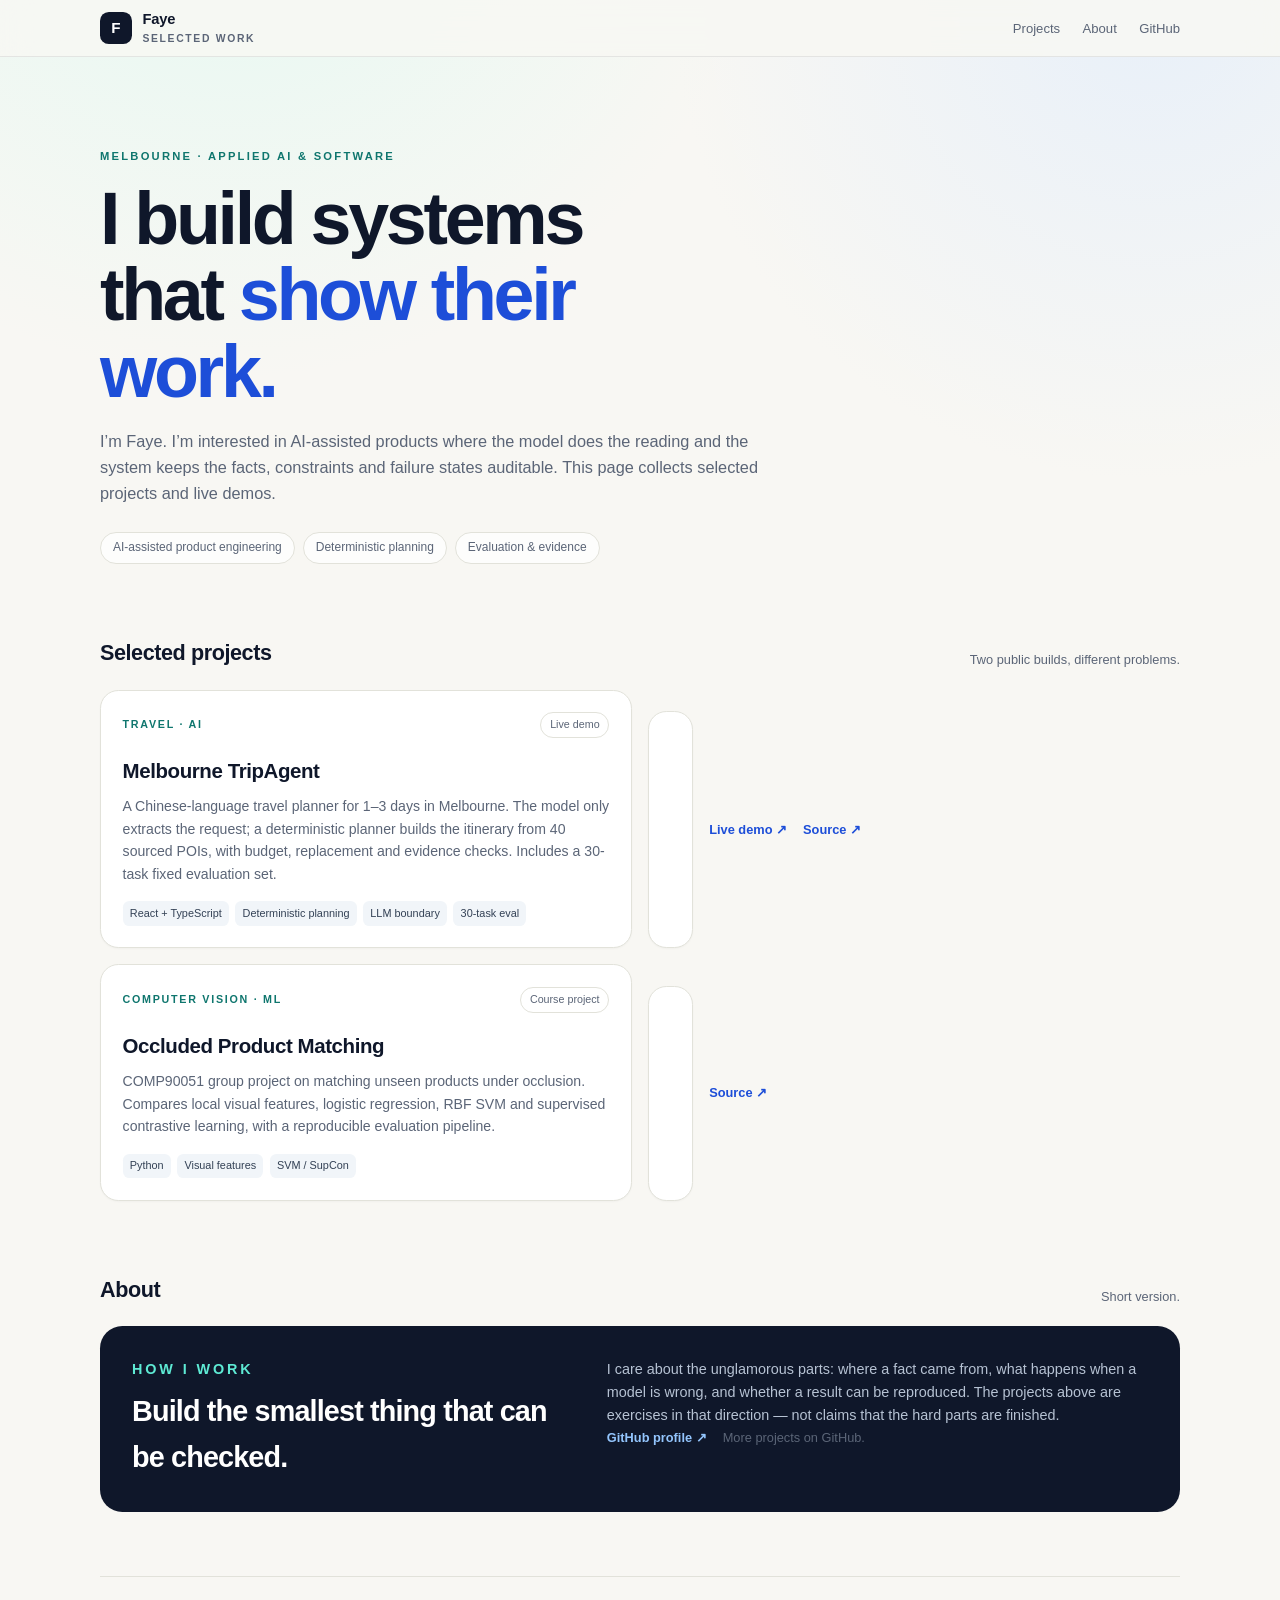
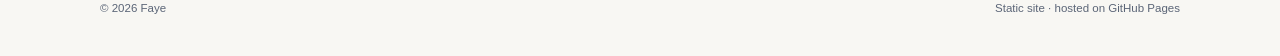
==== commit a18a9f17: "Restore the personal root as a project portal" ====
--- a/index.html
+++ b/index.html
@@ -1,17 +1,233 @@
 <!doctype html>
-<html lang="zh-CN">
+<html lang="en">
   <head>
     <meta charset="utf-8" />
     <meta name="viewport" content="width=device-width, initial-scale=1" />
-    <meta http-equiv="refresh" content="0; url=/melbourne-tripagent/" />
-    <link rel="canonical" href="https://zfaye-b101.github.io/melbourne-tripagent/" />
-    <title>Melbourne TripAgent</title>
+    <title>Faye — Selected work</title>
+    <meta
+      name="description"
+      content="Selected projects by Faye: Melbourne TripAgent and occluded product matching."
+    />
+    <meta property="og:title" content="Faye — Selected work" />
+    <meta
+      property="og:description"
+      content="AI travel planning, computer vision and applied machine learning projects."
+    />
+    <meta property="og:type" content="website" />
     <style>
-      body { font-family: -apple-system, BlinkMacSystemFont, "Segoe UI", "PingFang SC", sans-serif; margin: 0; min-height: 100vh; display: grid; place-items: center; background: #f8f7f3; color: #0f172a; }
-      a { color: #1d4ed8; }
+      :root {
+        color-scheme: light;
+        --ink: #0f172a;
+        --muted: #5b6577;
+        --paper: #f8f7f3;
+        --card: #ffffff;
+        --line: #e2e2da;
+        --blue: #1d4ed8;
+        --teal: #0f766e;
+        --coral: #c2410c;
+      }
+      * { box-sizing: border-box; }
+      html { scroll-behavior: smooth; }
+      body {
+        margin: 0;
+        background:
+          radial-gradient(circle at 18% -10%, rgb(204 251 241 / 45%), transparent 34rem),
+          radial-gradient(circle at 90% 0%, rgb(219 234 254 / 55%), transparent 30rem),
+          var(--paper);
+        color: var(--ink);
+        font-family: -apple-system, BlinkMacSystemFont, "Segoe UI", "PingFang SC", "Microsoft YaHei", sans-serif;
+        line-height: 1.6;
+      }
+      a { color: inherit; }
+      .wrap { width: min(1080px, calc(100% - 2.5rem)); margin: 0 auto; }
+      header {
+        position: sticky; top: 0; z-index: 10;
+        border-bottom: 1px solid rgb(15 23 42 / 8%);
+        background: rgb(248 247 243 / 88%);
+        backdrop-filter: blur(14px);
+      }
+      .nav { display: flex; align-items: center; justify-content: space-between; gap: 1rem; height: 3.5rem; }
+      .brand { display: flex; align-items: center; gap: 0.65rem; text-decoration: none; }
+      .mark {
+        display: grid; place-items: center; width: 2rem; height: 2rem; border-radius: 0.55rem;
+        background: var(--ink); color: #fff; font-weight: 800; font-size: 0.95rem;
+      }
+      .brand strong { display: block; font-size: 0.92rem; letter-spacing: -0.01em; }
+      .brand small { display: block; color: var(--muted); font-size: 0.65rem; letter-spacing: 0.16em; font-weight: 700; }
+      nav { display: flex; gap: 1.4rem; font-size: 0.82rem; color: var(--muted); }
+      nav a { text-decoration: none; }
+      nav a:hover { color: var(--ink); }
+      main { padding: 5rem 0 4rem; }
+      .eyebrow { color: var(--teal); font-size: 0.7rem; font-weight: 800; letter-spacing: 0.2em; }
+      h1 {
+        margin: 0.9rem 0 1.1rem;
+        font-size: clamp(2.4rem, 6vw, 4.6rem);
+        line-height: 1.04;
+        letter-spacing: -0.045em;
+        max-width: 14ch;
+      }
+      h1 span { color: var(--blue); }
+      .intro { max-width: 44rem; color: var(--muted); font-size: 1.02rem; }
+      .intro strong { color: var(--ink); font-weight: 650; }
+      .meta { display: flex; flex-wrap: wrap; gap: 0.5rem; margin-top: 1.6rem; }
+      .pill {
+        border: 1px solid var(--line); background: rgb(255 255 255 / 75%);
+        border-radius: 999px; padding: 0.35rem 0.75rem; font-size: 0.75rem; color: var(--muted);
+      }
+      .section-head { display: flex; align-items: end; justify-content: space-between; gap: 1rem; margin: 4.5rem 0 1.2rem; }
+      .section-head h2 { margin: 0; font-size: 1.35rem; letter-spacing: -0.02em; }
+      .section-head p { margin: 0; color: var(--muted); font-size: 0.8rem; }
+      .grid { display: grid; gap: 1rem; grid-template-columns: repeat(2, minmax(0, 1fr)); }
+      .card {
+        display: flex; flex-direction: column; min-height: 100%;
+        border: 1px solid var(--line); border-radius: 1.15rem; background: var(--card);
+        padding: 1.35rem; text-decoration: none; color: inherit;
+        box-shadow: 0 1px 2px rgb(15 23 42 / 3%);
+        transition: transform 160ms ease, box-shadow 160ms ease, border-color 160ms ease;
+      }
+      .card:hover { transform: translateY(-2px); border-color: #cbd5e1; box-shadow: 0 16px 40px rgb(15 23 42 / 8%); }
+      .card .topline { display: flex; align-items: center; justify-content: space-between; gap: 1rem; }
+      .kicker { font-size: 0.67rem; font-weight: 800; letter-spacing: 0.16em; color: var(--teal); }
+      .status { font-size: 0.67rem; color: var(--muted); border: 1px solid var(--line); border-radius: 999px; padding: 0.2rem 0.55rem; }
+      .card h3 { margin: 1.1rem 0 0.45rem; font-size: 1.28rem; letter-spacing: -0.02em; }
+      .card p { margin: 0; color: var(--muted); font-size: 0.88rem; }
+      .tags { display: flex; flex-wrap: wrap; gap: 0.4rem; margin-top: 1rem; }
+      .tag { font-size: 0.68rem; color: #334155; background: #f1f5f9; border-radius: 0.4rem; padding: 0.22rem 0.45rem; }
+      .links { display: flex; flex-wrap: wrap; gap: 1rem; margin-top: 1.35rem; font-size: 0.8rem; font-weight: 700; }
+      .links a { color: var(--blue); text-decoration: none; display: inline-flex; gap: 0.3rem; align-items: center; }
+      .links a:hover { text-decoration: underline; text-underline-offset: 3px; }
+      .links .muted { color: var(--muted); font-weight: 500; }
+      .about {
+        display: grid; grid-template-columns: 0.9fr 1.1fr; gap: 2rem;
+        margin-top: 1rem; padding: 2rem; border-radius: 1.4rem;
+        background: var(--ink); color: #e2e8f0;
+      }
+      .about h2 { margin: 0.4rem 0 0; color: #fff; font-size: 1.8rem; letter-spacing: -0.03em; }
+      .about p { margin: 0; color: #b6c2d3; font-size: 0.9rem; }
+      .about .eyebrow { color: #5eead4; }
+      .about .links { margin-top: 0; align-content: start; }
+      .about .links a { color: #93c5fd; }
+      footer { border-top: 1px solid var(--line); padding: 1.4rem 0 2.4rem; color: var(--muted); font-size: 0.72rem; display: flex; flex-wrap: wrap; gap: 0.5rem 1.5rem; justify-content: space-between; }
+      @media (max-width: 760px) {
+        nav { display: none; }
+        main { padding-top: 3rem; }
+        .grid, .about { grid-template-columns: 1fr; }
+        .section-head { margin-top: 3rem; }
+      }
     </style>
   </head>
   <body>
-    <p>正在前往 <a href="/melbourne-tripagent/">Melbourne TripAgent</a>…</p>
+    <header>
+      <div class="wrap nav">
+        <a class="brand" href="/">
+          <span class="mark">F</span>
+          <span><strong>Faye</strong><small>SELECTED WORK</small></span>
+        </a>
+        <nav aria-label="Sections">
+          <a href="#projects">Projects</a>
+          <a href="#about">About</a>
+          <a href="https://github.com/zFaye-B101" rel="noreferrer" target="_blank">GitHub</a>
+        </nav>
+      </div>
+    </header>
+
+    <main class="wrap">
+      <p class="eyebrow">MELBOURNE · APPLIED AI &amp; SOFTWARE</p>
+      <h1>I build systems that <span>show their work.</span></h1>
+      <p class="intro">
+        I’m Faye. I’m interested in AI-assisted products where the model does the
+        reading and the system keeps the facts, constraints and failure states
+        auditable. This page collects selected projects and live demos.
+      </p>
+      <div class="meta">
+        <span class="pill">AI-assisted product engineering</span>
+        <span class="pill">Deterministic planning</span>
+        <span class="pill">Evaluation &amp; evidence</span>
+      </div>
+
+      <section id="projects">
+        <div class="section-head">
+          <h2>Selected projects</h2>
+          <p>Two public builds, different problems.</p>
+        </div>
+        <div class="grid">
+          <a class="card" href="/melbourne-tripagent/" target="_blank" rel="noreferrer">
+            <div class="topline">
+              <span class="kicker">TRAVEL · AI</span>
+              <span class="status">Live demo</span>
+            </div>
+            <h3>Melbourne TripAgent</h3>
+            <p>
+              A Chinese-language travel planner for 1–3 days in Melbourne. The
+              model only extracts the request; a deterministic planner builds
+              the itinerary from 40 sourced POIs, with budget, replacement and
+              evidence checks. Includes a 30-task fixed evaluation set.
+            </p>
+            <div class="tags">
+              <span class="tag">React + TypeScript</span>
+              <span class="tag">Deterministic planning</span>
+              <span class="tag">LLM boundary</span>
+              <span class="tag">30-task eval</span>
+            </div>
+            <div class="links">
+              <a href="https://zfaye-b101.github.io/melbourne-tripagent/" target="_blank" rel="noreferrer">Live demo ↗</a>
+              <a href="https://github.com/zFaye-B101/melbourne-tripagent" target="_blank" rel="noreferrer">Source ↗</a>
+            </div>
+          </a>
+
+          <a class="card" href="https://github.com/zFaye-B101/occluded-product-matching" target="_blank" rel="noreferrer">
+            <div class="topline">
+              <span class="kicker">COMPUTER VISION · ML</span>
+              <span class="status">Course project</span>
+            </div>
+            <h3>Occluded Product Matching</h3>
+            <p>
+              COMP90051 group project on matching unseen products under
+              occlusion. Compares local visual features, logistic regression,
+              RBF SVM and supervised contrastive learning, with a reproducible
+              evaluation pipeline.
+            </p>
+            <div class="tags">
+              <span class="tag">Python</span>
+              <span class="tag">Visual features</span>
+              <span class="tag">SVM / SupCon</span>
+            </div>
+            <div class="links">
+              <a href="https://github.com/zFaye-B101/occluded-product-matching" target="_blank" rel="noreferrer">Source ↗</a>
+            </div>
+          </a>
+        </div>
+      </section>
+
+      <section id="about">
+        <div class="section-head">
+          <h2>About</h2>
+          <p>Short version.</p>
+        </div>
+        <div class="about">
+          <div>
+            <p class="eyebrow">HOW I WORK</p>
+            <h2>Build the smallest thing that can be checked.</h2>
+          </div>
+          <div>
+            <p>
+              I care about the unglamorous parts: where a fact came from, what
+              happens when a model is wrong, and whether a result can be
+              reproduced. The projects above are exercises in that direction —
+              not claims that the hard parts are finished.
+            </p>
+            <div class="links">
+              <a href="https://github.com/zFaye-B101" target="_blank" rel="noreferrer">GitHub profile ↗</a>
+              <span class="muted">More projects on GitHub.</span>
+            </div>
+          </div>
+        </div>
+      </section>
+    </main>
+
+    <footer class="wrap">
+      <span>© 2026 Faye</span>
+      <span>Static site · hosted on GitHub Pages</span>
+    </footer>
   </body>
 </html>
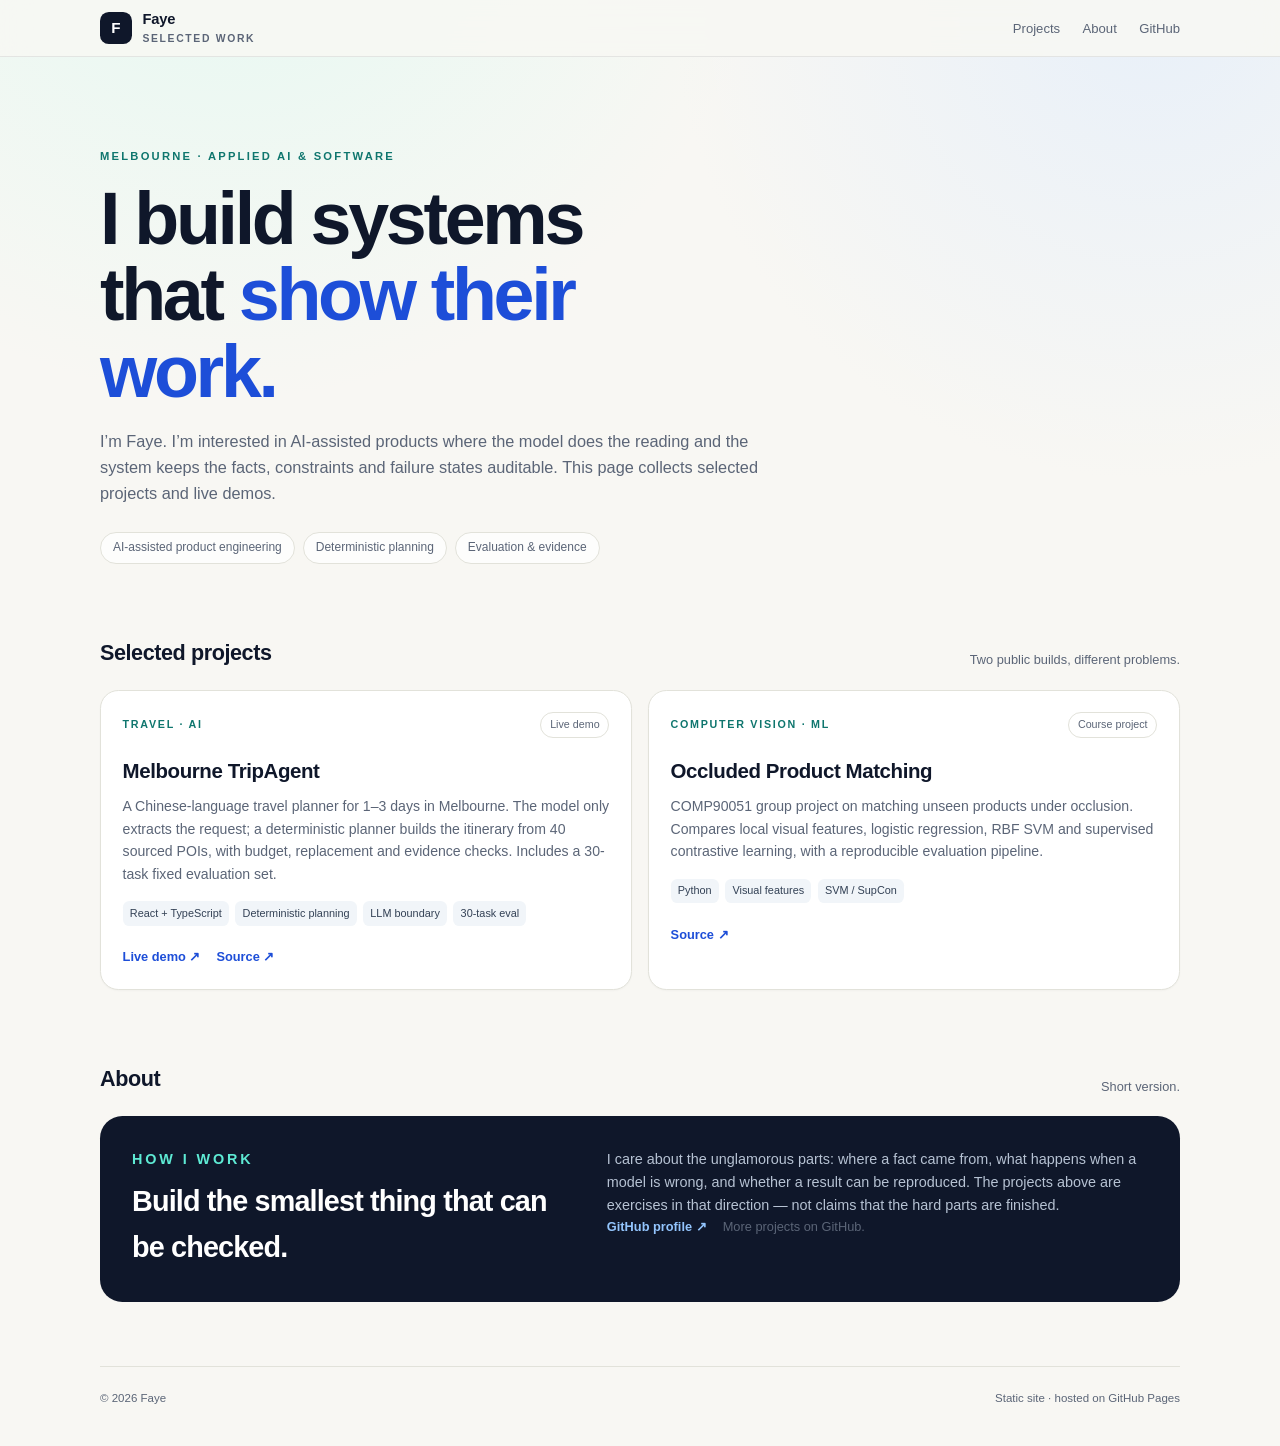
==== commit 1d843f95: "Fix project card markup on the personal portal" ====
--- a/index.html
+++ b/index.html
@@ -151,7 +151,7 @@
           <p>Two public builds, different problems.</p>
         </div>
         <div class="grid">
-          <a class="card" href="/melbourne-tripagent/" target="_blank" rel="noreferrer">
+          <article class="card">
             <div class="topline">
               <span class="kicker">TRAVEL · AI</span>
               <span class="status">Live demo</span>
@@ -173,9 +173,9 @@
               <a href="https://zfaye-b101.github.io/melbourne-tripagent/" target="_blank" rel="noreferrer">Live demo ↗</a>
               <a href="https://github.com/zFaye-B101/melbourne-tripagent" target="_blank" rel="noreferrer">Source ↗</a>
             </div>
-          </a>
-
-          <a class="card" href="https://github.com/zFaye-B101/occluded-product-matching" target="_blank" rel="noreferrer">
+          </article>
+
+          <article class="card">
             <div class="topline">
               <span class="kicker">COMPUTER VISION · ML</span>
               <span class="status">Course project</span>
@@ -195,7 +195,7 @@
             <div class="links">
               <a href="https://github.com/zFaye-B101/occluded-product-matching" target="_blank" rel="noreferrer">Source ↗</a>
             </div>
-          </a>
+          </article>
         </div>
       </section>
 
